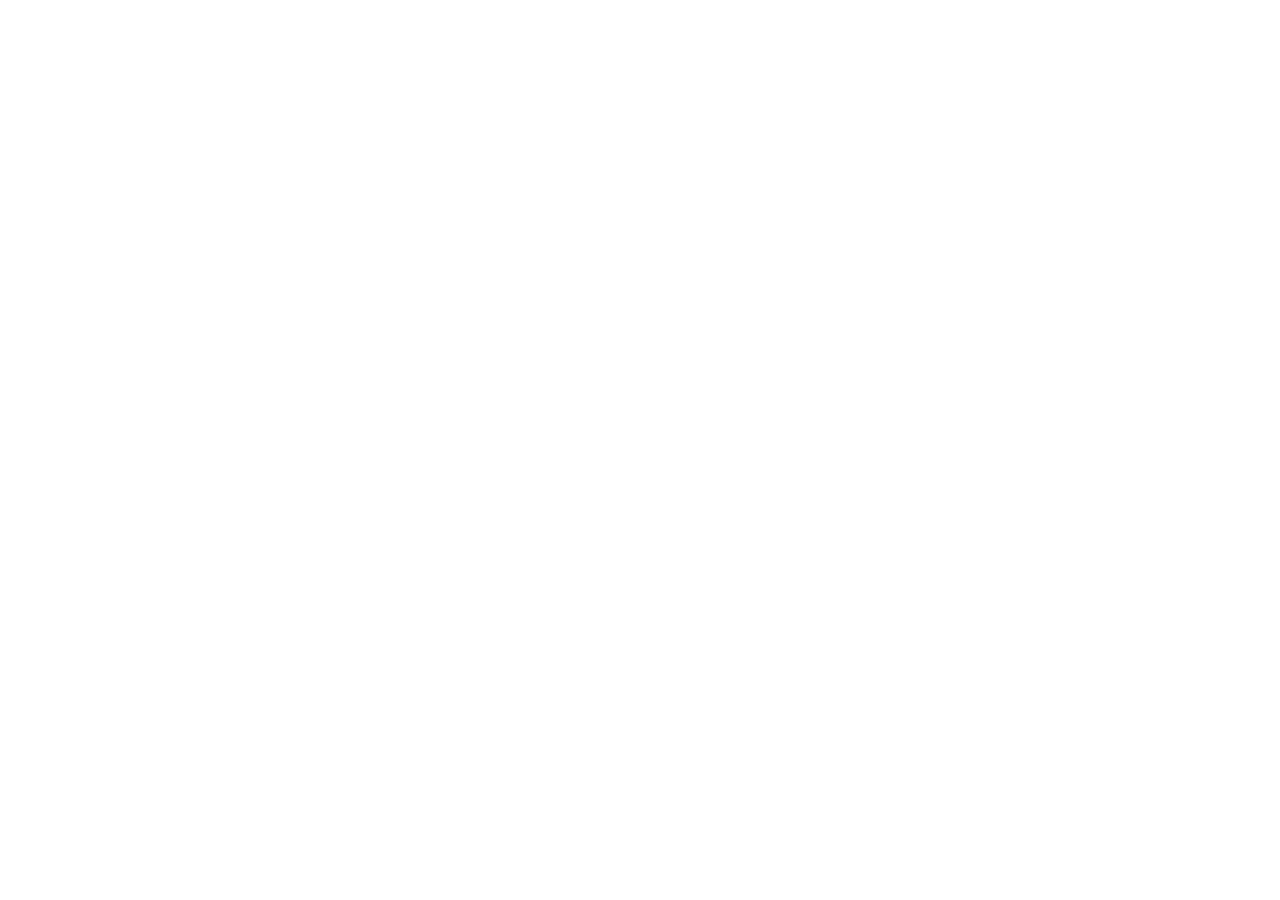
==== index.html @ 7b163550 "Create index.html" ====
<!DOCTYPE html>
<html>
<body>

  <h2>Redirecting</h2>

  <h3>The window.location object</h3>

  <p id="demo"></p>

  <script>
    window.location.href = 'https://github.com/zhoux811/';
  </script>

</body>
</html>
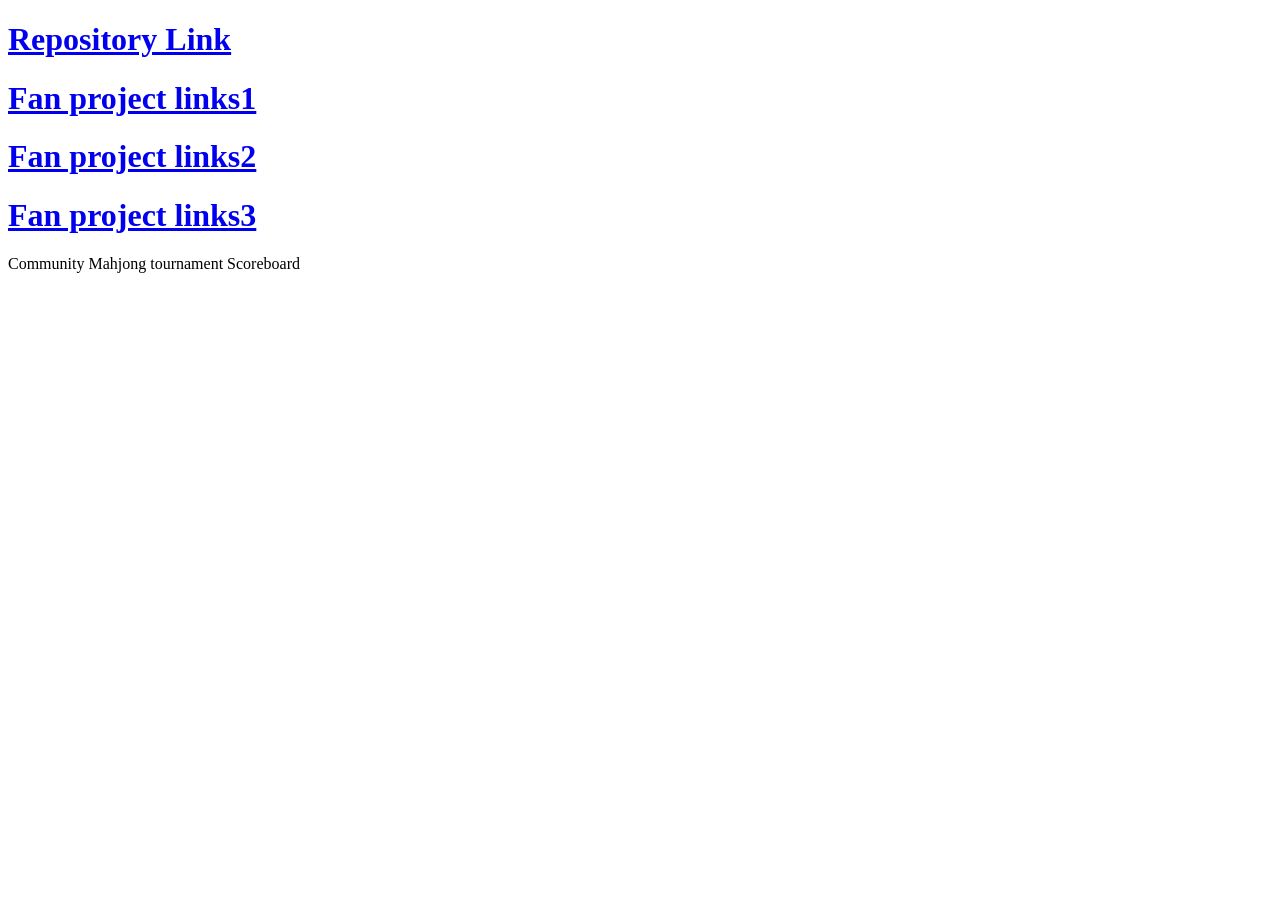
==== commit 0791deeb: "ini" ====
--- a/index.html
+++ b/index.html
@@ -1,16 +1,40 @@
 <!DOCTYPE html>
 <html>
+
 <body>
 
-  <h2>Redirecting</h2>
+    <a href="https://github.com/zhoux811/">
+        <h1>Repository Link</h1>
+    </a>
 
-  <h3>The window.location object</h3>
+    <a href="https://6months.ennaalouette.com/#/">
+        <h1>
+            Fan project links1
+        </h1>
+    </a>
+    <a href="https://ethyria6m.fromyour.fans/">
+        <h1>
+            Fan project links2
+        </h1>
+    </a>
 
-  <p id="demo"></p>
+    <div class="container">
+        <a href="https://otsugago.com/">
+            <h1>
+                Fan project links3
+            </h1>
+        </a>
+        Community Mahjong tournament Scoreboard
+    </div>
 
-  <script>
-    window.location.href = 'https://github.com/zhoux811/';
-  </script>
+
+    <p id="demo"></p>
+
+
+    <script>
+        // window.location.href = 'https://github.com/zhoux811/';
+    </script>
 
 </body>
-</html>
+
+</html>
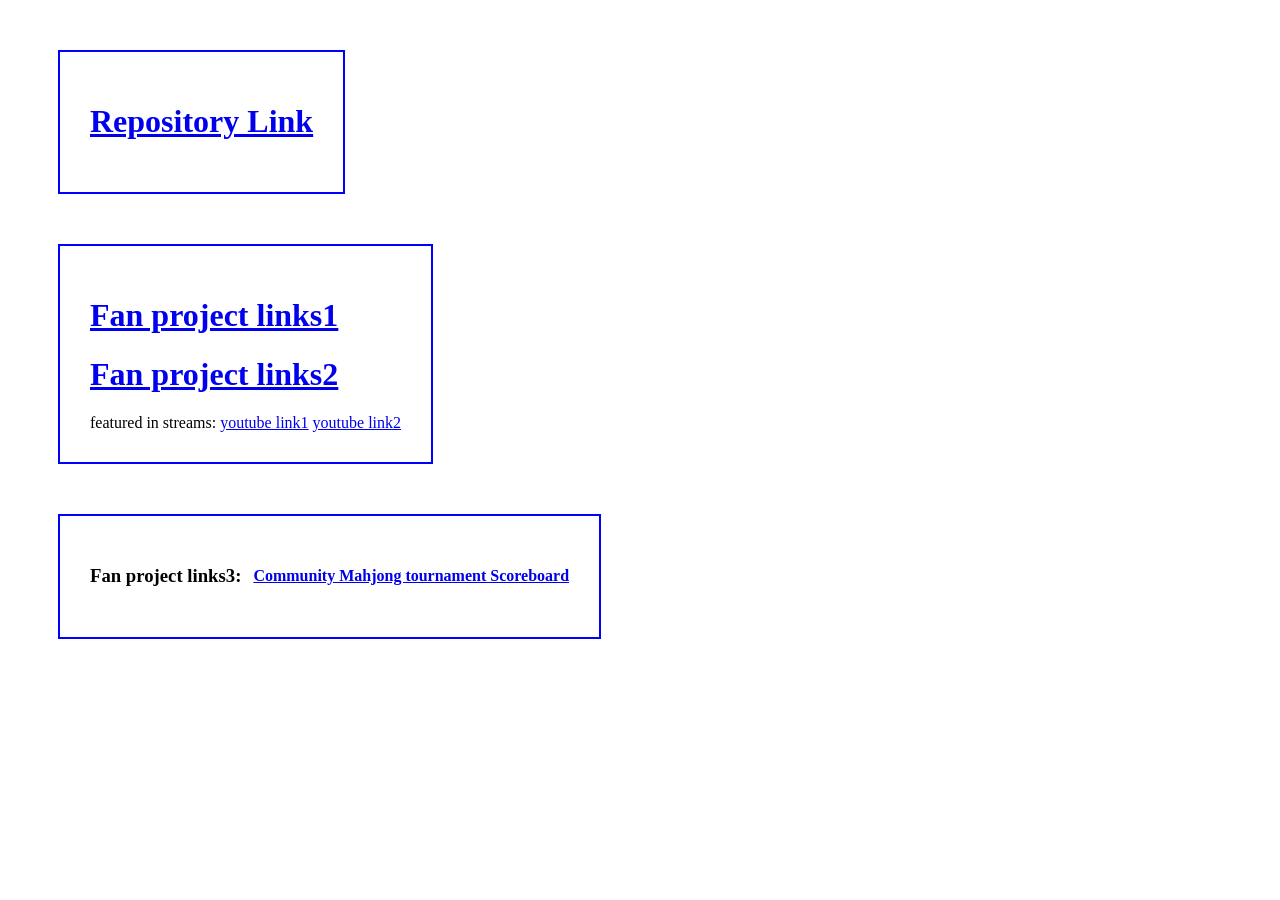
==== commit 78ce2b2b: "milestone1" ====
--- a/index.html
+++ b/index.html
@@ -1,30 +1,55 @@
 <!DOCTYPE html>
 <html>
 
+<head>
+
+    <style>
+        div {
+            border: 2px solid blue;
+            margin: 50px;
+            padding: 30px;
+            width: fit-content;
+        }
+        
+        .container {
+            display: flex;
+            /* justify-content: space-between; */
+        }
+    </style>
+</head>
+
 <body>
+    <div>
 
-    <a href="https://github.com/zhoux811/">
-        <h1>Repository Link</h1>
-    </a>
+        <a href="https://github.com/zhoux811/">
+            <h1>Repository Link</h1>
+        </a>
+    </div>
 
-    <a href="https://6months.ennaalouette.com/#/">
-        <h1>
-            Fan project links1
-        </h1>
-    </a>
-    <a href="https://ethyria6m.fromyour.fans/">
-        <h1>
-            Fan project links2
-        </h1>
-    </a>
+    <div>
+
+        <a href="https://6months.ennaalouette.com/#/">
+            <h1>
+                Fan project links1
+            </h1>
+        </a>
+        <a href="https://ethyria6m.fromyour.fans/">
+            <h1>
+                Fan project links2
+            </h1>
+        </a>
+        featured in streams:
+        <a href="https://youtu.be/ar5RwATovas?t=963">youtube link1</a>
+        <a href="https://youtu.be/XBbMwUf-Ln0?t=14588">youtube link2</a>
+    </div>
 
     <div class="container">
+        <h3>
+            Fan project links3:
+        </h3>&nbsp;&nbsp;&nbsp;
         <a href="https://otsugago.com/">
-            <h1>
-                Fan project links3
-            </h1>
+            <h4>Community Mahjong tournament Scoreboard</h4>
         </a>
-        Community Mahjong tournament Scoreboard
     </div>
 
 
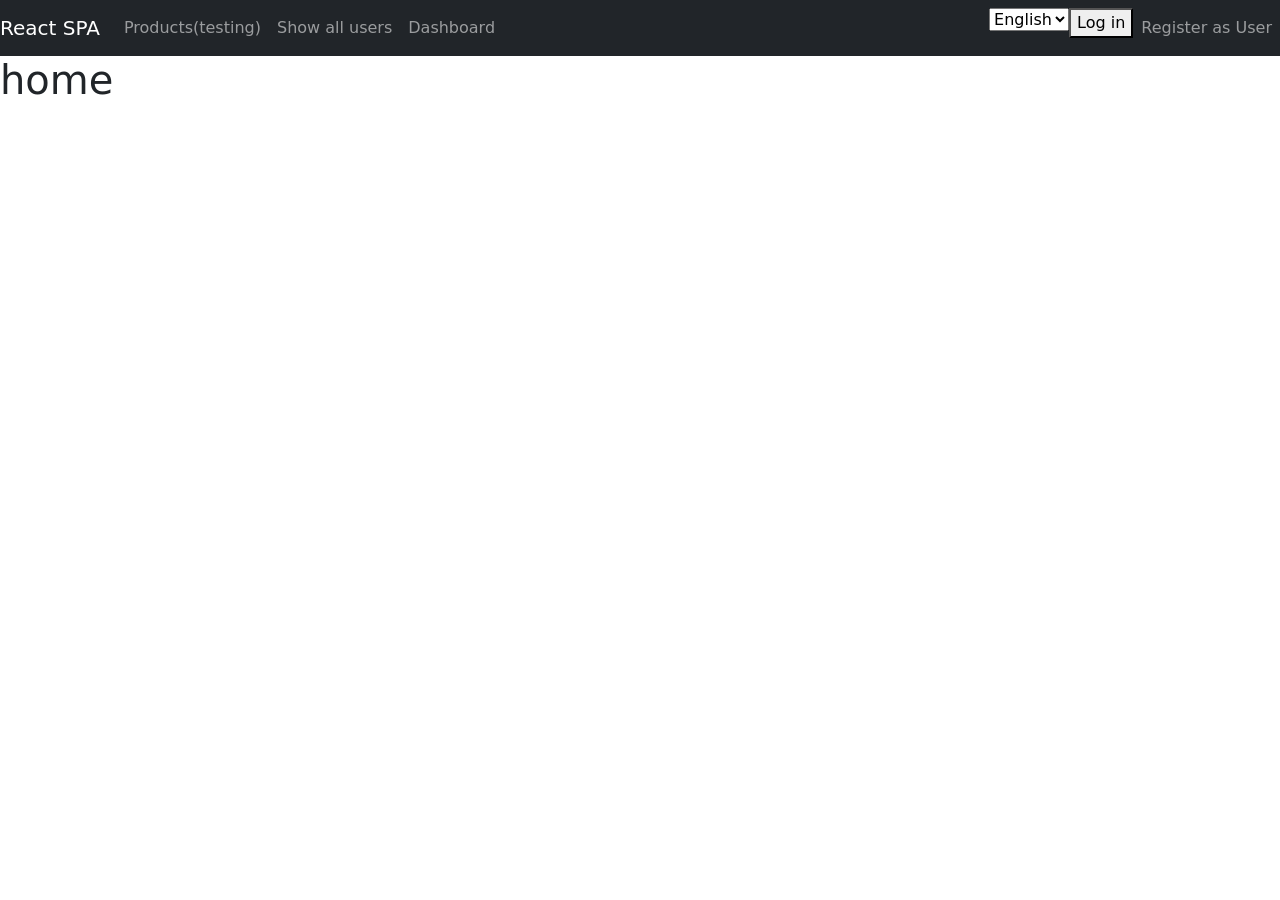
==== commit b3f17515: "mokowiP" ====
--- a/index.html
+++ b/index.html
@@ -1,65 +1 @@
-<!DOCTYPE html>
-<html>
-
-<head>
-
-    <style>
-        div {
-            border: 2px solid blue;
-            margin: 50px;
-            padding: 30px;
-            width: fit-content;
-        }
-        
-        .container {
-            display: flex;
-            /* justify-content: space-between; */
-        }
-    </style>
-</head>
-
-<body>
-    <div>
-
-        <a href="https://github.com/zhoux811/">
-            <h1>Repository Link</h1>
-        </a>
-    </div>
-
-    <div>
-
-        <a href="https://6months.ennaalouette.com/#/">
-            <h1>
-                Fan project links1
-            </h1>
-        </a>
-        <a href="https://ethyria6m.fromyour.fans/">
-            <h1>
-                Fan project links2
-            </h1>
-        </a>
-        featured in streams:
-        <a href="https://youtu.be/ar5RwATovas?t=963">youtube link1</a>
-        <a href="https://youtu.be/XBbMwUf-Ln0?t=14588">youtube link2</a>
-    </div>
-
-    <div class="container">
-        <h3>
-            Fan project links3:
-        </h3>&nbsp;&nbsp;&nbsp;
-        <a href="https://otsugago.com/">
-            <h4>Community Mahjong tournament Scoreboard</h4>
-        </a>
-    </div>
-
-
-    <p id="demo"></p>
-
-
-    <script>
-        // window.location.href = 'https://github.com/zhoux811/';
-    </script>
-
-</body>
-
-</html>+<!doctype html><html lang="en"><head><meta charset="utf-8"/><link rel="icon" href="/favicon.ico"/><meta name="viewport" content="width=device-width,initial-scale=1"/><meta name="theme-color" content="#000000"/><meta name="description" content="Web site created using create-react-app"/><link rel="apple-touch-icon" href="/logo192.png"/><link rel="manifest" href="/manifest.json"/><title>React App</title><script defer="defer" src="/static/js/main.9635c2b3.js"></script><link href="/static/css/main.e1340834.css" rel="stylesheet"></head><body><noscript>You need to enable JavaScript to run this app.</noscript><div id="root"></div></body></html>
--- a/static/css/main.e1340834.css
+++ b/static/css/main.e1340834.css
@@ -0,0 +1,7 @@
+@charset "UTF-8";body{-webkit-font-smoothing:antialiased;-moz-osx-font-smoothing:grayscale;font-family:-apple-system,BlinkMacSystemFont,Segoe UI,Roboto,Oxygen,Ubuntu,Cantarell,Fira Sans,Droid Sans,Helvetica Neue,sans-serif}code{font-family:source-code-pro,Menlo,Monaco,Consolas,Courier New,monospace}/*!
+ * Bootstrap v5.1.3 (https://getbootstrap.com/)
+ * Copyright 2011-2021 The Bootstrap Authors
+ * Copyright 2011-2021 Twitter, Inc.
+ * Licensed under MIT (https://github.com/twbs/bootstrap/blob/main/LICENSE)
+ */:root{--bs-blue:#0d6efd;--bs-indigo:#6610f2;--bs-purple:#6f42c1;--bs-pink:#d63384;--bs-red:#dc3545;--bs-orange:#fd7e14;--bs-yellow:#ffc107;--bs-green:#198754;--bs-teal:#20c997;--bs-cyan:#0dcaf0;--bs-white:#fff;--bs-gray:#6c757d;--bs-gray-dark:#343a40;--bs-gray-100:#f8f9fa;--bs-gray-200:#e9ecef;--bs-gray-300:#dee2e6;--bs-gray-400:#ced4da;--bs-gray-500:#adb5bd;--bs-gray-600:#6c757d;--bs-gray-700:#495057;--bs-gray-800:#343a40;--bs-gray-900:#212529;--bs-primary:#0d6efd;--bs-secondary:#6c757d;--bs-success:#198754;--bs-info:#0dcaf0;--bs-warning:#ffc107;--bs-danger:#dc3545;--bs-light:#f8f9fa;--bs-dark:#212529;--bs-primary-rgb:13,110,253;--bs-secondary-rgb:108,117,125;--bs-success-rgb:25,135,84;--bs-info-rgb:13,202,240;--bs-warning-rgb:255,193,7;--bs-danger-rgb:220,53,69;--bs-light-rgb:248,249,250;--bs-dark-rgb:33,37,41;--bs-white-rgb:255,255,255;--bs-black-rgb:0,0,0;--bs-body-color-rgb:33,37,41;--bs-body-bg-rgb:255,255,255;--bs-font-sans-serif:system-ui,-apple-system,"Segoe UI",Roboto,"Helvetica Neue",Arial,"Noto Sans","Liberation Sans",sans-serif,"Apple Color Emoji","Segoe UI Emoji","Segoe UI Symbol","Noto Color Emoji";--bs-font-monospace:SFMono-Regular,Menlo,Monaco,Consolas,"Liberation Mono","Courier New",monospace;--bs-gradient:linear-gradient(180deg,hsla(0,0%,100%,.15),hsla(0,0%,100%,0));--bs-body-font-family:var(--bs-font-sans-serif);--bs-body-font-size:1rem;--bs-body-font-weight:400;--bs-body-line-height:1.5;--bs-body-color:#212529;--bs-body-bg:#fff}*,:after,:before{box-sizing:border-box}@media (prefers-reduced-motion:no-preference){:root{scroll-behavior:smooth}}body{-webkit-text-size-adjust:100%;-webkit-tap-highlight-color:transparent;background-color:#fff;background-color:var(--bs-body-bg);color:#212529;color:var(--bs-body-color);font-family:system-ui,-apple-system,Segoe UI,Roboto,Helvetica Neue,Arial,Noto Sans,Liberation Sans,sans-serif,Apple Color Emoji,Segoe UI Emoji,Segoe UI Symbol,Noto Color Emoji;font-family:var(--bs-body-font-family);font-size:1rem;font-size:var(--bs-body-font-size);font-weight:400;font-weight:var(--bs-body-font-weight);line-height:1.5;line-height:var(--bs-body-line-height);margin:0;text-align:var(--bs-body-text-align)}hr{background-color:currentColor;border:0;color:inherit;margin:1rem 0;opacity:.25}hr:not([size]){height:1px}.h1,.h2,.h3,.h4,.h5,.h6,h1,h2,h3,h4,h5,h6{font-weight:500;line-height:1.2;margin-bottom:.5rem;margin-top:0}.h1,h1{font-size:calc(1.375rem + 1.5vw)}@media (min-width:1200px){.h1,h1{font-size:2.5rem}}.h2,h2{font-size:calc(1.325rem + .9vw)}@media (min-width:1200px){.h2,h2{font-size:2rem}}.h3,h3{font-size:calc(1.3rem + .6vw)}@media (min-width:1200px){.h3,h3{font-size:1.75rem}}.h4,h4{font-size:calc(1.275rem + .3vw)}@media (min-width:1200px){.h4,h4{font-size:1.5rem}}.h5,h5{font-size:1.25rem}.h6,h6{font-size:1rem}p{margin-bottom:1rem;margin-top:0}abbr[data-bs-original-title],abbr[title]{cursor:help;-webkit-text-decoration:underline dotted;text-decoration:underline dotted;-webkit-text-decoration-skip-ink:none;text-decoration-skip-ink:none}address{font-style:normal;line-height:inherit;margin-bottom:1rem}ol,ul{padding-left:2rem}dl,ol,ul{margin-bottom:1rem;margin-top:0}ol ol,ol ul,ul ol,ul ul{margin-bottom:0}dt{font-weight:700}dd{margin-bottom:.5rem;margin-left:0}blockquote{margin:0 0 1rem}b,strong{font-weight:bolder}.small,small{font-size:.875em}.mark,mark{background-color:#fcf8e3;padding:.2em}sub,sup{font-size:.75em;line-height:0;position:relative;vertical-align:baseline}sub{bottom:-.25em}sup{top:-.5em}a{color:#0d6efd;text-decoration:underline}a:hover{color:#0a58ca}a:not([href]):not([class]),a:not([href]):not([class]):hover{color:inherit;text-decoration:none}code,kbd,pre,samp{direction:ltr;font-family:SFMono-Regular,Menlo,Monaco,Consolas,Liberation Mono,Courier New,monospace;font-family:var(--bs-font-monospace);font-size:1em;unicode-bidi:bidi-override}pre{display:block;font-size:.875em;margin-bottom:1rem;margin-top:0;overflow:auto}pre code{color:inherit;font-size:inherit;word-break:normal}code{word-wrap:break-word;color:#d63384;font-size:.875em}a>code{color:inherit}kbd{background-color:#212529;border-radius:.2rem;color:#fff;font-size:.875em;padding:.2rem .4rem}kbd kbd{font-size:1em;font-weight:700;padding:0}figure{margin:0 0 1rem}img,svg{vertical-align:middle}table{border-collapse:collapse;caption-side:bottom}caption{color:#6c757d;padding-bottom:.5rem;padding-top:.5rem;text-align:left}th{text-align:inherit;text-align:-webkit-match-parent}tbody,td,tfoot,th,thead,tr{border:0 solid;border-color:inherit}label{display:inline-block}button{border-radius:0}button:focus:not(:focus-visible){outline:0}button,input,optgroup,select,textarea{font-family:inherit;font-size:inherit;line-height:inherit;margin:0}button,select{text-transform:none}[role=button]{cursor:pointer}select{word-wrap:normal}select:disabled{opacity:1}[list]::-webkit-calendar-picker-indicator{display:none}[type=button],[type=reset],[type=submit],button{-webkit-appearance:button}[type=button]:not(:disabled),[type=reset]:not(:disabled),[type=submit]:not(:disabled),button:not(:disabled){cursor:pointer}::-moz-focus-inner{border-style:none;padding:0}textarea{resize:vertical}fieldset{border:0;margin:0;min-width:0;padding:0}legend{float:left;font-size:calc(1.275rem + .3vw);line-height:inherit;margin-bottom:.5rem;padding:0;width:100%}@media (min-width:1200px){legend{font-size:1.5rem}}legend+*{clear:left}::-webkit-datetime-edit-day-field,::-webkit-datetime-edit-fields-wrapper,::-webkit-datetime-edit-hour-field,::-webkit-datetime-edit-minute,::-webkit-datetime-edit-month-field,::-webkit-datetime-edit-text,::-webkit-datetime-edit-year-field{padding:0}::-webkit-inner-spin-button{height:auto}[type=search]{-webkit-appearance:textfield;outline-offset:-2px}::-webkit-search-decoration{-webkit-appearance:none}::-webkit-color-swatch-wrapper{padding:0}::file-selector-button{font:inherit}::-webkit-file-upload-button{-webkit-appearance:button;font:inherit}output{display:inline-block}iframe{border:0}summary{cursor:pointer;display:list-item}progress{vertical-align:baseline}[hidden]{display:none!important}.lead{font-size:1.25rem;font-weight:300}.display-1{font-size:calc(1.625rem + 4.5vw);font-weight:300;line-height:1.2}@media (min-width:1200px){.display-1{font-size:5rem}}.display-2{font-size:calc(1.575rem + 3.9vw);font-weight:300;line-height:1.2}@media (min-width:1200px){.display-2{font-size:4.5rem}}.display-3{font-size:calc(1.525rem + 3.3vw);font-weight:300;line-height:1.2}@media (min-width:1200px){.display-3{font-size:4rem}}.display-4{font-size:calc(1.475rem + 2.7vw);font-weight:300;line-height:1.2}@media (min-width:1200px){.display-4{font-size:3.5rem}}.display-5{font-size:calc(1.425rem + 2.1vw);font-weight:300;line-height:1.2}@media (min-width:1200px){.display-5{font-size:3rem}}.display-6{font-size:calc(1.375rem + 1.5vw);font-weight:300;line-height:1.2}@media (min-width:1200px){.display-6{font-size:2.5rem}}.list-inline,.list-unstyled{list-style:none;padding-left:0}.list-inline-item{display:inline-block}.list-inline-item:not(:last-child){margin-right:.5rem}.initialism{font-size:.875em;text-transform:uppercase}.blockquote{font-size:1.25rem;margin-bottom:1rem}.blockquote>:last-child{margin-bottom:0}.blockquote-footer{color:#6c757d;font-size:.875em;margin-bottom:1rem;margin-top:-1rem}.blockquote-footer:before{content:"— "}.img-fluid,.img-thumbnail{height:auto;max-width:100%}.img-thumbnail{background-color:#fff;border:1px solid #dee2e6;border-radius:.25rem;padding:.25rem}.figure{display:inline-block}.figure-img{line-height:1;margin-bottom:.5rem}.figure-caption{color:#6c757d;font-size:.875em}.container,.container-fluid,.container-lg,.container-md,.container-sm,.container-xl,.container-xxl{margin-left:auto;margin-right:auto;padding-left:.75rem;padding-left:var(--bs-gutter-x,.75rem);padding-right:.75rem;padding-right:var(--bs-gutter-x,.75rem);width:100%}@media (min-width:576px){.container,.container-sm{max-width:540px}}@media (min-width:768px){.container,.container-md,.container-sm{max-width:720px}}@media (min-width:992px){.container,.container-lg,.container-md,.container-sm{max-width:960px}}@media (min-width:1200px){.container,.container-lg,.container-md,.container-sm,.container-xl{max-width:1140px}}@media (min-width:1400px){.container,.container-lg,.container-md,.container-sm,.container-xl,.container-xxl{max-width:1320px}}.row{--bs-gutter-x:1.5rem;--bs-gutter-y:0;display:flex;flex-wrap:wrap;margin-left:calc(var(--bs-gutter-x)*-.5);margin-right:calc(var(--bs-gutter-x)*-.5);margin-top:calc(var(--bs-gutter-y)*-1)}.row>*{flex-shrink:0;margin-top:var(--bs-gutter-y);max-width:100%;padding-left:calc(var(--bs-gutter-x)*.5);padding-right:calc(var(--bs-gutter-x)*.5);width:100%}.col{flex:1 0}.row-cols-auto>*{flex:0 0 auto;width:auto}.row-cols-1>*{flex:0 0 auto;width:100%}.row-cols-2>*{flex:0 0 auto;width:50%}.row-cols-3>*{flex:0 0 auto;width:33.3333333333%}.row-cols-4>*{flex:0 0 auto;width:25%}.row-cols-5>*{flex:0 0 auto;width:20%}.row-cols-6>*{flex:0 0 auto;width:16.6666666667%}.col-auto{flex:0 0 auto;width:auto}.col-1{flex:0 0 auto;width:8.33333333%}.col-2{flex:0 0 auto;width:16.66666667%}.col-3{flex:0 0 auto;width:25%}.col-4{flex:0 0 auto;width:33.33333333%}.col-5{flex:0 0 auto;width:41.66666667%}.col-6{flex:0 0 auto;width:50%}.col-7{flex:0 0 auto;width:58.33333333%}.col-8{flex:0 0 auto;width:66.66666667%}.col-9{flex:0 0 auto;width:75%}.col-10{flex:0 0 auto;width:83.33333333%}.col-11{flex:0 0 auto;width:91.66666667%}.col-12{flex:0 0 auto;width:100%}.offset-1{margin-left:8.33333333%}.offset-2{margin-left:16.66666667%}.offset-3{margin-left:25%}.offset-4{margin-left:33.33333333%}.offset-5{margin-left:41.66666667%}.offset-6{margin-left:50%}.offset-7{margin-left:58.33333333%}.offset-8{margin-left:66.66666667%}.offset-9{margin-left:75%}.offset-10{margin-left:83.33333333%}.offset-11{margin-left:91.66666667%}.g-0,.gx-0{--bs-gutter-x:0}.g-0,.gy-0{--bs-gutter-y:0}.g-1,.gx-1{--bs-gutter-x:0.25rem}.g-1,.gy-1{--bs-gutter-y:0.25rem}.g-2,.gx-2{--bs-gutter-x:0.5rem}.g-2,.gy-2{--bs-gutter-y:0.5rem}.g-3,.gx-3{--bs-gutter-x:1rem}.g-3,.gy-3{--bs-gutter-y:1rem}.g-4,.gx-4{--bs-gutter-x:1.5rem}.g-4,.gy-4{--bs-gutter-y:1.5rem}.g-5,.gx-5{--bs-gutter-x:3rem}.g-5,.gy-5{--bs-gutter-y:3rem}@media (min-width:576px){.col-sm{flex:1 0}.row-cols-sm-auto>*{flex:0 0 auto;width:auto}.row-cols-sm-1>*{flex:0 0 auto;width:100%}.row-cols-sm-2>*{flex:0 0 auto;width:50%}.row-cols-sm-3>*{flex:0 0 auto;width:33.3333333333%}.row-cols-sm-4>*{flex:0 0 auto;width:25%}.row-cols-sm-5>*{flex:0 0 auto;width:20%}.row-cols-sm-6>*{flex:0 0 auto;width:16.6666666667%}.col-sm-auto{flex:0 0 auto;width:auto}.col-sm-1{flex:0 0 auto;width:8.33333333%}.col-sm-2{flex:0 0 auto;width:16.66666667%}.col-sm-3{flex:0 0 auto;width:25%}.col-sm-4{flex:0 0 auto;width:33.33333333%}.col-sm-5{flex:0 0 auto;width:41.66666667%}.col-sm-6{flex:0 0 auto;width:50%}.col-sm-7{flex:0 0 auto;width:58.33333333%}.col-sm-8{flex:0 0 auto;width:66.66666667%}.col-sm-9{flex:0 0 auto;width:75%}.col-sm-10{flex:0 0 auto;width:83.33333333%}.col-sm-11{flex:0 0 auto;width:91.66666667%}.col-sm-12{flex:0 0 auto;width:100%}.offset-sm-0{margin-left:0}.offset-sm-1{margin-left:8.33333333%}.offset-sm-2{margin-left:16.66666667%}.offset-sm-3{margin-left:25%}.offset-sm-4{margin-left:33.33333333%}.offset-sm-5{margin-left:41.66666667%}.offset-sm-6{margin-left:50%}.offset-sm-7{margin-left:58.33333333%}.offset-sm-8{margin-left:66.66666667%}.offset-sm-9{margin-left:75%}.offset-sm-10{margin-left:83.33333333%}.offset-sm-11{margin-left:91.66666667%}.g-sm-0,.gx-sm-0{--bs-gutter-x:0}.g-sm-0,.gy-sm-0{--bs-gutter-y:0}.g-sm-1,.gx-sm-1{--bs-gutter-x:0.25rem}.g-sm-1,.gy-sm-1{--bs-gutter-y:0.25rem}.g-sm-2,.gx-sm-2{--bs-gutter-x:0.5rem}.g-sm-2,.gy-sm-2{--bs-gutter-y:0.5rem}.g-sm-3,.gx-sm-3{--bs-gutter-x:1rem}.g-sm-3,.gy-sm-3{--bs-gutter-y:1rem}.g-sm-4,.gx-sm-4{--bs-gutter-x:1.5rem}.g-sm-4,.gy-sm-4{--bs-gutter-y:1.5rem}.g-sm-5,.gx-sm-5{--bs-gutter-x:3rem}.g-sm-5,.gy-sm-5{--bs-gutter-y:3rem}}@media (min-width:768px){.col-md{flex:1 0}.row-cols-md-auto>*{flex:0 0 auto;width:auto}.row-cols-md-1>*{flex:0 0 auto;width:100%}.row-cols-md-2>*{flex:0 0 auto;width:50%}.row-cols-md-3>*{flex:0 0 auto;width:33.3333333333%}.row-cols-md-4>*{flex:0 0 auto;width:25%}.row-cols-md-5>*{flex:0 0 auto;width:20%}.row-cols-md-6>*{flex:0 0 auto;width:16.6666666667%}.col-md-auto{flex:0 0 auto;width:auto}.col-md-1{flex:0 0 auto;width:8.33333333%}.col-md-2{flex:0 0 auto;width:16.66666667%}.col-md-3{flex:0 0 auto;width:25%}.col-md-4{flex:0 0 auto;width:33.33333333%}.col-md-5{flex:0 0 auto;width:41.66666667%}.col-md-6{flex:0 0 auto;width:50%}.col-md-7{flex:0 0 auto;width:58.33333333%}.col-md-8{flex:0 0 auto;width:66.66666667%}.col-md-9{flex:0 0 auto;width:75%}.col-md-10{flex:0 0 auto;width:83.33333333%}.col-md-11{flex:0 0 auto;width:91.66666667%}.col-md-12{flex:0 0 auto;width:100%}.offset-md-0{margin-left:0}.offset-md-1{margin-left:8.33333333%}.offset-md-2{margin-left:16.66666667%}.offset-md-3{margin-left:25%}.offset-md-4{margin-left:33.33333333%}.offset-md-5{margin-left:41.66666667%}.offset-md-6{margin-left:50%}.offset-md-7{margin-left:58.33333333%}.offset-md-8{margin-left:66.66666667%}.offset-md-9{margin-left:75%}.offset-md-10{margin-left:83.33333333%}.offset-md-11{margin-left:91.66666667%}.g-md-0,.gx-md-0{--bs-gutter-x:0}.g-md-0,.gy-md-0{--bs-gutter-y:0}.g-md-1,.gx-md-1{--bs-gutter-x:0.25rem}.g-md-1,.gy-md-1{--bs-gutter-y:0.25rem}.g-md-2,.gx-md-2{--bs-gutter-x:0.5rem}.g-md-2,.gy-md-2{--bs-gutter-y:0.5rem}.g-md-3,.gx-md-3{--bs-gutter-x:1rem}.g-md-3,.gy-md-3{--bs-gutter-y:1rem}.g-md-4,.gx-md-4{--bs-gutter-x:1.5rem}.g-md-4,.gy-md-4{--bs-gutter-y:1.5rem}.g-md-5,.gx-md-5{--bs-gutter-x:3rem}.g-md-5,.gy-md-5{--bs-gutter-y:3rem}}@media (min-width:992px){.col-lg{flex:1 0}.row-cols-lg-auto>*{flex:0 0 auto;width:auto}.row-cols-lg-1>*{flex:0 0 auto;width:100%}.row-cols-lg-2>*{flex:0 0 auto;width:50%}.row-cols-lg-3>*{flex:0 0 auto;width:33.3333333333%}.row-cols-lg-4>*{flex:0 0 auto;width:25%}.row-cols-lg-5>*{flex:0 0 auto;width:20%}.row-cols-lg-6>*{flex:0 0 auto;width:16.6666666667%}.col-lg-auto{flex:0 0 auto;width:auto}.col-lg-1{flex:0 0 auto;width:8.33333333%}.col-lg-2{flex:0 0 auto;width:16.66666667%}.col-lg-3{flex:0 0 auto;width:25%}.col-lg-4{flex:0 0 auto;width:33.33333333%}.col-lg-5{flex:0 0 auto;width:41.66666667%}.col-lg-6{flex:0 0 auto;width:50%}.col-lg-7{flex:0 0 auto;width:58.33333333%}.col-lg-8{flex:0 0 auto;width:66.66666667%}.col-lg-9{flex:0 0 auto;width:75%}.col-lg-10{flex:0 0 auto;width:83.33333333%}.col-lg-11{flex:0 0 auto;width:91.66666667%}.col-lg-12{flex:0 0 auto;width:100%}.offset-lg-0{margin-left:0}.offset-lg-1{margin-left:8.33333333%}.offset-lg-2{margin-left:16.66666667%}.offset-lg-3{margin-left:25%}.offset-lg-4{margin-left:33.33333333%}.offset-lg-5{margin-left:41.66666667%}.offset-lg-6{margin-left:50%}.offset-lg-7{margin-left:58.33333333%}.offset-lg-8{margin-left:66.66666667%}.offset-lg-9{margin-left:75%}.offset-lg-10{margin-left:83.33333333%}.offset-lg-11{margin-left:91.66666667%}.g-lg-0,.gx-lg-0{--bs-gutter-x:0}.g-lg-0,.gy-lg-0{--bs-gutter-y:0}.g-lg-1,.gx-lg-1{--bs-gutter-x:0.25rem}.g-lg-1,.gy-lg-1{--bs-gutter-y:0.25rem}.g-lg-2,.gx-lg-2{--bs-gutter-x:0.5rem}.g-lg-2,.gy-lg-2{--bs-gutter-y:0.5rem}.g-lg-3,.gx-lg-3{--bs-gutter-x:1rem}.g-lg-3,.gy-lg-3{--bs-gutter-y:1rem}.g-lg-4,.gx-lg-4{--bs-gutter-x:1.5rem}.g-lg-4,.gy-lg-4{--bs-gutter-y:1.5rem}.g-lg-5,.gx-lg-5{--bs-gutter-x:3rem}.g-lg-5,.gy-lg-5{--bs-gutter-y:3rem}}@media (min-width:1200px){.col-xl{flex:1 0}.row-cols-xl-auto>*{flex:0 0 auto;width:auto}.row-cols-xl-1>*{flex:0 0 auto;width:100%}.row-cols-xl-2>*{flex:0 0 auto;width:50%}.row-cols-xl-3>*{flex:0 0 auto;width:33.3333333333%}.row-cols-xl-4>*{flex:0 0 auto;width:25%}.row-cols-xl-5>*{flex:0 0 auto;width:20%}.row-cols-xl-6>*{flex:0 0 auto;width:16.6666666667%}.col-xl-auto{flex:0 0 auto;width:auto}.col-xl-1{flex:0 0 auto;width:8.33333333%}.col-xl-2{flex:0 0 auto;width:16.66666667%}.col-xl-3{flex:0 0 auto;width:25%}.col-xl-4{flex:0 0 auto;width:33.33333333%}.col-xl-5{flex:0 0 auto;width:41.66666667%}.col-xl-6{flex:0 0 auto;width:50%}.col-xl-7{flex:0 0 auto;width:58.33333333%}.col-xl-8{flex:0 0 auto;width:66.66666667%}.col-xl-9{flex:0 0 auto;width:75%}.col-xl-10{flex:0 0 auto;width:83.33333333%}.col-xl-11{flex:0 0 auto;width:91.66666667%}.col-xl-12{flex:0 0 auto;width:100%}.offset-xl-0{margin-left:0}.offset-xl-1{margin-left:8.33333333%}.offset-xl-2{margin-left:16.66666667%}.offset-xl-3{margin-left:25%}.offset-xl-4{margin-left:33.33333333%}.offset-xl-5{margin-left:41.66666667%}.offset-xl-6{margin-left:50%}.offset-xl-7{margin-left:58.33333333%}.offset-xl-8{margin-left:66.66666667%}.offset-xl-9{margin-left:75%}.offset-xl-10{margin-left:83.33333333%}.offset-xl-11{margin-left:91.66666667%}.g-xl-0,.gx-xl-0{--bs-gutter-x:0}.g-xl-0,.gy-xl-0{--bs-gutter-y:0}.g-xl-1,.gx-xl-1{--bs-gutter-x:0.25rem}.g-xl-1,.gy-xl-1{--bs-gutter-y:0.25rem}.g-xl-2,.gx-xl-2{--bs-gutter-x:0.5rem}.g-xl-2,.gy-xl-2{--bs-gutter-y:0.5rem}.g-xl-3,.gx-xl-3{--bs-gutter-x:1rem}.g-xl-3,.gy-xl-3{--bs-gutter-y:1rem}.g-xl-4,.gx-xl-4{--bs-gutter-x:1.5rem}.g-xl-4,.gy-xl-4{--bs-gutter-y:1.5rem}.g-xl-5,.gx-xl-5{--bs-gutter-x:3rem}.g-xl-5,.gy-xl-5{--bs-gutter-y:3rem}}@media (min-width:1400px){.col-xxl{flex:1 0}.row-cols-xxl-auto>*{flex:0 0 auto;width:auto}.row-cols-xxl-1>*{flex:0 0 auto;width:100%}.row-cols-xxl-2>*{flex:0 0 auto;width:50%}.row-cols-xxl-3>*{flex:0 0 auto;width:33.3333333333%}.row-cols-xxl-4>*{flex:0 0 auto;width:25%}.row-cols-xxl-5>*{flex:0 0 auto;width:20%}.row-cols-xxl-6>*{flex:0 0 auto;width:16.6666666667%}.col-xxl-auto{flex:0 0 auto;width:auto}.col-xxl-1{flex:0 0 auto;width:8.33333333%}.col-xxl-2{flex:0 0 auto;width:16.66666667%}.col-xxl-3{flex:0 0 auto;width:25%}.col-xxl-4{flex:0 0 auto;width:33.33333333%}.col-xxl-5{flex:0 0 auto;width:41.66666667%}.col-xxl-6{flex:0 0 auto;width:50%}.col-xxl-7{flex:0 0 auto;width:58.33333333%}.col-xxl-8{flex:0 0 auto;width:66.66666667%}.col-xxl-9{flex:0 0 auto;width:75%}.col-xxl-10{flex:0 0 auto;width:83.33333333%}.col-xxl-11{flex:0 0 auto;width:91.66666667%}.col-xxl-12{flex:0 0 auto;width:100%}.offset-xxl-0{margin-left:0}.offset-xxl-1{margin-left:8.33333333%}.offset-xxl-2{margin-left:16.66666667%}.offset-xxl-3{margin-left:25%}.offset-xxl-4{margin-left:33.33333333%}.offset-xxl-5{margin-left:41.66666667%}.offset-xxl-6{margin-left:50%}.offset-xxl-7{margin-left:58.33333333%}.offset-xxl-8{margin-left:66.66666667%}.offset-xxl-9{margin-left:75%}.offset-xxl-10{margin-left:83.33333333%}.offset-xxl-11{margin-left:91.66666667%}.g-xxl-0,.gx-xxl-0{--bs-gutter-x:0}.g-xxl-0,.gy-xxl-0{--bs-gutter-y:0}.g-xxl-1,.gx-xxl-1{--bs-gutter-x:0.25rem}.g-xxl-1,.gy-xxl-1{--bs-gutter-y:0.25rem}.g-xxl-2,.gx-xxl-2{--bs-gutter-x:0.5rem}.g-xxl-2,.gy-xxl-2{--bs-gutter-y:0.5rem}.g-xxl-3,.gx-xxl-3{--bs-gutter-x:1rem}.g-xxl-3,.gy-xxl-3{--bs-gutter-y:1rem}.g-xxl-4,.gx-xxl-4{--bs-gutter-x:1.5rem}.g-xxl-4,.gy-xxl-4{--bs-gutter-y:1.5rem}.g-xxl-5,.gx-xxl-5{--bs-gutter-x:3rem}.g-xxl-5,.gy-xxl-5{--bs-gutter-y:3rem}}.table{--bs-table-bg:transparent;--bs-table-accent-bg:transparent;--bs-table-striped-color:#212529;--bs-table-striped-bg:rgba(0,0,0,.05);--bs-table-active-color:#212529;--bs-table-active-bg:rgba(0,0,0,.1);--bs-table-hover-color:#212529;--bs-table-hover-bg:rgba(0,0,0,.075);border-color:#dee2e6;color:#212529;margin-bottom:1rem;vertical-align:top;width:100%}.table>:not(caption)>*>*{background-color:var(--bs-table-bg);border-bottom-width:1px;box-shadow:inset 0 0 0 9999px var(--bs-table-accent-bg);padding:.5rem}.table>tbody{vertical-align:inherit}.table>thead{vertical-align:bottom}.table>:not(:first-child){border-top:2px solid}.caption-top{caption-side:top}.table-sm>:not(caption)>*>*{padding:.25rem}.table-bordered>:not(caption)>*{border-width:1px 0}.table-bordered>:not(caption)>*>*{border-width:0 1px}.table-borderless>:not(caption)>*>*{border-bottom-width:0}.table-borderless>:not(:first-child){border-top-width:0}.table-striped>tbody>tr:nth-of-type(odd)>*{--bs-table-accent-bg:var(--bs-table-striped-bg);color:var(--bs-table-striped-color)}.table-active{--bs-table-accent-bg:var(--bs-table-active-bg);color:var(--bs-table-active-color)}.table-hover>tbody>tr:hover>*{--bs-table-accent-bg:var(--bs-table-hover-bg);color:var(--bs-table-hover-color)}.table-primary{--bs-table-bg:#cfe2ff;--bs-table-striped-bg:#c5d7f2;--bs-table-striped-color:#000;--bs-table-active-bg:#bacbe6;--bs-table-active-color:#000;--bs-table-hover-bg:#bfd1ec;--bs-table-hover-color:#000;border-color:#bacbe6;color:#000}.table-secondary{--bs-table-bg:#e2e3e5;--bs-table-striped-bg:#d7d8da;--bs-table-striped-color:#000;--bs-table-active-bg:#cbccce;--bs-table-active-color:#000;--bs-table-hover-bg:#d1d2d4;--bs-table-hover-color:#000;border-color:#cbccce;color:#000}.table-success{--bs-table-bg:#d1e7dd;--bs-table-striped-bg:#c7dbd2;--bs-table-striped-color:#000;--bs-table-active-bg:#bcd0c7;--bs-table-active-color:#000;--bs-table-hover-bg:#c1d6cc;--bs-table-hover-color:#000;border-color:#bcd0c7;color:#000}.table-info{--bs-table-bg:#cff4fc;--bs-table-striped-bg:#c5e8ef;--bs-table-striped-color:#000;--bs-table-active-bg:#badce3;--bs-table-active-color:#000;--bs-table-hover-bg:#bfe2e9;--bs-table-hover-color:#000;border-color:#badce3;color:#000}.table-warning{--bs-table-bg:#fff3cd;--bs-table-striped-bg:#f2e7c3;--bs-table-striped-color:#000;--bs-table-active-bg:#e6dbb9;--bs-table-active-color:#000;--bs-table-hover-bg:#ece1be;--bs-table-hover-color:#000;border-color:#e6dbb9;color:#000}.table-danger{--bs-table-bg:#f8d7da;--bs-table-striped-bg:#eccccf;--bs-table-striped-color:#000;--bs-table-active-bg:#dfc2c4;--bs-table-active-color:#000;--bs-table-hover-bg:#e5c7ca;--bs-table-hover-color:#000;border-color:#dfc2c4;color:#000}.table-light{--bs-table-bg:#f8f9fa;--bs-table-striped-bg:#ecedee;--bs-table-striped-color:#000;--bs-table-active-bg:#dfe0e1;--bs-table-active-color:#000;--bs-table-hover-bg:#e5e6e7;--bs-table-hover-color:#000;border-color:#dfe0e1;color:#000}.table-dark{--bs-table-bg:#212529;--bs-table-striped-bg:#2c3034;--bs-table-striped-color:#fff;--bs-table-active-bg:#373b3e;--bs-table-active-color:#fff;--bs-table-hover-bg:#323539;--bs-table-hover-color:#fff;border-color:#373b3e;color:#fff}.table-responsive{-webkit-overflow-scrolling:touch;overflow-x:auto}@media (max-width:575.98px){.table-responsive-sm{-webkit-overflow-scrolling:touch;overflow-x:auto}}@media (max-width:767.98px){.table-responsive-md{-webkit-overflow-scrolling:touch;overflow-x:auto}}@media (max-width:991.98px){.table-responsive-lg{-webkit-overflow-scrolling:touch;overflow-x:auto}}@media (max-width:1199.98px){.table-responsive-xl{-webkit-overflow-scrolling:touch;overflow-x:auto}}@media (max-width:1399.98px){.table-responsive-xxl{-webkit-overflow-scrolling:touch;overflow-x:auto}}.form-label{margin-bottom:.5rem}.col-form-label{font-size:inherit;line-height:1.5;margin-bottom:0;padding-bottom:calc(.375rem + 1px);padding-top:calc(.375rem + 1px)}.col-form-label-lg{font-size:1.25rem;padding-bottom:calc(.5rem + 1px);padding-top:calc(.5rem + 1px)}.col-form-label-sm{font-size:.875rem;padding-bottom:calc(.25rem + 1px);padding-top:calc(.25rem + 1px)}.form-text{color:#6c757d;font-size:.875em;margin-top:.25rem}.form-control{-webkit-appearance:none;appearance:none;background-clip:padding-box;background-color:#fff;border:1px solid #ced4da;border-radius:.25rem;color:#212529;display:block;font-size:1rem;font-weight:400;line-height:1.5;padding:.375rem .75rem;transition:border-color .15s ease-in-out,box-shadow .15s ease-in-out;width:100%}@media (prefers-reduced-motion:reduce){.form-control{transition:none}}.form-control[type=file]{overflow:hidden}.form-control[type=file]:not(:disabled):not([readonly]){cursor:pointer}.form-control:focus{background-color:#fff;border-color:#86b7fe;box-shadow:0 0 0 .25rem rgba(13,110,253,.25);color:#212529;outline:0}.form-control::-webkit-date-and-time-value{height:1.5em}.form-control::-webkit-input-placeholder{color:#6c757d;opacity:1}.form-control:-ms-input-placeholder{color:#6c757d;opacity:1}.form-control::placeholder{color:#6c757d;opacity:1}.form-control:disabled,.form-control[readonly]{background-color:#e9ecef;opacity:1}.form-control::file-selector-button{-webkit-margin-end:.75rem;background-color:#e9ecef;border:0 solid;border-color:inherit;border-inline-end-width:1px;border-radius:0;color:#212529;margin:-.375rem -.75rem;margin-inline-end:.75rem;padding:.375rem .75rem;pointer-events:none;transition:color .15s ease-in-out,background-color .15s ease-in-out,border-color .15s ease-in-out,box-shadow .15s ease-in-out}@media (prefers-reduced-motion:reduce){.form-control::-webkit-file-upload-button{-webkit-transition:none;transition:none}.form-control::file-selector-button{transition:none}}.form-control:hover:not(:disabled):not([readonly])::file-selector-button{background-color:#dde0e3}.form-control::-webkit-file-upload-button{-webkit-margin-end:.75rem;background-color:#e9ecef;border:0 solid;border-color:inherit;border-inline-end-width:1px;border-radius:0;color:#212529;margin:-.375rem -.75rem;margin-inline-end:.75rem;padding:.375rem .75rem;pointer-events:none;-webkit-transition:color .15s ease-in-out,background-color .15s ease-in-out,border-color .15s ease-in-out,box-shadow .15s ease-in-out;transition:color .15s ease-in-out,background-color .15s ease-in-out,border-color .15s ease-in-out,box-shadow .15s ease-in-out}@media (prefers-reduced-motion:reduce){.form-control::-webkit-file-upload-button{-webkit-transition:none;transition:none}}.form-control:hover:not(:disabled):not([readonly])::-webkit-file-upload-button{background-color:#dde0e3}.form-control-plaintext{background-color:transparent;border:solid transparent;border-width:1px 0;color:#212529;display:block;line-height:1.5;margin-bottom:0;padding:.375rem 0;width:100%}.form-control-plaintext.form-control-lg,.form-control-plaintext.form-control-sm{padding-left:0;padding-right:0}.form-control-sm{border-radius:.2rem;font-size:.875rem;min-height:calc(1.5em + .5rem + 2px);padding:.25rem .5rem}.form-control-sm::file-selector-button{-webkit-margin-end:.5rem;margin:-.25rem -.5rem;margin-inline-end:.5rem;padding:.25rem .5rem}.form-control-sm::-webkit-file-upload-button{-webkit-margin-end:.5rem;margin:-.25rem -.5rem;margin-inline-end:.5rem;padding:.25rem .5rem}.form-control-lg{border-radius:.3rem;font-size:1.25rem;min-height:calc(1.5em + 1rem + 2px);padding:.5rem 1rem}.form-control-lg::file-selector-button{-webkit-margin-end:1rem;margin:-.5rem -1rem;margin-inline-end:1rem;padding:.5rem 1rem}.form-control-lg::-webkit-file-upload-button{-webkit-margin-end:1rem;margin:-.5rem -1rem;margin-inline-end:1rem;padding:.5rem 1rem}textarea.form-control{min-height:calc(1.5em + .75rem + 2px)}textarea.form-control-sm{min-height:calc(1.5em + .5rem + 2px)}textarea.form-control-lg{min-height:calc(1.5em + 1rem + 2px)}.form-control-color{height:auto;padding:.375rem;width:3rem}.form-control-color:not(:disabled):not([readonly]){cursor:pointer}.form-control-color::-moz-color-swatch{border-radius:.25rem;height:1.5em}.form-control-color::-webkit-color-swatch{border-radius:.25rem;height:1.5em}.form-select{-moz-padding-start:calc(.75rem - 3px);-webkit-appearance:none;appearance:none;background-color:#fff;background-image:url("data:image/svg+xml;charset=utf-8,%3Csvg xmlns='http://www.w3.org/2000/svg' viewBox='0 0 16 16'%3E%3Cpath fill='none' stroke='%23343a40' stroke-linecap='round' stroke-linejoin='round' stroke-width='2' d='m2 5 6 6 6-6'/%3E%3C/svg%3E");background-position:right .75rem center;background-repeat:no-repeat;background-size:16px 12px;border:1px solid #ced4da;border-radius:.25rem;color:#212529;display:block;font-size:1rem;font-weight:400;line-height:1.5;padding:.375rem 2.25rem .375rem .75rem;transition:border-color .15s ease-in-out,box-shadow .15s ease-in-out;width:100%}@media (prefers-reduced-motion:reduce){.form-select{transition:none}}.form-select:focus{border-color:#86b7fe;box-shadow:0 0 0 .25rem rgba(13,110,253,.25);outline:0}.form-select[multiple],.form-select[size]:not([size="1"]){background-image:none;padding-right:.75rem}.form-select:disabled{background-color:#e9ecef}.form-select:-moz-focusring{color:transparent;text-shadow:0 0 0 #212529}.form-select-sm{border-radius:.2rem;font-size:.875rem;padding-bottom:.25rem;padding-left:.5rem;padding-top:.25rem}.form-select-lg{border-radius:.3rem;font-size:1.25rem;padding-bottom:.5rem;padding-left:1rem;padding-top:.5rem}.form-check{display:block;margin-bottom:.125rem;min-height:1.5rem;padding-left:1.5em}.form-check .form-check-input{float:left;margin-left:-1.5em}.form-check-input{-webkit-print-color-adjust:exact;-webkit-appearance:none;appearance:none;background-color:#fff;background-position:50%;background-repeat:no-repeat;background-size:contain;border:1px solid rgba(0,0,0,.25);color-adjust:exact;height:1em;margin-top:.25em;vertical-align:top;width:1em}.form-check-input[type=checkbox]{border-radius:.25em}.form-check-input[type=radio]{border-radius:50%}.form-check-input:active{-webkit-filter:brightness(90%);filter:brightness(90%)}.form-check-input:focus{border-color:#86b7fe;box-shadow:0 0 0 .25rem rgba(13,110,253,.25);outline:0}.form-check-input:checked{background-color:#0d6efd;border-color:#0d6efd}.form-check-input:checked[type=checkbox]{background-image:url("data:image/svg+xml;charset=utf-8,%3Csvg xmlns='http://www.w3.org/2000/svg' viewBox='0 0 20 20'%3E%3Cpath fill='none' stroke='%23fff' stroke-linecap='round' stroke-linejoin='round' stroke-width='3' d='m6 10 3 3 6-6'/%3E%3C/svg%3E")}.form-check-input:checked[type=radio]{background-image:url("data:image/svg+xml;charset=utf-8,%3Csvg xmlns='http://www.w3.org/2000/svg' viewBox='-4 -4 8 8'%3E%3Ccircle r='2' fill='%23fff'/%3E%3C/svg%3E")}.form-check-input[type=checkbox]:indeterminate{background-color:#0d6efd;background-image:url("data:image/svg+xml;charset=utf-8,%3Csvg xmlns='http://www.w3.org/2000/svg' viewBox='0 0 20 20'%3E%3Cpath fill='none' stroke='%23fff' stroke-linecap='round' stroke-linejoin='round' stroke-width='3' d='M6 10h8'/%3E%3C/svg%3E");border-color:#0d6efd}.form-check-input:disabled{-webkit-filter:none;filter:none;opacity:.5;pointer-events:none}.form-check-input:disabled~.form-check-label,.form-check-input[disabled]~.form-check-label{opacity:.5}.form-switch{padding-left:2.5em}.form-switch .form-check-input{background-image:url("data:image/svg+xml;charset=utf-8,%3Csvg xmlns='http://www.w3.org/2000/svg' viewBox='-4 -4 8 8'%3E%3Ccircle r='3' fill='rgba(0, 0, 0, 0.25)'/%3E%3C/svg%3E");background-position:0;border-radius:2em;margin-left:-2.5em;transition:background-position .15s ease-in-out;width:2em}@media (prefers-reduced-motion:reduce){.form-switch .form-check-input{transition:none}}.form-switch .form-check-input:focus{background-image:url("data:image/svg+xml;charset=utf-8,%3Csvg xmlns='http://www.w3.org/2000/svg' viewBox='-4 -4 8 8'%3E%3Ccircle r='3' fill='%2386b7fe'/%3E%3C/svg%3E")}.form-switch .form-check-input:checked{background-image:url("data:image/svg+xml;charset=utf-8,%3Csvg xmlns='http://www.w3.org/2000/svg' viewBox='-4 -4 8 8'%3E%3Ccircle r='3' fill='%23fff'/%3E%3C/svg%3E");background-position:100%}.form-check-inline{display:inline-block;margin-right:1rem}.btn-check{clip:rect(0,0,0,0);pointer-events:none;position:absolute}.btn-check:disabled+.btn,.btn-check[disabled]+.btn{-webkit-filter:none;filter:none;opacity:.65;pointer-events:none}.form-range{-webkit-appearance:none;appearance:none;background-color:transparent;height:1.5rem;padding:0;width:100%}.form-range:focus{outline:0}.form-range:focus::-webkit-slider-thumb{box-shadow:0 0 0 1px #fff,0 0 0 .25rem rgba(13,110,253,.25)}.form-range:focus::-moz-range-thumb{box-shadow:0 0 0 1px #fff,0 0 0 .25rem rgba(13,110,253,.25)}.form-range::-moz-focus-outer{border:0}.form-range::-webkit-slider-thumb{-webkit-appearance:none;appearance:none;background-color:#0d6efd;border:0;border-radius:1rem;height:1rem;margin-top:-.25rem;-webkit-transition:background-color .15s ease-in-out,border-color .15s ease-in-out,box-shadow .15s ease-in-out;transition:background-color .15s ease-in-out,border-color .15s ease-in-out,box-shadow .15s ease-in-out;width:1rem}@media (prefers-reduced-motion:reduce){.form-range::-webkit-slider-thumb{-webkit-transition:none;transition:none}}.form-range::-webkit-slider-thumb:active{background-color:#b6d4fe}.form-range::-webkit-slider-runnable-track{background-color:#dee2e6;border-color:transparent;border-radius:1rem;color:transparent;cursor:pointer;height:.5rem;width:100%}.form-range::-moz-range-thumb{appearance:none;background-color:#0d6efd;border:0;border-radius:1rem;height:1rem;-moz-transition:background-color .15s ease-in-out,border-color .15s ease-in-out,box-shadow .15s ease-in-out;transition:background-color .15s ease-in-out,border-color .15s ease-in-out,box-shadow .15s ease-in-out;width:1rem}@media (prefers-reduced-motion:reduce){.form-range::-moz-range-thumb{-moz-transition:none;transition:none}}.form-range::-moz-range-thumb:active{background-color:#b6d4fe}.form-range::-moz-range-track{background-color:#dee2e6;border-color:transparent;border-radius:1rem;color:transparent;cursor:pointer;height:.5rem;width:100%}.form-range:disabled{pointer-events:none}.form-range:disabled::-webkit-slider-thumb{background-color:#adb5bd}.form-range:disabled::-moz-range-thumb{background-color:#adb5bd}.form-floating{position:relative}.form-floating>.form-control,.form-floating>.form-select{height:calc(3.5rem + 2px);line-height:1.25}.form-floating>label{border:1px solid transparent;height:100%;left:0;padding:1rem .75rem;pointer-events:none;position:absolute;top:0;-webkit-transform-origin:0 0;transform-origin:0 0;transition:opacity .1s ease-in-out,-webkit-transform .1s ease-in-out;transition:opacity .1s ease-in-out,transform .1s ease-in-out;transition:opacity .1s ease-in-out,transform .1s ease-in-out,-webkit-transform .1s ease-in-out}@media (prefers-reduced-motion:reduce){.form-floating>label{transition:none}}.form-floating>.form-control{padding:1rem .75rem}.form-floating>.form-control::-webkit-input-placeholder{color:transparent}.form-floating>.form-control:-ms-input-placeholder{color:transparent}.form-floating>.form-control::placeholder{color:transparent}.form-floating>.form-control:not(:-ms-input-placeholder){padding-bottom:.625rem;padding-top:1.625rem}.form-floating>.form-control:focus,.form-floating>.form-control:not(:placeholder-shown){padding-bottom:.625rem;padding-top:1.625rem}.form-floating>.form-control:-webkit-autofill{padding-bottom:.625rem;padding-top:1.625rem}.form-floating>.form-select{padding-bottom:.625rem;padding-top:1.625rem}.form-floating>.form-control:not(:-ms-input-placeholder)~label{opacity:.65;transform:scale(.85) translateY(-.5rem) translateX(.15rem)}.form-floating>.form-control:focus~label,.form-floating>.form-control:not(:placeholder-shown)~label,.form-floating>.form-select~label{opacity:.65;-webkit-transform:scale(.85) translateY(-.5rem) translateX(.15rem);transform:scale(.85) translateY(-.5rem) translateX(.15rem)}.form-floating>.form-control:-webkit-autofill~label{opacity:.65;-webkit-transform:scale(.85) translateY(-.5rem) translateX(.15rem);transform:scale(.85) translateY(-.5rem) translateX(.15rem)}.input-group{align-items:stretch;display:flex;flex-wrap:wrap;position:relative;width:100%}.input-group>.form-control,.input-group>.form-select{flex:1 1 auto;min-width:0;position:relative;width:1%}.input-group>.form-control:focus,.input-group>.form-select:focus{z-index:3}.input-group .btn{position:relative;z-index:2}.input-group .btn:focus{z-index:3}.input-group-text{align-items:center;background-color:#e9ecef;border:1px solid #ced4da;border-radius:.25rem;color:#212529;display:flex;font-size:1rem;font-weight:400;line-height:1.5;padding:.375rem .75rem;text-align:center;white-space:nowrap}.input-group-lg>.btn,.input-group-lg>.form-control,.input-group-lg>.form-select,.input-group-lg>.input-group-text{border-radius:.3rem;font-size:1.25rem;padding:.5rem 1rem}.input-group-sm>.btn,.input-group-sm>.form-control,.input-group-sm>.form-select,.input-group-sm>.input-group-text{border-radius:.2rem;font-size:.875rem;padding:.25rem .5rem}.input-group-lg>.form-select,.input-group-sm>.form-select{padding-right:3rem}.input-group.has-validation>.dropdown-toggle:nth-last-child(n+4),.input-group.has-validation>:nth-last-child(n+3):not(.dropdown-toggle):not(.dropdown-menu),.input-group:not(.has-validation)>.dropdown-toggle:nth-last-child(n+3),.input-group:not(.has-validation)>:not(:last-child):not(.dropdown-toggle):not(.dropdown-menu){border-bottom-right-radius:0;border-top-right-radius:0}.input-group>:not(:first-child):not(.dropdown-menu):not(.valid-tooltip):not(.valid-feedback):not(.invalid-tooltip):not(.invalid-feedback){border-bottom-left-radius:0;border-top-left-radius:0;margin-left:-1px}.valid-feedback{color:#198754;display:none;font-size:.875em;margin-top:.25rem;width:100%}.valid-tooltip{background-color:rgba(25,135,84,.9);border-radius:.25rem;color:#fff;display:none;font-size:.875rem;margin-top:.1rem;max-width:100%;padding:.25rem .5rem;position:absolute;top:100%;z-index:5}.is-valid~.valid-feedback,.is-valid~.valid-tooltip,.was-validated :valid~.valid-feedback,.was-validated :valid~.valid-tooltip{display:block}.form-control.is-valid,.was-validated .form-control:valid{background-image:url("data:image/svg+xml;charset=utf-8,%3Csvg xmlns='http://www.w3.org/2000/svg' viewBox='0 0 8 8'%3E%3Cpath fill='%23198754' d='M2.3 6.73.6 4.53c-.4-1.04.46-1.4 1.1-.8l1.1 1.4 3.4-3.8c.6-.63 1.6-.27 1.2.7l-4 4.6c-.43.5-.8.4-1.1.1z'/%3E%3C/svg%3E");background-position:right calc(.375em + .1875rem) center;background-repeat:no-repeat;background-size:calc(.75em + .375rem) calc(.75em + .375rem);border-color:#198754;padding-right:calc(1.5em + .75rem)}.form-control.is-valid:focus,.was-validated .form-control:valid:focus{border-color:#198754;box-shadow:0 0 0 .25rem rgba(25,135,84,.25)}.was-validated textarea.form-control:valid,textarea.form-control.is-valid{background-position:top calc(.375em + .1875rem) right calc(.375em + .1875rem);padding-right:calc(1.5em + .75rem)}.form-select.is-valid,.was-validated .form-select:valid{border-color:#198754}.form-select.is-valid:not([multiple]):not([size]),.form-select.is-valid:not([multiple])[size="1"],.was-validated .form-select:valid:not([multiple]):not([size]),.was-validated .form-select:valid:not([multiple])[size="1"]{background-image:url("data:image/svg+xml;charset=utf-8,%3Csvg xmlns='http://www.w3.org/2000/svg' viewBox='0 0 16 16'%3E%3Cpath fill='none' stroke='%23343a40' stroke-linecap='round' stroke-linejoin='round' stroke-width='2' d='m2 5 6 6 6-6'/%3E%3C/svg%3E"),url("data:image/svg+xml;charset=utf-8,%3Csvg xmlns='http://www.w3.org/2000/svg' viewBox='0 0 8 8'%3E%3Cpath fill='%23198754' d='M2.3 6.73.6 4.53c-.4-1.04.46-1.4 1.1-.8l1.1 1.4 3.4-3.8c.6-.63 1.6-.27 1.2.7l-4 4.6c-.43.5-.8.4-1.1.1z'/%3E%3C/svg%3E");background-position:right .75rem center,center right 2.25rem;background-size:16px 12px,calc(.75em + .375rem) calc(.75em + .375rem);padding-right:4.125rem}.form-select.is-valid:focus,.was-validated .form-select:valid:focus{border-color:#198754;box-shadow:0 0 0 .25rem rgba(25,135,84,.25)}.form-check-input.is-valid,.was-validated .form-check-input:valid{border-color:#198754}.form-check-input.is-valid:checked,.was-validated .form-check-input:valid:checked{background-color:#198754}.form-check-input.is-valid:focus,.was-validated .form-check-input:valid:focus{box-shadow:0 0 0 .25rem rgba(25,135,84,.25)}.form-check-input.is-valid~.form-check-label,.was-validated .form-check-input:valid~.form-check-label{color:#198754}.form-check-inline .form-check-input~.valid-feedback{margin-left:.5em}.input-group .form-control.is-valid,.input-group .form-select.is-valid,.was-validated .input-group .form-control:valid,.was-validated .input-group .form-select:valid{z-index:1}.input-group .form-control.is-valid:focus,.input-group .form-select.is-valid:focus,.was-validated .input-group .form-control:valid:focus,.was-validated .input-group .form-select:valid:focus{z-index:3}.invalid-feedback{color:#dc3545;display:none;font-size:.875em;margin-top:.25rem;width:100%}.invalid-tooltip{background-color:rgba(220,53,69,.9);border-radius:.25rem;color:#fff;display:none;font-size:.875rem;margin-top:.1rem;max-width:100%;padding:.25rem .5rem;position:absolute;top:100%;z-index:5}.is-invalid~.invalid-feedback,.is-invalid~.invalid-tooltip,.was-validated :invalid~.invalid-feedback,.was-validated :invalid~.invalid-tooltip{display:block}.form-control.is-invalid,.was-validated .form-control:invalid{background-image:url("data:image/svg+xml;charset=utf-8,%3Csvg xmlns='http://www.w3.org/2000/svg' width='12' height='12' fill='none' stroke='%23dc3545'%3E%3Ccircle cx='6' cy='6' r='4.5'/%3E%3Cpath stroke-linejoin='round' d='M5.8 3.6h.4L6 6.5z'/%3E%3Ccircle cx='6' cy='8.2' r='.6' fill='%23dc3545' stroke='none'/%3E%3C/svg%3E");background-position:right calc(.375em + .1875rem) center;background-repeat:no-repeat;background-size:calc(.75em + .375rem) calc(.75em + .375rem);border-color:#dc3545;padding-right:calc(1.5em + .75rem)}.form-control.is-invalid:focus,.was-validated .form-control:invalid:focus{border-color:#dc3545;box-shadow:0 0 0 .25rem rgba(220,53,69,.25)}.was-validated textarea.form-control:invalid,textarea.form-control.is-invalid{background-position:top calc(.375em + .1875rem) right calc(.375em + .1875rem);padding-right:calc(1.5em + .75rem)}.form-select.is-invalid,.was-validated .form-select:invalid{border-color:#dc3545}.form-select.is-invalid:not([multiple]):not([size]),.form-select.is-invalid:not([multiple])[size="1"],.was-validated .form-select:invalid:not([multiple]):not([size]),.was-validated .form-select:invalid:not([multiple])[size="1"]{background-image:url("data:image/svg+xml;charset=utf-8,%3Csvg xmlns='http://www.w3.org/2000/svg' viewBox='0 0 16 16'%3E%3Cpath fill='none' stroke='%23343a40' stroke-linecap='round' stroke-linejoin='round' stroke-width='2' d='m2 5 6 6 6-6'/%3E%3C/svg%3E"),url("data:image/svg+xml;charset=utf-8,%3Csvg xmlns='http://www.w3.org/2000/svg' width='12' height='12' fill='none' stroke='%23dc3545'%3E%3Ccircle cx='6' cy='6' r='4.5'/%3E%3Cpath stroke-linejoin='round' d='M5.8 3.6h.4L6 6.5z'/%3E%3Ccircle cx='6' cy='8.2' r='.6' fill='%23dc3545' stroke='none'/%3E%3C/svg%3E");background-position:right .75rem center,center right 2.25rem;background-size:16px 12px,calc(.75em + .375rem) calc(.75em + .375rem);padding-right:4.125rem}.form-select.is-invalid:focus,.was-validated .form-select:invalid:focus{border-color:#dc3545;box-shadow:0 0 0 .25rem rgba(220,53,69,.25)}.form-check-input.is-invalid,.was-validated .form-check-input:invalid{border-color:#dc3545}.form-check-input.is-invalid:checked,.was-validated .form-check-input:invalid:checked{background-color:#dc3545}.form-check-input.is-invalid:focus,.was-validated .form-check-input:invalid:focus{box-shadow:0 0 0 .25rem rgba(220,53,69,.25)}.form-check-input.is-invalid~.form-check-label,.was-validated .form-check-input:invalid~.form-check-label{color:#dc3545}.form-check-inline .form-check-input~.invalid-feedback{margin-left:.5em}.input-group .form-control.is-invalid,.input-group .form-select.is-invalid,.was-validated .input-group .form-control:invalid,.was-validated .input-group .form-select:invalid{z-index:2}.input-group .form-control.is-invalid:focus,.input-group .form-select.is-invalid:focus,.was-validated .input-group .form-control:invalid:focus,.was-validated .input-group .form-select:invalid:focus{z-index:3}.btn{background-color:transparent;border:1px solid transparent;border-radius:.25rem;color:#212529;cursor:pointer;display:inline-block;font-size:1rem;font-weight:400;line-height:1.5;padding:.375rem .75rem;text-align:center;text-decoration:none;transition:color .15s ease-in-out,background-color .15s ease-in-out,border-color .15s ease-in-out,box-shadow .15s ease-in-out;-webkit-user-select:none;-ms-user-select:none;user-select:none;vertical-align:middle}@media (prefers-reduced-motion:reduce){.btn{transition:none}}.btn:hover{color:#212529}.btn-check:focus+.btn,.btn:focus{box-shadow:0 0 0 .25rem rgba(13,110,253,.25);outline:0}.btn.disabled,.btn:disabled,fieldset:disabled .btn{opacity:.65;pointer-events:none}.btn-primary{background-color:#0d6efd;border-color:#0d6efd;color:#fff}.btn-check:focus+.btn-primary,.btn-primary:focus,.btn-primary:hover{background-color:#0b5ed7;border-color:#0a58ca;color:#fff}.btn-check:focus+.btn-primary,.btn-primary:focus{box-shadow:0 0 0 .25rem rgba(49,132,253,.5)}.btn-check:active+.btn-primary,.btn-check:checked+.btn-primary,.btn-primary.active,.btn-primary:active,.show>.btn-primary.dropdown-toggle{background-color:#0a58ca;border-color:#0a53be;color:#fff}.btn-check:active+.btn-primary:focus,.btn-check:checked+.btn-primary:focus,.btn-primary.active:focus,.btn-primary:active:focus,.show>.btn-primary.dropdown-toggle:focus{box-shadow:0 0 0 .25rem rgba(49,132,253,.5)}.btn-primary.disabled,.btn-primary:disabled{background-color:#0d6efd;border-color:#0d6efd;color:#fff}.btn-secondary{background-color:#6c757d;border-color:#6c757d;color:#fff}.btn-check:focus+.btn-secondary,.btn-secondary:focus,.btn-secondary:hover{background-color:#5c636a;border-color:#565e64;color:#fff}.btn-check:focus+.btn-secondary,.btn-secondary:focus{box-shadow:0 0 0 .25rem hsla(208,6%,54%,.5)}.btn-check:active+.btn-secondary,.btn-check:checked+.btn-secondary,.btn-secondary.active,.btn-secondary:active,.show>.btn-secondary.dropdown-toggle{background-color:#565e64;border-color:#51585e;color:#fff}.btn-check:active+.btn-secondary:focus,.btn-check:checked+.btn-secondary:focus,.btn-secondary.active:focus,.btn-secondary:active:focus,.show>.btn-secondary.dropdown-toggle:focus{box-shadow:0 0 0 .25rem hsla(208,6%,54%,.5)}.btn-secondary.disabled,.btn-secondary:disabled{background-color:#6c757d;border-color:#6c757d;color:#fff}.btn-success{background-color:#198754;border-color:#198754;color:#fff}.btn-check:focus+.btn-success,.btn-success:focus,.btn-success:hover{background-color:#157347;border-color:#146c43;color:#fff}.btn-check:focus+.btn-success,.btn-success:focus{box-shadow:0 0 0 .25rem rgba(60,153,110,.5)}.btn-check:active+.btn-success,.btn-check:checked+.btn-success,.btn-success.active,.btn-success:active,.show>.btn-success.dropdown-toggle{background-color:#146c43;border-color:#13653f;color:#fff}.btn-check:active+.btn-success:focus,.btn-check:checked+.btn-success:focus,.btn-success.active:focus,.btn-success:active:focus,.show>.btn-success.dropdown-toggle:focus{box-shadow:0 0 0 .25rem rgba(60,153,110,.5)}.btn-success.disabled,.btn-success:disabled{background-color:#198754;border-color:#198754;color:#fff}.btn-info{background-color:#0dcaf0;border-color:#0dcaf0;color:#000}.btn-check:focus+.btn-info,.btn-info:focus,.btn-info:hover{background-color:#31d2f2;border-color:#25cff2;color:#000}.btn-check:focus+.btn-info,.btn-info:focus{box-shadow:0 0 0 .25rem rgba(11,172,204,.5)}.btn-check:active+.btn-info,.btn-check:checked+.btn-info,.btn-info.active,.btn-info:active,.show>.btn-info.dropdown-toggle{background-color:#3dd5f3;border-color:#25cff2;color:#000}.btn-check:active+.btn-info:focus,.btn-check:checked+.btn-info:focus,.btn-info.active:focus,.btn-info:active:focus,.show>.btn-info.dropdown-toggle:focus{box-shadow:0 0 0 .25rem rgba(11,172,204,.5)}.btn-info.disabled,.btn-info:disabled{background-color:#0dcaf0;border-color:#0dcaf0;color:#000}.btn-warning{background-color:#ffc107;border-color:#ffc107;color:#000}.btn-check:focus+.btn-warning,.btn-warning:focus,.btn-warning:hover{background-color:#ffca2c;border-color:#ffc720;color:#000}.btn-check:focus+.btn-warning,.btn-warning:focus{box-shadow:0 0 0 .25rem rgba(217,164,6,.5)}.btn-check:active+.btn-warning,.btn-check:checked+.btn-warning,.btn-warning.active,.btn-warning:active,.show>.btn-warning.dropdown-toggle{background-color:#ffcd39;border-color:#ffc720;color:#000}.btn-check:active+.btn-warning:focus,.btn-check:checked+.btn-warning:focus,.btn-warning.active:focus,.btn-warning:active:focus,.show>.btn-warning.dropdown-toggle:focus{box-shadow:0 0 0 .25rem rgba(217,164,6,.5)}.btn-warning.disabled,.btn-warning:disabled{background-color:#ffc107;border-color:#ffc107;color:#000}.btn-danger{background-color:#dc3545;border-color:#dc3545;color:#fff}.btn-check:focus+.btn-danger,.btn-danger:focus,.btn-danger:hover{background-color:#bb2d3b;border-color:#b02a37;color:#fff}.btn-check:focus+.btn-danger,.btn-danger:focus{box-shadow:0 0 0 .25rem rgba(225,83,97,.5)}.btn-check:active+.btn-danger,.btn-check:checked+.btn-danger,.btn-danger.active,.btn-danger:active,.show>.btn-danger.dropdown-toggle{background-color:#b02a37;border-color:#a52834;color:#fff}.btn-check:active+.btn-danger:focus,.btn-check:checked+.btn-danger:focus,.btn-danger.active:focus,.btn-danger:active:focus,.show>.btn-danger.dropdown-toggle:focus{box-shadow:0 0 0 .25rem rgba(225,83,97,.5)}.btn-danger.disabled,.btn-danger:disabled{background-color:#dc3545;border-color:#dc3545;color:#fff}.btn-light{background-color:#f8f9fa;border-color:#f8f9fa;color:#000}.btn-check:focus+.btn-light,.btn-light:focus,.btn-light:hover{background-color:#f9fafb;border-color:#f9fafb;color:#000}.btn-check:focus+.btn-light,.btn-light:focus{box-shadow:0 0 0 .25rem hsla(210,2%,83%,.5)}.btn-check:active+.btn-light,.btn-check:checked+.btn-light,.btn-light.active,.btn-light:active,.show>.btn-light.dropdown-toggle{background-color:#f9fafb;border-color:#f9fafb;color:#000}.btn-check:active+.btn-light:focus,.btn-check:checked+.btn-light:focus,.btn-light.active:focus,.btn-light:active:focus,.show>.btn-light.dropdown-toggle:focus{box-shadow:0 0 0 .25rem hsla(210,2%,83%,.5)}.btn-light.disabled,.btn-light:disabled{background-color:#f8f9fa;border-color:#f8f9fa;color:#000}.btn-dark{background-color:#212529;border-color:#212529;color:#fff}.btn-check:focus+.btn-dark,.btn-dark:focus,.btn-dark:hover{background-color:#1c1f23;border-color:#1a1e21;color:#fff}.btn-check:focus+.btn-dark,.btn-dark:focus{box-shadow:0 0 0 .25rem rgba(66,70,73,.5)}.btn-check:active+.btn-dark,.btn-check:checked+.btn-dark,.btn-dark.active,.btn-dark:active,.show>.btn-dark.dropdown-toggle{background-color:#1a1e21;border-color:#191c1f;color:#fff}.btn-check:active+.btn-dark:focus,.btn-check:checked+.btn-dark:focus,.btn-dark.active:focus,.btn-dark:active:focus,.show>.btn-dark.dropdown-toggle:focus{box-shadow:0 0 0 .25rem rgba(66,70,73,.5)}.btn-dark.disabled,.btn-dark:disabled{background-color:#212529;border-color:#212529;color:#fff}.btn-outline-primary{border-color:#0d6efd;color:#0d6efd}.btn-outline-primary:hover{background-color:#0d6efd;border-color:#0d6efd;color:#fff}.btn-check:focus+.btn-outline-primary,.btn-outline-primary:focus{box-shadow:0 0 0 .25rem rgba(13,110,253,.5)}.btn-check:active+.btn-outline-primary,.btn-check:checked+.btn-outline-primary,.btn-outline-primary.active,.btn-outline-primary.dropdown-toggle.show,.btn-outline-primary:active{background-color:#0d6efd;border-color:#0d6efd;color:#fff}.btn-check:active+.btn-outline-primary:focus,.btn-check:checked+.btn-outline-primary:focus,.btn-outline-primary.active:focus,.btn-outline-primary.dropdown-toggle.show:focus,.btn-outline-primary:active:focus{box-shadow:0 0 0 .25rem rgba(13,110,253,.5)}.btn-outline-primary.disabled,.btn-outline-primary:disabled{background-color:transparent;color:#0d6efd}.btn-outline-secondary{border-color:#6c757d;color:#6c757d}.btn-outline-secondary:hover{background-color:#6c757d;border-color:#6c757d;color:#fff}.btn-check:focus+.btn-outline-secondary,.btn-outline-secondary:focus{box-shadow:0 0 0 .25rem hsla(208,7%,46%,.5)}.btn-check:active+.btn-outline-secondary,.btn-check:checked+.btn-outline-secondary,.btn-outline-secondary.active,.btn-outline-secondary.dropdown-toggle.show,.btn-outline-secondary:active{background-color:#6c757d;border-color:#6c757d;color:#fff}.btn-check:active+.btn-outline-secondary:focus,.btn-check:checked+.btn-outline-secondary:focus,.btn-outline-secondary.active:focus,.btn-outline-secondary.dropdown-toggle.show:focus,.btn-outline-secondary:active:focus{box-shadow:0 0 0 .25rem hsla(208,7%,46%,.5)}.btn-outline-secondary.disabled,.btn-outline-secondary:disabled{background-color:transparent;color:#6c757d}.btn-outline-success{border-color:#198754;color:#198754}.btn-outline-success:hover{background-color:#198754;border-color:#198754;color:#fff}.btn-check:focus+.btn-outline-success,.btn-outline-success:focus{box-shadow:0 0 0 .25rem rgba(25,135,84,.5)}.btn-check:active+.btn-outline-success,.btn-check:checked+.btn-outline-success,.btn-outline-success.active,.btn-outline-success.dropdown-toggle.show,.btn-outline-success:active{background-color:#198754;border-color:#198754;color:#fff}.btn-check:active+.btn-outline-success:focus,.btn-check:checked+.btn-outline-success:focus,.btn-outline-success.active:focus,.btn-outline-success.dropdown-toggle.show:focus,.btn-outline-success:active:focus{box-shadow:0 0 0 .25rem rgba(25,135,84,.5)}.btn-outline-success.disabled,.btn-outline-success:disabled{background-color:transparent;color:#198754}.btn-outline-info{border-color:#0dcaf0;color:#0dcaf0}.btn-outline-info:hover{background-color:#0dcaf0;border-color:#0dcaf0;color:#000}.btn-check:focus+.btn-outline-info,.btn-outline-info:focus{box-shadow:0 0 0 .25rem rgba(13,202,240,.5)}.btn-check:active+.btn-outline-info,.btn-check:checked+.btn-outline-info,.btn-outline-info.active,.btn-outline-info.dropdown-toggle.show,.btn-outline-info:active{background-color:#0dcaf0;border-color:#0dcaf0;color:#000}.btn-check:active+.btn-outline-info:focus,.btn-check:checked+.btn-outline-info:focus,.btn-outline-info.active:focus,.btn-outline-info.dropdown-toggle.show:focus,.btn-outline-info:active:focus{box-shadow:0 0 0 .25rem rgba(13,202,240,.5)}.btn-outline-info.disabled,.btn-outline-info:disabled{background-color:transparent;color:#0dcaf0}.btn-outline-warning{border-color:#ffc107;color:#ffc107}.btn-outline-warning:hover{background-color:#ffc107;border-color:#ffc107;color:#000}.btn-check:focus+.btn-outline-warning,.btn-outline-warning:focus{box-shadow:0 0 0 .25rem rgba(255,193,7,.5)}.btn-check:active+.btn-outline-warning,.btn-check:checked+.btn-outline-warning,.btn-outline-warning.active,.btn-outline-warning.dropdown-toggle.show,.btn-outline-warning:active{background-color:#ffc107;border-color:#ffc107;color:#000}.btn-check:active+.btn-outline-warning:focus,.btn-check:checked+.btn-outline-warning:focus,.btn-outline-warning.active:focus,.btn-outline-warning.dropdown-toggle.show:focus,.btn-outline-warning:active:focus{box-shadow:0 0 0 .25rem rgba(255,193,7,.5)}.btn-outline-warning.disabled,.btn-outline-warning:disabled{background-color:transparent;color:#ffc107}.btn-outline-danger{border-color:#dc3545;color:#dc3545}.btn-outline-danger:hover{background-color:#dc3545;border-color:#dc3545;color:#fff}.btn-check:focus+.btn-outline-danger,.btn-outline-danger:focus{box-shadow:0 0 0 .25rem rgba(220,53,69,.5)}.btn-check:active+.btn-outline-danger,.btn-check:checked+.btn-outline-danger,.btn-outline-danger.active,.btn-outline-danger.dropdown-toggle.show,.btn-outline-danger:active{background-color:#dc3545;border-color:#dc3545;color:#fff}.btn-check:active+.btn-outline-danger:focus,.btn-check:checked+.btn-outline-danger:focus,.btn-outline-danger.active:focus,.btn-outline-danger.dropdown-toggle.show:focus,.btn-outline-danger:active:focus{box-shadow:0 0 0 .25rem rgba(220,53,69,.5)}.btn-outline-danger.disabled,.btn-outline-danger:disabled{background-color:transparent;color:#dc3545}.btn-outline-light{border-color:#f8f9fa;color:#f8f9fa}.btn-outline-light:hover{background-color:#f8f9fa;border-color:#f8f9fa;color:#000}.btn-check:focus+.btn-outline-light,.btn-outline-light:focus{box-shadow:0 0 0 .25rem rgba(248,249,250,.5)}.btn-check:active+.btn-outline-light,.btn-check:checked+.btn-outline-light,.btn-outline-light.active,.btn-outline-light.dropdown-toggle.show,.btn-outline-light:active{background-color:#f8f9fa;border-color:#f8f9fa;color:#000}.btn-check:active+.btn-outline-light:focus,.btn-check:checked+.btn-outline-light:focus,.btn-outline-light.active:focus,.btn-outline-light.dropdown-toggle.show:focus,.btn-outline-light:active:focus{box-shadow:0 0 0 .25rem rgba(248,249,250,.5)}.btn-outline-light.disabled,.btn-outline-light:disabled{background-color:transparent;color:#f8f9fa}.btn-outline-dark{border-color:#212529;color:#212529}.btn-outline-dark:hover{background-color:#212529;border-color:#212529;color:#fff}.btn-check:focus+.btn-outline-dark,.btn-outline-dark:focus{box-shadow:0 0 0 .25rem rgba(33,37,41,.5)}.btn-check:active+.btn-outline-dark,.btn-check:checked+.btn-outline-dark,.btn-outline-dark.active,.btn-outline-dark.dropdown-toggle.show,.btn-outline-dark:active{background-color:#212529;border-color:#212529;color:#fff}.btn-check:active+.btn-outline-dark:focus,.btn-check:checked+.btn-outline-dark:focus,.btn-outline-dark.active:focus,.btn-outline-dark.dropdown-toggle.show:focus,.btn-outline-dark:active:focus{box-shadow:0 0 0 .25rem rgba(33,37,41,.5)}.btn-outline-dark.disabled,.btn-outline-dark:disabled{background-color:transparent;color:#212529}.btn-link{color:#0d6efd;font-weight:400;text-decoration:underline}.btn-link:hover{color:#0a58ca}.btn-link.disabled,.btn-link:disabled{color:#6c757d}.btn-group-lg>.btn,.btn-lg{border-radius:.3rem;font-size:1.25rem;padding:.5rem 1rem}.btn-group-sm>.btn,.btn-sm{border-radius:.2rem;font-size:.875rem;padding:.25rem .5rem}.fade{transition:opacity .15s linear}@media (prefers-reduced-motion:reduce){.fade{transition:none}}.fade:not(.show){opacity:0}.collapse:not(.show){display:none}.collapsing{height:0;overflow:hidden;transition:height .35s ease}@media (prefers-reduced-motion:reduce){.collapsing{transition:none}}.collapsing.collapse-horizontal{height:auto;transition:width .35s ease;width:0}@media (prefers-reduced-motion:reduce){.collapsing.collapse-horizontal{transition:none}}.dropdown,.dropend,.dropstart,.dropup{position:relative}.dropdown-toggle{white-space:nowrap}.dropdown-toggle:after{border-bottom:0;border-left:.3em solid transparent;border-right:.3em solid transparent;border-top:.3em solid;content:"";display:inline-block;margin-left:.255em;vertical-align:.255em}.dropdown-toggle:empty:after{margin-left:0}.dropdown-menu{background-clip:padding-box;background-color:#fff;border:1px solid rgba(0,0,0,.15);border-radius:.25rem;color:#212529;display:none;font-size:1rem;list-style:none;margin:0;min-width:10rem;padding:.5rem 0;position:absolute;text-align:left;z-index:1000}.dropdown-menu[data-bs-popper]{left:0;margin-top:.125rem;top:100%}.dropdown-menu-start{--bs-position:start}.dropdown-menu-start[data-bs-popper]{left:0;right:auto}.dropdown-menu-end{--bs-position:end}.dropdown-menu-end[data-bs-popper]{left:auto;right:0}@media (min-width:576px){.dropdown-menu-sm-start{--bs-position:start}.dropdown-menu-sm-start[data-bs-popper]{left:0;right:auto}.dropdown-menu-sm-end{--bs-position:end}.dropdown-menu-sm-end[data-bs-popper]{left:auto;right:0}}@media (min-width:768px){.dropdown-menu-md-start{--bs-position:start}.dropdown-menu-md-start[data-bs-popper]{left:0;right:auto}.dropdown-menu-md-end{--bs-position:end}.dropdown-menu-md-end[data-bs-popper]{left:auto;right:0}}@media (min-width:992px){.dropdown-menu-lg-start{--bs-position:start}.dropdown-menu-lg-start[data-bs-popper]{left:0;right:auto}.dropdown-menu-lg-end{--bs-position:end}.dropdown-menu-lg-end[data-bs-popper]{left:auto;right:0}}@media (min-width:1200px){.dropdown-menu-xl-start{--bs-position:start}.dropdown-menu-xl-start[data-bs-popper]{left:0;right:auto}.dropdown-menu-xl-end{--bs-position:end}.dropdown-menu-xl-end[data-bs-popper]{left:auto;right:0}}@media (min-width:1400px){.dropdown-menu-xxl-start{--bs-position:start}.dropdown-menu-xxl-start[data-bs-popper]{left:0;right:auto}.dropdown-menu-xxl-end{--bs-position:end}.dropdown-menu-xxl-end[data-bs-popper]{left:auto;right:0}}.dropup .dropdown-menu[data-bs-popper]{bottom:100%;margin-bottom:.125rem;margin-top:0;top:auto}.dropup .dropdown-toggle:after{border-bottom:.3em solid;border-left:.3em solid transparent;border-right:.3em solid transparent;border-top:0;content:"";display:inline-block;margin-left:.255em;vertical-align:.255em}.dropup .dropdown-toggle:empty:after{margin-left:0}.dropend .dropdown-menu[data-bs-popper]{left:100%;margin-left:.125rem;margin-top:0;right:auto;top:0}.dropend .dropdown-toggle:after{border-bottom:.3em solid transparent;border-left:.3em solid;border-right:0;border-top:.3em solid transparent;content:"";display:inline-block;margin-left:.255em;vertical-align:.255em}.dropend .dropdown-toggle:empty:after{margin-left:0}.dropend .dropdown-toggle:after{vertical-align:0}.dropstart .dropdown-menu[data-bs-popper]{left:auto;margin-right:.125rem;margin-top:0;right:100%;top:0}.dropstart .dropdown-toggle:after{content:"";display:inline-block;display:none;margin-left:.255em;vertical-align:.255em}.dropstart .dropdown-toggle:before{border-bottom:.3em solid transparent;border-right:.3em solid;border-top:.3em solid transparent;content:"";display:inline-block;margin-right:.255em;vertical-align:.255em}.dropstart .dropdown-toggle:empty:after{margin-left:0}.dropstart .dropdown-toggle:before{vertical-align:0}.dropdown-divider{border-top:1px solid rgba(0,0,0,.15);height:0;margin:.5rem 0;overflow:hidden}.dropdown-item{background-color:transparent;border:0;clear:both;color:#212529;display:block;font-weight:400;padding:.25rem 1rem;text-align:inherit;text-decoration:none;white-space:nowrap;width:100%}.dropdown-item:focus,.dropdown-item:hover{background-color:#e9ecef;color:#1e2125}.dropdown-item.active,.dropdown-item:active{background-color:#0d6efd;color:#fff;text-decoration:none}.dropdown-item.disabled,.dropdown-item:disabled{background-color:transparent;color:#adb5bd;pointer-events:none}.dropdown-menu.show{display:block}.dropdown-header{color:#6c757d;display:block;font-size:.875rem;margin-bottom:0;padding:.5rem 1rem;white-space:nowrap}.dropdown-item-text{color:#212529;display:block;padding:.25rem 1rem}.dropdown-menu-dark{background-color:#343a40;border-color:rgba(0,0,0,.15);color:#dee2e6}.dropdown-menu-dark .dropdown-item{color:#dee2e6}.dropdown-menu-dark .dropdown-item:focus,.dropdown-menu-dark .dropdown-item:hover{background-color:hsla(0,0%,100%,.15);color:#fff}.dropdown-menu-dark .dropdown-item.active,.dropdown-menu-dark .dropdown-item:active{background-color:#0d6efd;color:#fff}.dropdown-menu-dark .dropdown-item.disabled,.dropdown-menu-dark .dropdown-item:disabled{color:#adb5bd}.dropdown-menu-dark .dropdown-divider{border-color:rgba(0,0,0,.15)}.dropdown-menu-dark .dropdown-item-text{color:#dee2e6}.dropdown-menu-dark .dropdown-header{color:#adb5bd}.btn-group,.btn-group-vertical{display:inline-flex;position:relative;vertical-align:middle}.btn-group-vertical>.btn,.btn-group>.btn{flex:1 1 auto;position:relative}.btn-group-vertical>.btn-check:checked+.btn,.btn-group-vertical>.btn-check:focus+.btn,.btn-group-vertical>.btn.active,.btn-group-vertical>.btn:active,.btn-group-vertical>.btn:focus,.btn-group-vertical>.btn:hover,.btn-group>.btn-check:checked+.btn,.btn-group>.btn-check:focus+.btn,.btn-group>.btn.active,.btn-group>.btn:active,.btn-group>.btn:focus,.btn-group>.btn:hover{z-index:1}.btn-toolbar{display:flex;flex-wrap:wrap;justify-content:flex-start}.btn-toolbar .input-group{width:auto}.btn-group>.btn-group:not(:first-child),.btn-group>.btn:not(:first-child){margin-left:-1px}.btn-group>.btn-group:not(:last-child)>.btn,.btn-group>.btn:not(:last-child):not(.dropdown-toggle){border-bottom-right-radius:0;border-top-right-radius:0}.btn-group>.btn-group:not(:first-child)>.btn,.btn-group>.btn:nth-child(n+3),.btn-group>:not(.btn-check)+.btn{border-bottom-left-radius:0;border-top-left-radius:0}.dropdown-toggle-split{padding-left:.5625rem;padding-right:.5625rem}.dropdown-toggle-split:after,.dropend .dropdown-toggle-split:after,.dropup .dropdown-toggle-split:after{margin-left:0}.dropstart .dropdown-toggle-split:before{margin-right:0}.btn-group-sm>.btn+.dropdown-toggle-split,.btn-sm+.dropdown-toggle-split{padding-left:.375rem;padding-right:.375rem}.btn-group-lg>.btn+.dropdown-toggle-split,.btn-lg+.dropdown-toggle-split{padding-left:.75rem;padding-right:.75rem}.btn-group-vertical{align-items:flex-start;flex-direction:column;justify-content:center}.btn-group-vertical>.btn,.btn-group-vertical>.btn-group{width:100%}.btn-group-vertical>.btn-group:not(:first-child),.btn-group-vertical>.btn:not(:first-child){margin-top:-1px}.btn-group-vertical>.btn-group:not(:last-child)>.btn,.btn-group-vertical>.btn:not(:last-child):not(.dropdown-toggle){border-bottom-left-radius:0;border-bottom-right-radius:0}.btn-group-vertical>.btn-group:not(:first-child)>.btn,.btn-group-vertical>.btn~.btn{border-top-left-radius:0;border-top-right-radius:0}.nav{display:flex;flex-wrap:wrap;list-style:none;margin-bottom:0;padding-left:0}.nav-link{color:#0d6efd;display:block;padding:.5rem 1rem;text-decoration:none;transition:color .15s ease-in-out,background-color .15s ease-in-out,border-color .15s ease-in-out}@media (prefers-reduced-motion:reduce){.nav-link{transition:none}}.nav-link:focus,.nav-link:hover{color:#0a58ca}.nav-link.disabled{color:#6c757d;cursor:default;pointer-events:none}.nav-tabs{border-bottom:1px solid #dee2e6}.nav-tabs .nav-link{background:0 0;border:1px solid transparent;border-top-left-radius:.25rem;border-top-right-radius:.25rem;margin-bottom:-1px}.nav-tabs .nav-link:focus,.nav-tabs .nav-link:hover{border-color:#e9ecef #e9ecef #dee2e6;isolation:isolate}.nav-tabs .nav-link.disabled{background-color:transparent;border-color:transparent;color:#6c757d}.nav-tabs .nav-item.show .nav-link,.nav-tabs .nav-link.active{background-color:#fff;border-color:#dee2e6 #dee2e6 #fff;color:#495057}.nav-tabs .dropdown-menu{border-top-left-radius:0;border-top-right-radius:0;margin-top:-1px}.nav-pills .nav-link{background:0 0;border:0;border-radius:.25rem}.nav-pills .nav-link.active,.nav-pills .show>.nav-link{background-color:#0d6efd;color:#fff}.nav-fill .nav-item,.nav-fill>.nav-link{flex:1 1 auto;text-align:center}.nav-justified .nav-item,.nav-justified>.nav-link{flex-basis:0;flex-grow:1;text-align:center}.nav-fill .nav-item .nav-link,.nav-justified .nav-item .nav-link{width:100%}.tab-content>.tab-pane{display:none}.tab-content>.active{display:block}.navbar{align-items:center;display:flex;flex-wrap:wrap;justify-content:space-between;padding-bottom:.5rem;padding-top:.5rem;position:relative}.navbar>.container,.navbar>.container-fluid,.navbar>.container-lg,.navbar>.container-md,.navbar>.container-sm,.navbar>.container-xl,.navbar>.container-xxl{align-items:center;display:flex;flex-wrap:inherit;justify-content:space-between}.navbar-brand{font-size:1.25rem;margin-right:1rem;padding-bottom:.3125rem;padding-top:.3125rem;text-decoration:none;white-space:nowrap}.navbar-nav{display:flex;flex-direction:column;list-style:none;margin-bottom:0;padding-left:0}.navbar-nav .nav-link{padding-left:0;padding-right:0}.navbar-nav .dropdown-menu{position:static}.navbar-text{padding-bottom:.5rem;padding-top:.5rem}.navbar-collapse{align-items:center;flex-basis:100%;flex-grow:1}.navbar-toggler{background-color:transparent;border:1px solid transparent;border-radius:.25rem;font-size:1.25rem;line-height:1;padding:.25rem .75rem;transition:box-shadow .15s ease-in-out}@media (prefers-reduced-motion:reduce){.navbar-toggler{transition:none}}.navbar-toggler:hover{text-decoration:none}.navbar-toggler:focus{box-shadow:0 0 0 .25rem;outline:0;text-decoration:none}.navbar-toggler-icon{background-position:50%;background-repeat:no-repeat;background-size:100%;display:inline-block;height:1.5em;vertical-align:middle;width:1.5em}.navbar-nav-scroll{max-height:75vh;max-height:var(--bs-scroll-height,75vh);overflow-y:auto}@media (min-width:576px){.navbar-expand-sm{flex-wrap:nowrap;justify-content:flex-start}.navbar-expand-sm .navbar-nav{flex-direction:row}.navbar-expand-sm .navbar-nav .dropdown-menu{position:absolute}.navbar-expand-sm .navbar-nav .nav-link{padding-left:.5rem;padding-right:.5rem}.navbar-expand-sm .navbar-nav-scroll{overflow:visible}.navbar-expand-sm .navbar-collapse{display:flex!important;flex-basis:auto}.navbar-expand-sm .navbar-toggler,.navbar-expand-sm .offcanvas-header{display:none}.navbar-expand-sm .offcanvas{background-color:transparent;border-left:0;border-right:0;bottom:0;flex-grow:1;position:inherit;-webkit-transform:none;transform:none;transition:none;visibility:visible!important;z-index:1000}.navbar-expand-sm .offcanvas-bottom,.navbar-expand-sm .offcanvas-top{border-bottom:0;border-top:0;height:auto}.navbar-expand-sm .offcanvas-body{display:flex;flex-grow:0;overflow-y:visible;padding:0}}@media (min-width:768px){.navbar-expand-md{flex-wrap:nowrap;justify-content:flex-start}.navbar-expand-md .navbar-nav{flex-direction:row}.navbar-expand-md .navbar-nav .dropdown-menu{position:absolute}.navbar-expand-md .navbar-nav .nav-link{padding-left:.5rem;padding-right:.5rem}.navbar-expand-md .navbar-nav-scroll{overflow:visible}.navbar-expand-md .navbar-collapse{display:flex!important;flex-basis:auto}.navbar-expand-md .navbar-toggler,.navbar-expand-md .offcanvas-header{display:none}.navbar-expand-md .offcanvas{background-color:transparent;border-left:0;border-right:0;bottom:0;flex-grow:1;position:inherit;-webkit-transform:none;transform:none;transition:none;visibility:visible!important;z-index:1000}.navbar-expand-md .offcanvas-bottom,.navbar-expand-md .offcanvas-top{border-bottom:0;border-top:0;height:auto}.navbar-expand-md .offcanvas-body{display:flex;flex-grow:0;overflow-y:visible;padding:0}}@media (min-width:992px){.navbar-expand-lg{flex-wrap:nowrap;justify-content:flex-start}.navbar-expand-lg .navbar-nav{flex-direction:row}.navbar-expand-lg .navbar-nav .dropdown-menu{position:absolute}.navbar-expand-lg .navbar-nav .nav-link{padding-left:.5rem;padding-right:.5rem}.navbar-expand-lg .navbar-nav-scroll{overflow:visible}.navbar-expand-lg .navbar-collapse{display:flex!important;flex-basis:auto}.navbar-expand-lg .navbar-toggler,.navbar-expand-lg .offcanvas-header{display:none}.navbar-expand-lg .offcanvas{background-color:transparent;border-left:0;border-right:0;bottom:0;flex-grow:1;position:inherit;-webkit-transform:none;transform:none;transition:none;visibility:visible!important;z-index:1000}.navbar-expand-lg .offcanvas-bottom,.navbar-expand-lg .offcanvas-top{border-bottom:0;border-top:0;height:auto}.navbar-expand-lg .offcanvas-body{display:flex;flex-grow:0;overflow-y:visible;padding:0}}@media (min-width:1200px){.navbar-expand-xl{flex-wrap:nowrap;justify-content:flex-start}.navbar-expand-xl .navbar-nav{flex-direction:row}.navbar-expand-xl .navbar-nav .dropdown-menu{position:absolute}.navbar-expand-xl .navbar-nav .nav-link{padding-left:.5rem;padding-right:.5rem}.navbar-expand-xl .navbar-nav-scroll{overflow:visible}.navbar-expand-xl .navbar-collapse{display:flex!important;flex-basis:auto}.navbar-expand-xl .navbar-toggler,.navbar-expand-xl .offcanvas-header{display:none}.navbar-expand-xl .offcanvas{background-color:transparent;border-left:0;border-right:0;bottom:0;flex-grow:1;position:inherit;-webkit-transform:none;transform:none;transition:none;visibility:visible!important;z-index:1000}.navbar-expand-xl .offcanvas-bottom,.navbar-expand-xl .offcanvas-top{border-bottom:0;border-top:0;height:auto}.navbar-expand-xl .offcanvas-body{display:flex;flex-grow:0;overflow-y:visible;padding:0}}@media (min-width:1400px){.navbar-expand-xxl{flex-wrap:nowrap;justify-content:flex-start}.navbar-expand-xxl .navbar-nav{flex-direction:row}.navbar-expand-xxl .navbar-nav .dropdown-menu{position:absolute}.navbar-expand-xxl .navbar-nav .nav-link{padding-left:.5rem;padding-right:.5rem}.navbar-expand-xxl .navbar-nav-scroll{overflow:visible}.navbar-expand-xxl .navbar-collapse{display:flex!important;flex-basis:auto}.navbar-expand-xxl .navbar-toggler,.navbar-expand-xxl .offcanvas-header{display:none}.navbar-expand-xxl .offcanvas{background-color:transparent;border-left:0;border-right:0;bottom:0;flex-grow:1;position:inherit;-webkit-transform:none;transform:none;transition:none;visibility:visible!important;z-index:1000}.navbar-expand-xxl .offcanvas-bottom,.navbar-expand-xxl .offcanvas-top{border-bottom:0;border-top:0;height:auto}.navbar-expand-xxl .offcanvas-body{display:flex;flex-grow:0;overflow-y:visible;padding:0}}.navbar-expand{flex-wrap:nowrap;justify-content:flex-start}.navbar-expand .navbar-nav{flex-direction:row}.navbar-expand .navbar-nav .dropdown-menu{position:absolute}.navbar-expand .navbar-nav .nav-link{padding-left:.5rem;padding-right:.5rem}.navbar-expand .navbar-nav-scroll{overflow:visible}.navbar-expand .navbar-collapse{display:flex!important;flex-basis:auto}.navbar-expand .navbar-toggler,.navbar-expand .offcanvas-header{display:none}.navbar-expand .offcanvas{background-color:transparent;border-left:0;border-right:0;bottom:0;flex-grow:1;position:inherit;-webkit-transform:none;transform:none;transition:none;visibility:visible!important;z-index:1000}.navbar-expand .offcanvas-bottom,.navbar-expand .offcanvas-top{border-bottom:0;border-top:0;height:auto}.navbar-expand .offcanvas-body{display:flex;flex-grow:0;overflow-y:visible;padding:0}.navbar-light .navbar-brand,.navbar-light .navbar-brand:focus,.navbar-light .navbar-brand:hover{color:rgba(0,0,0,.9)}.navbar-light .navbar-nav .nav-link{color:rgba(0,0,0,.55)}.navbar-light .navbar-nav .nav-link:focus,.navbar-light .navbar-nav .nav-link:hover{color:rgba(0,0,0,.7)}.navbar-light .navbar-nav .nav-link.disabled{color:rgba(0,0,0,.3)}.navbar-light .navbar-nav .nav-link.active,.navbar-light .navbar-nav .show>.nav-link{color:rgba(0,0,0,.9)}.navbar-light .navbar-toggler{border-color:rgba(0,0,0,.1);color:rgba(0,0,0,.55)}.navbar-light .navbar-toggler-icon{background-image:url("data:image/svg+xml;charset=utf-8,%3Csvg xmlns='http://www.w3.org/2000/svg' viewBox='0 0 30 30'%3E%3Cpath stroke='rgba(0, 0, 0, 0.55)' stroke-linecap='round' stroke-miterlimit='10' stroke-width='2' d='M4 7h22M4 15h22M4 23h22'/%3E%3C/svg%3E")}.navbar-light .navbar-text{color:rgba(0,0,0,.55)}.navbar-light .navbar-text a,.navbar-light .navbar-text a:focus,.navbar-light .navbar-text a:hover{color:rgba(0,0,0,.9)}.navbar-dark .navbar-brand,.navbar-dark .navbar-brand:focus,.navbar-dark .navbar-brand:hover{color:#fff}.navbar-dark .navbar-nav .nav-link{color:hsla(0,0%,100%,.55)}.navbar-dark .navbar-nav .nav-link:focus,.navbar-dark .navbar-nav .nav-link:hover{color:hsla(0,0%,100%,.75)}.navbar-dark .navbar-nav .nav-link.disabled{color:hsla(0,0%,100%,.25)}.navbar-dark .navbar-nav .nav-link.active,.navbar-dark .navbar-nav .show>.nav-link{color:#fff}.navbar-dark .navbar-toggler{border-color:hsla(0,0%,100%,.1);color:hsla(0,0%,100%,.55)}.navbar-dark .navbar-toggler-icon{background-image:url("data:image/svg+xml;charset=utf-8,%3Csvg xmlns='http://www.w3.org/2000/svg' viewBox='0 0 30 30'%3E%3Cpath stroke='rgba(255, 255, 255, 0.55)' stroke-linecap='round' stroke-miterlimit='10' stroke-width='2' d='M4 7h22M4 15h22M4 23h22'/%3E%3C/svg%3E")}.navbar-dark .navbar-text{color:hsla(0,0%,100%,.55)}.navbar-dark .navbar-text a,.navbar-dark .navbar-text a:focus,.navbar-dark .navbar-text a:hover{color:#fff}.card{word-wrap:break-word;background-clip:border-box;background-color:#fff;border:1px solid rgba(0,0,0,.125);border-radius:.25rem;display:flex;flex-direction:column;min-width:0;position:relative}.card>hr{margin-left:0;margin-right:0}.card>.list-group{border-bottom:inherit;border-top:inherit}.card>.list-group:first-child{border-top-left-radius:calc(.25rem - 1px);border-top-right-radius:calc(.25rem - 1px);border-top-width:0}.card>.list-group:last-child{border-bottom-left-radius:calc(.25rem - 1px);border-bottom-right-radius:calc(.25rem - 1px);border-bottom-width:0}.card>.card-header+.list-group,.card>.list-group+.card-footer{border-top:0}.card-body{flex:1 1 auto;padding:1rem}.card-title{margin-bottom:.5rem}.card-subtitle{margin-top:-.25rem}.card-subtitle,.card-text:last-child{margin-bottom:0}.card-link+.card-link{margin-left:1rem}.card-header{background-color:rgba(0,0,0,.03);border-bottom:1px solid rgba(0,0,0,.125);margin-bottom:0;padding:.5rem 1rem}.card-header:first-child{border-radius:calc(.25rem - 1px) calc(.25rem - 1px) 0 0}.card-footer{background-color:rgba(0,0,0,.03);border-top:1px solid rgba(0,0,0,.125);padding:.5rem 1rem}.card-footer:last-child{border-radius:0 0 calc(.25rem - 1px) calc(.25rem - 1px)}.card-header-tabs{border-bottom:0;margin-bottom:-.5rem}.card-header-pills,.card-header-tabs{margin-left:-.5rem;margin-right:-.5rem}.card-img-overlay{border-radius:calc(.25rem - 1px);bottom:0;left:0;padding:1rem;position:absolute;right:0;top:0}.card-img,.card-img-bottom,.card-img-top{width:100%}.card-img,.card-img-top{border-top-left-radius:calc(.25rem - 1px);border-top-right-radius:calc(.25rem - 1px)}.card-img,.card-img-bottom{border-bottom-left-radius:calc(.25rem - 1px);border-bottom-right-radius:calc(.25rem - 1px)}.card-group>.card{margin-bottom:.75rem}@media (min-width:576px){.card-group{display:flex;flex-flow:row wrap}.card-group>.card{flex:1 0;margin-bottom:0}.card-group>.card+.card{border-left:0;margin-left:0}.card-group>.card:not(:last-child){border-bottom-right-radius:0;border-top-right-radius:0}.card-group>.card:not(:last-child) .card-header,.card-group>.card:not(:last-child) .card-img-top{border-top-right-radius:0}.card-group>.card:not(:last-child) .card-footer,.card-group>.card:not(:last-child) .card-img-bottom{border-bottom-right-radius:0}.card-group>.card:not(:first-child){border-bottom-left-radius:0;border-top-left-radius:0}.card-group>.card:not(:first-child) .card-header,.card-group>.card:not(:first-child) .card-img-top{border-top-left-radius:0}.card-group>.card:not(:first-child) .card-footer,.card-group>.card:not(:first-child) .card-img-bottom{border-bottom-left-radius:0}}.accordion-button{align-items:center;background-color:#fff;border:0;border-radius:0;color:#212529;display:flex;font-size:1rem;overflow-anchor:none;padding:1rem 1.25rem;position:relative;text-align:left;transition:color .15s ease-in-out,background-color .15s ease-in-out,border-color .15s ease-in-out,box-shadow .15s ease-in-out,border-radius .15s ease;width:100%}@media (prefers-reduced-motion:reduce){.accordion-button{transition:none}}.accordion-button:not(.collapsed){background-color:#e7f1ff;box-shadow:inset 0 -1px 0 rgba(0,0,0,.125);color:#0c63e4}.accordion-button:not(.collapsed):after{background-image:url("data:image/svg+xml;charset=utf-8,%3Csvg xmlns='http://www.w3.org/2000/svg' viewBox='0 0 16 16' fill='%230c63e4'%3E%3Cpath fill-rule='evenodd' d='M1.646 4.646a.5.5 0 0 1 .708 0L8 10.293l5.646-5.647a.5.5 0 0 1 .708.708l-6 6a.5.5 0 0 1-.708 0l-6-6a.5.5 0 0 1 0-.708z'/%3E%3C/svg%3E");-webkit-transform:rotate(-180deg);transform:rotate(-180deg)}.accordion-button:after{background-image:url("data:image/svg+xml;charset=utf-8,%3Csvg xmlns='http://www.w3.org/2000/svg' viewBox='0 0 16 16' fill='%23212529'%3E%3Cpath fill-rule='evenodd' d='M1.646 4.646a.5.5 0 0 1 .708 0L8 10.293l5.646-5.647a.5.5 0 0 1 .708.708l-6 6a.5.5 0 0 1-.708 0l-6-6a.5.5 0 0 1 0-.708z'/%3E%3C/svg%3E");background-repeat:no-repeat;background-size:1.25rem;content:"";flex-shrink:0;height:1.25rem;margin-left:auto;transition:-webkit-transform .2s ease-in-out;transition:transform .2s ease-in-out;transition:transform .2s ease-in-out,-webkit-transform .2s ease-in-out;width:1.25rem}@media (prefers-reduced-motion:reduce){.accordion-button:after{transition:none}}.accordion-button:hover{z-index:2}.accordion-button:focus{border-color:#86b7fe;box-shadow:0 0 0 .25rem rgba(13,110,253,.25);outline:0;z-index:3}.accordion-header{margin-bottom:0}.accordion-item{background-color:#fff;border:1px solid rgba(0,0,0,.125)}.accordion-item:first-of-type{border-top-left-radius:.25rem;border-top-right-radius:.25rem}.accordion-item:first-of-type .accordion-button{border-top-left-radius:calc(.25rem - 1px);border-top-right-radius:calc(.25rem - 1px)}.accordion-item:not(:first-of-type){border-top:0}.accordion-item:last-of-type{border-bottom-left-radius:.25rem;border-bottom-right-radius:.25rem}.accordion-item:last-of-type .accordion-button.collapsed{border-bottom-left-radius:calc(.25rem - 1px);border-bottom-right-radius:calc(.25rem - 1px)}.accordion-item:last-of-type .accordion-collapse{border-bottom-left-radius:.25rem;border-bottom-right-radius:.25rem}.accordion-body{padding:1rem 1.25rem}.accordion-flush .accordion-collapse{border-width:0}.accordion-flush .accordion-item{border-left:0;border-radius:0;border-right:0}.accordion-flush .accordion-item:first-child{border-top:0}.accordion-flush .accordion-item:last-child{border-bottom:0}.accordion-flush .accordion-item .accordion-button{border-radius:0}.breadcrumb{display:flex;flex-wrap:wrap;list-style:none;margin-bottom:1rem;padding:0}.breadcrumb-item+.breadcrumb-item{padding-left:.5rem}.breadcrumb-item+.breadcrumb-item:before{color:#6c757d;content:"/";content:var(--bs-breadcrumb-divider,"/");float:left;padding-right:.5rem}.breadcrumb-item.active{color:#6c757d}.pagination{display:flex;list-style:none;padding-left:0}.page-link{background-color:#fff;border:1px solid #dee2e6;color:#0d6efd;display:block;position:relative;text-decoration:none;transition:color .15s ease-in-out,background-color .15s ease-in-out,border-color .15s ease-in-out,box-shadow .15s ease-in-out}@media (prefers-reduced-motion:reduce){.page-link{transition:none}}.page-link:hover{border-color:#dee2e6;z-index:2}.page-link:focus,.page-link:hover{background-color:#e9ecef;color:#0a58ca}.page-link:focus{box-shadow:0 0 0 .25rem rgba(13,110,253,.25);outline:0;z-index:3}.page-item:not(:first-child) .page-link{margin-left:-1px}.page-item.active .page-link{background-color:#0d6efd;border-color:#0d6efd;color:#fff;z-index:3}.page-item.disabled .page-link{background-color:#fff;border-color:#dee2e6;color:#6c757d;pointer-events:none}.page-link{padding:.375rem .75rem}.page-item:first-child .page-link{border-bottom-left-radius:.25rem;border-top-left-radius:.25rem}.page-item:last-child .page-link{border-bottom-right-radius:.25rem;border-top-right-radius:.25rem}.pagination-lg .page-link{font-size:1.25rem;padding:.75rem 1.5rem}.pagination-lg .page-item:first-child .page-link{border-bottom-left-radius:.3rem;border-top-left-radius:.3rem}.pagination-lg .page-item:last-child .page-link{border-bottom-right-radius:.3rem;border-top-right-radius:.3rem}.pagination-sm .page-link{font-size:.875rem;padding:.25rem .5rem}.pagination-sm .page-item:first-child .page-link{border-bottom-left-radius:.2rem;border-top-left-radius:.2rem}.pagination-sm .page-item:last-child .page-link{border-bottom-right-radius:.2rem;border-top-right-radius:.2rem}.badge{border-radius:.25rem;color:#fff;display:inline-block;font-size:.75em;font-weight:700;line-height:1;padding:.35em .65em;text-align:center;vertical-align:baseline;white-space:nowrap}.badge:empty{display:none}.btn .badge{position:relative;top:-1px}.alert{border:1px solid transparent;border-radius:.25rem;margin-bottom:1rem;padding:1rem;position:relative}.alert-heading{color:inherit}.alert-link{font-weight:700}.alert-dismissible{padding-right:3rem}.alert-dismissible .btn-close{padding:1.25rem 1rem;position:absolute;right:0;top:0;z-index:2}.alert-primary{background-color:#cfe2ff;border-color:#b6d4fe;color:#084298}.alert-primary .alert-link{color:#06357a}.alert-secondary{background-color:#e2e3e5;border-color:#d3d6d8;color:#41464b}.alert-secondary .alert-link{color:#34383c}.alert-success{background-color:#d1e7dd;border-color:#badbcc;color:#0f5132}.alert-success .alert-link{color:#0c4128}.alert-info{background-color:#cff4fc;border-color:#b6effb;color:#055160}.alert-info .alert-link{color:#04414d}.alert-warning{background-color:#fff3cd;border-color:#ffecb5;color:#664d03}.alert-warning .alert-link{color:#523e02}.alert-danger{background-color:#f8d7da;border-color:#f5c2c7;color:#842029}.alert-danger .alert-link{color:#6a1a21}.alert-light{background-color:#fefefe;border-color:#fdfdfe;color:#636464}.alert-light .alert-link{color:#4f5050}.alert-dark{background-color:#d3d3d4;border-color:#bcbebf;color:#141619}.alert-dark .alert-link{color:#101214}@-webkit-keyframes progress-bar-stripes{0%{background-position-x:1rem}}@keyframes progress-bar-stripes{0%{background-position-x:1rem}}.progress{background-color:#e9ecef;border-radius:.25rem;font-size:.75rem;height:1rem}.progress,.progress-bar{display:flex;overflow:hidden}.progress-bar{background-color:#0d6efd;color:#fff;flex-direction:column;justify-content:center;text-align:center;transition:width .6s ease;white-space:nowrap}@media (prefers-reduced-motion:reduce){.progress-bar{transition:none}}.progress-bar-striped{background-image:linear-gradient(45deg,hsla(0,0%,100%,.15) 25%,transparent 0,transparent 50%,hsla(0,0%,100%,.15) 0,hsla(0,0%,100%,.15) 75%,transparent 0,transparent);background-size:1rem 1rem}.progress-bar-animated{-webkit-animation:progress-bar-stripes 1s linear infinite;animation:progress-bar-stripes 1s linear infinite}@media (prefers-reduced-motion:reduce){.progress-bar-animated{-webkit-animation:none;animation:none}}.list-group{border-radius:.25rem;display:flex;flex-direction:column;margin-bottom:0;padding-left:0}.list-group-numbered{counter-reset:section;list-style-type:none}.list-group-numbered>li:before{content:counters(section,".") ". ";counter-increment:section}.list-group-item-action{color:#495057;text-align:inherit;width:100%}.list-group-item-action:focus,.list-group-item-action:hover{background-color:#f8f9fa;color:#495057;text-decoration:none;z-index:1}.list-group-item-action:active{background-color:#e9ecef;color:#212529}.list-group-item{background-color:#fff;border:1px solid rgba(0,0,0,.125);color:#212529;display:block;padding:.5rem 1rem;position:relative;text-decoration:none}.list-group-item:first-child{border-top-left-radius:inherit;border-top-right-radius:inherit}.list-group-item:last-child{border-bottom-left-radius:inherit;border-bottom-right-radius:inherit}.list-group-item.disabled,.list-group-item:disabled{background-color:#fff;color:#6c757d;pointer-events:none}.list-group-item.active{background-color:#0d6efd;border-color:#0d6efd;color:#fff;z-index:2}.list-group-item+.list-group-item{border-top-width:0}.list-group-item+.list-group-item.active{border-top-width:1px;margin-top:-1px}.list-group-horizontal{flex-direction:row}.list-group-horizontal>.list-group-item:first-child{border-bottom-left-radius:.25rem;border-top-right-radius:0}.list-group-horizontal>.list-group-item:last-child{border-bottom-left-radius:0;border-top-right-radius:.25rem}.list-group-horizontal>.list-group-item.active{margin-top:0}.list-group-horizontal>.list-group-item+.list-group-item{border-left-width:0;border-top-width:1px}.list-group-horizontal>.list-group-item+.list-group-item.active{border-left-width:1px;margin-left:-1px}@media (min-width:576px){.list-group-horizontal-sm{flex-direction:row}.list-group-horizontal-sm>.list-group-item:first-child{border-bottom-left-radius:.25rem;border-top-right-radius:0}.list-group-horizontal-sm>.list-group-item:last-child{border-bottom-left-radius:0;border-top-right-radius:.25rem}.list-group-horizontal-sm>.list-group-item.active{margin-top:0}.list-group-horizontal-sm>.list-group-item+.list-group-item{border-left-width:0;border-top-width:1px}.list-group-horizontal-sm>.list-group-item+.list-group-item.active{border-left-width:1px;margin-left:-1px}}@media (min-width:768px){.list-group-horizontal-md{flex-direction:row}.list-group-horizontal-md>.list-group-item:first-child{border-bottom-left-radius:.25rem;border-top-right-radius:0}.list-group-horizontal-md>.list-group-item:last-child{border-bottom-left-radius:0;border-top-right-radius:.25rem}.list-group-horizontal-md>.list-group-item.active{margin-top:0}.list-group-horizontal-md>.list-group-item+.list-group-item{border-left-width:0;border-top-width:1px}.list-group-horizontal-md>.list-group-item+.list-group-item.active{border-left-width:1px;margin-left:-1px}}@media (min-width:992px){.list-group-horizontal-lg{flex-direction:row}.list-group-horizontal-lg>.list-group-item:first-child{border-bottom-left-radius:.25rem;border-top-right-radius:0}.list-group-horizontal-lg>.list-group-item:last-child{border-bottom-left-radius:0;border-top-right-radius:.25rem}.list-group-horizontal-lg>.list-group-item.active{margin-top:0}.list-group-horizontal-lg>.list-group-item+.list-group-item{border-left-width:0;border-top-width:1px}.list-group-horizontal-lg>.list-group-item+.list-group-item.active{border-left-width:1px;margin-left:-1px}}@media (min-width:1200px){.list-group-horizontal-xl{flex-direction:row}.list-group-horizontal-xl>.list-group-item:first-child{border-bottom-left-radius:.25rem;border-top-right-radius:0}.list-group-horizontal-xl>.list-group-item:last-child{border-bottom-left-radius:0;border-top-right-radius:.25rem}.list-group-horizontal-xl>.list-group-item.active{margin-top:0}.list-group-horizontal-xl>.list-group-item+.list-group-item{border-left-width:0;border-top-width:1px}.list-group-horizontal-xl>.list-group-item+.list-group-item.active{border-left-width:1px;margin-left:-1px}}@media (min-width:1400px){.list-group-horizontal-xxl{flex-direction:row}.list-group-horizontal-xxl>.list-group-item:first-child{border-bottom-left-radius:.25rem;border-top-right-radius:0}.list-group-horizontal-xxl>.list-group-item:last-child{border-bottom-left-radius:0;border-top-right-radius:.25rem}.list-group-horizontal-xxl>.list-group-item.active{margin-top:0}.list-group-horizontal-xxl>.list-group-item+.list-group-item{border-left-width:0;border-top-width:1px}.list-group-horizontal-xxl>.list-group-item+.list-group-item.active{border-left-width:1px;margin-left:-1px}}.list-group-flush{border-radius:0}.list-group-flush>.list-group-item{border-width:0 0 1px}.list-group-flush>.list-group-item:last-child{border-bottom-width:0}.list-group-item-primary{background-color:#cfe2ff;color:#084298}.list-group-item-primary.list-group-item-action:focus,.list-group-item-primary.list-group-item-action:hover{background-color:#bacbe6;color:#084298}.list-group-item-primary.list-group-item-action.active{background-color:#084298;border-color:#084298;color:#fff}.list-group-item-secondary{background-color:#e2e3e5;color:#41464b}.list-group-item-secondary.list-group-item-action:focus,.list-group-item-secondary.list-group-item-action:hover{background-color:#cbccce;color:#41464b}.list-group-item-secondary.list-group-item-action.active{background-color:#41464b;border-color:#41464b;color:#fff}.list-group-item-success{background-color:#d1e7dd;color:#0f5132}.list-group-item-success.list-group-item-action:focus,.list-group-item-success.list-group-item-action:hover{background-color:#bcd0c7;color:#0f5132}.list-group-item-success.list-group-item-action.active{background-color:#0f5132;border-color:#0f5132;color:#fff}.list-group-item-info{background-color:#cff4fc;color:#055160}.list-group-item-info.list-group-item-action:focus,.list-group-item-info.list-group-item-action:hover{background-color:#badce3;color:#055160}.list-group-item-info.list-group-item-action.active{background-color:#055160;border-color:#055160;color:#fff}.list-group-item-warning{background-color:#fff3cd;color:#664d03}.list-group-item-warning.list-group-item-action:focus,.list-group-item-warning.list-group-item-action:hover{background-color:#e6dbb9;color:#664d03}.list-group-item-warning.list-group-item-action.active{background-color:#664d03;border-color:#664d03;color:#fff}.list-group-item-danger{background-color:#f8d7da;color:#842029}.list-group-item-danger.list-group-item-action:focus,.list-group-item-danger.list-group-item-action:hover{background-color:#dfc2c4;color:#842029}.list-group-item-danger.list-group-item-action.active{background-color:#842029;border-color:#842029;color:#fff}.list-group-item-light{background-color:#fefefe;color:#636464}.list-group-item-light.list-group-item-action:focus,.list-group-item-light.list-group-item-action:hover{background-color:#e5e5e5;color:#636464}.list-group-item-light.list-group-item-action.active{background-color:#636464;border-color:#636464;color:#fff}.list-group-item-dark{background-color:#d3d3d4;color:#141619}.list-group-item-dark.list-group-item-action:focus,.list-group-item-dark.list-group-item-action:hover{background-color:#bebebf;color:#141619}.list-group-item-dark.list-group-item-action.active{background-color:#141619;border-color:#141619;color:#fff}.btn-close{background:transparent url("data:image/svg+xml;charset=utf-8,%3Csvg xmlns='http://www.w3.org/2000/svg' viewBox='0 0 16 16'%3E%3Cpath d='M.293.293a1 1 0 0 1 1.414 0L8 6.586 14.293.293a1 1 0 1 1 1.414 1.414L9.414 8l6.293 6.293a1 1 0 0 1-1.414 1.414L8 9.414l-6.293 6.293a1 1 0 0 1-1.414-1.414L6.586 8 .293 1.707a1 1 0 0 1 0-1.414z'/%3E%3C/svg%3E") 50%/1em auto no-repeat;border:0;border-radius:.25rem;box-sizing:content-box;color:#000;height:1em;opacity:.5;padding:.25em;width:1em}.btn-close:hover{color:#000;opacity:.75;text-decoration:none}.btn-close:focus{box-shadow:0 0 0 .25rem rgba(13,110,253,.25);opacity:1;outline:0}.btn-close.disabled,.btn-close:disabled{opacity:.25;pointer-events:none;-webkit-user-select:none;-ms-user-select:none;user-select:none}.btn-close-white{-webkit-filter:invert(1) grayscale(100%) brightness(200%);filter:invert(1) grayscale(100%) brightness(200%)}.toast{background-clip:padding-box;background-color:hsla(0,0%,100%,.85);border:1px solid rgba(0,0,0,.1);border-radius:.25rem;box-shadow:0 .5rem 1rem rgba(0,0,0,.15);font-size:.875rem;max-width:100%;pointer-events:auto;width:350px}.toast.showing{opacity:0}.toast:not(.show){display:none}.toast-container{max-width:100%;pointer-events:none;width:-webkit-max-content;width:max-content}.toast-container>:not(:last-child){margin-bottom:.75rem}.toast-header{align-items:center;background-clip:padding-box;background-color:hsla(0,0%,100%,.85);border-bottom:1px solid rgba(0,0,0,.05);border-top-left-radius:calc(.25rem - 1px);border-top-right-radius:calc(.25rem - 1px);color:#6c757d;display:flex;padding:.5rem .75rem}.toast-header .btn-close{margin-left:.75rem;margin-right:-.375rem}.toast-body{word-wrap:break-word;padding:.75rem}.modal{display:none;height:100%;left:0;outline:0;overflow-x:hidden;overflow-y:auto;position:fixed;top:0;width:100%;z-index:1055}.modal-dialog{margin:.5rem;pointer-events:none;position:relative;width:auto}.modal.fade .modal-dialog{-webkit-transform:translateY(-50px);transform:translateY(-50px);transition:-webkit-transform .3s ease-out;transition:transform .3s ease-out;transition:transform .3s ease-out,-webkit-transform .3s ease-out}@media (prefers-reduced-motion:reduce){.modal.fade .modal-dialog{transition:none}}.modal.show .modal-dialog{-webkit-transform:none;transform:none}.modal.modal-static .modal-dialog{-webkit-transform:scale(1.02);transform:scale(1.02)}.modal-dialog-scrollable{height:calc(100% - 1rem)}.modal-dialog-scrollable .modal-content{max-height:100%;overflow:hidden}.modal-dialog-scrollable .modal-body{overflow-y:auto}.modal-dialog-centered{align-items:center;display:flex;min-height:calc(100% - 1rem)}.modal-content{background-clip:padding-box;background-color:#fff;border:1px solid rgba(0,0,0,.2);border-radius:.3rem;display:flex;flex-direction:column;outline:0;pointer-events:auto;position:relative;width:100%}.modal-backdrop{background-color:#000;height:100vh;left:0;position:fixed;top:0;width:100vw;z-index:1050}.modal-backdrop.fade{opacity:0}.modal-backdrop.show{opacity:.5}.modal-header{align-items:center;border-bottom:1px solid #dee2e6;border-top-left-radius:calc(.3rem - 1px);border-top-right-radius:calc(.3rem - 1px);display:flex;flex-shrink:0;justify-content:space-between;padding:1rem}.modal-header .btn-close{margin:-.5rem -.5rem -.5rem auto;padding:.5rem}.modal-title{line-height:1.5;margin-bottom:0}.modal-body{flex:1 1 auto;padding:1rem;position:relative}.modal-footer{align-items:center;border-bottom-left-radius:calc(.3rem - 1px);border-bottom-right-radius:calc(.3rem - 1px);border-top:1px solid #dee2e6;display:flex;flex-shrink:0;flex-wrap:wrap;justify-content:flex-end;padding:.75rem}.modal-footer>*{margin:.25rem}@media (min-width:576px){.modal-dialog{margin:1.75rem auto;max-width:500px}.modal-dialog-scrollable{height:calc(100% - 3.5rem)}.modal-dialog-centered{min-height:calc(100% - 3.5rem)}.modal-sm{max-width:300px}}@media (min-width:992px){.modal-lg,.modal-xl{max-width:800px}}@media (min-width:1200px){.modal-xl{max-width:1140px}}.modal-fullscreen{height:100%;margin:0;max-width:none;width:100vw}.modal-fullscreen .modal-content{border:0;border-radius:0;height:100%}.modal-fullscreen .modal-header{border-radius:0}.modal-fullscreen .modal-body{overflow-y:auto}.modal-fullscreen .modal-footer{border-radius:0}@media (max-width:575.98px){.modal-fullscreen-sm-down{height:100%;margin:0;max-width:none;width:100vw}.modal-fullscreen-sm-down .modal-content{border:0;border-radius:0;height:100%}.modal-fullscreen-sm-down .modal-header{border-radius:0}.modal-fullscreen-sm-down .modal-body{overflow-y:auto}.modal-fullscreen-sm-down .modal-footer{border-radius:0}}@media (max-width:767.98px){.modal-fullscreen-md-down{height:100%;margin:0;max-width:none;width:100vw}.modal-fullscreen-md-down .modal-content{border:0;border-radius:0;height:100%}.modal-fullscreen-md-down .modal-header{border-radius:0}.modal-fullscreen-md-down .modal-body{overflow-y:auto}.modal-fullscreen-md-down .modal-footer{border-radius:0}}@media (max-width:991.98px){.modal-fullscreen-lg-down{height:100%;margin:0;max-width:none;width:100vw}.modal-fullscreen-lg-down .modal-content{border:0;border-radius:0;height:100%}.modal-fullscreen-lg-down .modal-header{border-radius:0}.modal-fullscreen-lg-down .modal-body{overflow-y:auto}.modal-fullscreen-lg-down .modal-footer{border-radius:0}}@media (max-width:1199.98px){.modal-fullscreen-xl-down{height:100%;margin:0;max-width:none;width:100vw}.modal-fullscreen-xl-down .modal-content{border:0;border-radius:0;height:100%}.modal-fullscreen-xl-down .modal-header{border-radius:0}.modal-fullscreen-xl-down .modal-body{overflow-y:auto}.modal-fullscreen-xl-down .modal-footer{border-radius:0}}@media (max-width:1399.98px){.modal-fullscreen-xxl-down{height:100%;margin:0;max-width:none;width:100vw}.modal-fullscreen-xxl-down .modal-content{border:0;border-radius:0;height:100%}.modal-fullscreen-xxl-down .modal-header{border-radius:0}.modal-fullscreen-xxl-down .modal-body{overflow-y:auto}.modal-fullscreen-xxl-down .modal-footer{border-radius:0}}.tooltip{word-wrap:break-word;display:block;font-family:system-ui,-apple-system,Segoe UI,Roboto,Helvetica Neue,Arial,Noto Sans,Liberation Sans,sans-serif,Apple Color Emoji,Segoe UI Emoji,Segoe UI Symbol,Noto Color Emoji;font-family:var(--bs-font-sans-serif);font-size:.875rem;font-style:normal;font-weight:400;letter-spacing:normal;line-break:auto;line-height:1.5;margin:0;opacity:0;position:absolute;text-align:left;text-align:start;text-decoration:none;text-shadow:none;text-transform:none;white-space:normal;word-break:normal;word-spacing:normal;z-index:1080}.tooltip.show{opacity:.9}.tooltip .tooltip-arrow{display:block;height:.4rem;position:absolute;width:.8rem}.tooltip .tooltip-arrow:before{border-color:transparent;border-style:solid;content:"";position:absolute}.bs-tooltip-auto[data-popper-placement^=top],.bs-tooltip-top{padding:.4rem 0}.bs-tooltip-auto[data-popper-placement^=top] .tooltip-arrow,.bs-tooltip-top .tooltip-arrow{bottom:0}.bs-tooltip-auto[data-popper-placement^=top] .tooltip-arrow:before,.bs-tooltip-top .tooltip-arrow:before{border-top-color:#000;border-width:.4rem .4rem 0;top:-1px}.bs-tooltip-auto[data-popper-placement^=right],.bs-tooltip-end{padding:0 .4rem}.bs-tooltip-auto[data-popper-placement^=right] .tooltip-arrow,.bs-tooltip-end .tooltip-arrow{height:.8rem;left:0;width:.4rem}.bs-tooltip-auto[data-popper-placement^=right] .tooltip-arrow:before,.bs-tooltip-end .tooltip-arrow:before{border-right-color:#000;border-width:.4rem .4rem .4rem 0;right:-1px}.bs-tooltip-auto[data-popper-placement^=bottom],.bs-tooltip-bottom{padding:.4rem 0}.bs-tooltip-auto[data-popper-placement^=bottom] .tooltip-arrow,.bs-tooltip-bottom .tooltip-arrow{top:0}.bs-tooltip-auto[data-popper-placement^=bottom] .tooltip-arrow:before,.bs-tooltip-bottom .tooltip-arrow:before{border-bottom-color:#000;border-width:0 .4rem .4rem;bottom:-1px}.bs-tooltip-auto[data-popper-placement^=left],.bs-tooltip-start{padding:0 .4rem}.bs-tooltip-auto[data-popper-placement^=left] .tooltip-arrow,.bs-tooltip-start .tooltip-arrow{height:.8rem;right:0;width:.4rem}.bs-tooltip-auto[data-popper-placement^=left] .tooltip-arrow:before,.bs-tooltip-start .tooltip-arrow:before{border-left-color:#000;border-width:.4rem 0 .4rem .4rem;left:-1px}.tooltip-inner{background-color:#000;border-radius:.25rem;color:#fff;max-width:200px;padding:.25rem .5rem;text-align:center}.popover{word-wrap:break-word;background-clip:padding-box;background-color:#fff;border:1px solid rgba(0,0,0,.2);border-radius:.3rem;display:block;font-family:system-ui,-apple-system,Segoe UI,Roboto,Helvetica Neue,Arial,Noto Sans,Liberation Sans,sans-serif,Apple Color Emoji,Segoe UI Emoji,Segoe UI Symbol,Noto Color Emoji;font-family:var(--bs-font-sans-serif);font-size:.875rem;font-style:normal;font-weight:400;left:0;letter-spacing:normal;line-break:auto;line-height:1.5;max-width:276px;position:absolute;text-align:left;text-align:start;text-decoration:none;text-shadow:none;text-transform:none;top:0;white-space:normal;word-break:normal;word-spacing:normal;z-index:1070}.popover .popover-arrow{display:block;height:.5rem;position:absolute;width:1rem}.popover .popover-arrow:after,.popover .popover-arrow:before{border-color:transparent;border-style:solid;content:"";display:block;position:absolute}.bs-popover-auto[data-popper-placement^=top]>.popover-arrow,.bs-popover-top>.popover-arrow{bottom:calc(-.5rem - 1px)}.bs-popover-auto[data-popper-placement^=top]>.popover-arrow:before,.bs-popover-top>.popover-arrow:before{border-top-color:rgba(0,0,0,.25);border-width:.5rem .5rem 0;bottom:0}.bs-popover-auto[data-popper-placement^=top]>.popover-arrow:after,.bs-popover-top>.popover-arrow:after{border-top-color:#fff;border-width:.5rem .5rem 0;bottom:1px}.bs-popover-auto[data-popper-placement^=right]>.popover-arrow,.bs-popover-end>.popover-arrow{height:1rem;left:calc(-.5rem - 1px);width:.5rem}.bs-popover-auto[data-popper-placement^=right]>.popover-arrow:before,.bs-popover-end>.popover-arrow:before{border-right-color:rgba(0,0,0,.25);border-width:.5rem .5rem .5rem 0;left:0}.bs-popover-auto[data-popper-placement^=right]>.popover-arrow:after,.bs-popover-end>.popover-arrow:after{border-right-color:#fff;border-width:.5rem .5rem .5rem 0;left:1px}.bs-popover-auto[data-popper-placement^=bottom]>.popover-arrow,.bs-popover-bottom>.popover-arrow{top:calc(-.5rem - 1px)}.bs-popover-auto[data-popper-placement^=bottom]>.popover-arrow:before,.bs-popover-bottom>.popover-arrow:before{border-bottom-color:rgba(0,0,0,.25);border-width:0 .5rem .5rem;top:0}.bs-popover-auto[data-popper-placement^=bottom]>.popover-arrow:after,.bs-popover-bottom>.popover-arrow:after{border-bottom-color:#fff;border-width:0 .5rem .5rem;top:1px}.bs-popover-auto[data-popper-placement^=bottom] .popover-header:before,.bs-popover-bottom .popover-header:before{border-bottom:1px solid #f0f0f0;content:"";display:block;left:50%;margin-left:-.5rem;position:absolute;top:0;width:1rem}.bs-popover-auto[data-popper-placement^=left]>.popover-arrow,.bs-popover-start>.popover-arrow{height:1rem;right:calc(-.5rem - 1px);width:.5rem}.bs-popover-auto[data-popper-placement^=left]>.popover-arrow:before,.bs-popover-start>.popover-arrow:before{border-left-color:rgba(0,0,0,.25);border-width:.5rem 0 .5rem .5rem;right:0}.bs-popover-auto[data-popper-placement^=left]>.popover-arrow:after,.bs-popover-start>.popover-arrow:after{border-left-color:#fff;border-width:.5rem 0 .5rem .5rem;right:1px}.popover-header{background-color:#f0f0f0;border-bottom:1px solid rgba(0,0,0,.2);border-top-left-radius:calc(.3rem - 1px);border-top-right-radius:calc(.3rem - 1px);font-size:1rem;margin-bottom:0;padding:.5rem 1rem}.popover-header:empty{display:none}.popover-body{color:#212529;padding:1rem}.carousel{position:relative}.carousel.pointer-event{touch-action:pan-y}.carousel-inner{overflow:hidden;position:relative;width:100%}.carousel-inner:after{clear:both;content:"";display:block}.carousel-item{-webkit-backface-visibility:hidden;backface-visibility:hidden;display:none;float:left;margin-right:-100%;position:relative;transition:-webkit-transform .6s ease-in-out;transition:transform .6s ease-in-out;transition:transform .6s ease-in-out,-webkit-transform .6s ease-in-out;width:100%}@media (prefers-reduced-motion:reduce){.carousel-item{transition:none}}.carousel-item-next,.carousel-item-prev,.carousel-item.active{display:block}.active.carousel-item-end,.carousel-item-next:not(.carousel-item-start){-webkit-transform:translateX(100%);transform:translateX(100%)}.active.carousel-item-start,.carousel-item-prev:not(.carousel-item-end){-webkit-transform:translateX(-100%);transform:translateX(-100%)}.carousel-fade .carousel-item{opacity:0;-webkit-transform:none;transform:none;transition-property:opacity}.carousel-fade .carousel-item-next.carousel-item-start,.carousel-fade .carousel-item-prev.carousel-item-end,.carousel-fade .carousel-item.active{opacity:1;z-index:1}.carousel-fade .active.carousel-item-end,.carousel-fade .active.carousel-item-start{opacity:0;transition:opacity 0s .6s;z-index:0}@media (prefers-reduced-motion:reduce){.carousel-fade .active.carousel-item-end,.carousel-fade .active.carousel-item-start{transition:none}}.carousel-control-next,.carousel-control-prev{align-items:center;background:0 0;border:0;bottom:0;color:#fff;display:flex;justify-content:center;opacity:.5;padding:0;position:absolute;text-align:center;top:0;transition:opacity .15s ease;width:15%;z-index:1}@media (prefers-reduced-motion:reduce){.carousel-control-next,.carousel-control-prev{transition:none}}.carousel-control-next:focus,.carousel-control-next:hover,.carousel-control-prev:focus,.carousel-control-prev:hover{color:#fff;opacity:.9;outline:0;text-decoration:none}.carousel-control-prev{left:0}.carousel-control-next{right:0}.carousel-control-next-icon,.carousel-control-prev-icon{background-position:50%;background-repeat:no-repeat;background-size:100% 100%;display:inline-block;height:2rem;width:2rem}.carousel-control-prev-icon{background-image:url("data:image/svg+xml;charset=utf-8,%3Csvg xmlns='http://www.w3.org/2000/svg' viewBox='0 0 16 16' fill='%23fff'%3E%3Cpath d='M11.354 1.646a.5.5 0 0 1 0 .708L5.707 8l5.647 5.646a.5.5 0 0 1-.708.708l-6-6a.5.5 0 0 1 0-.708l6-6a.5.5 0 0 1 .708 0z'/%3E%3C/svg%3E")}.carousel-control-next-icon{background-image:url("data:image/svg+xml;charset=utf-8,%3Csvg xmlns='http://www.w3.org/2000/svg' viewBox='0 0 16 16' fill='%23fff'%3E%3Cpath d='M4.646 1.646a.5.5 0 0 1 .708 0l6 6a.5.5 0 0 1 0 .708l-6 6a.5.5 0 0 1-.708-.708L10.293 8 4.646 2.354a.5.5 0 0 1 0-.708z'/%3E%3C/svg%3E")}.carousel-indicators{bottom:0;display:flex;justify-content:center;left:0;list-style:none;margin-bottom:1rem;margin-left:15%;margin-right:15%;padding:0;position:absolute;right:0;z-index:2}.carousel-indicators [data-bs-target]{background-clip:padding-box;background-color:#fff;border:0;border-bottom:10px solid transparent;border-top:10px solid transparent;box-sizing:content-box;cursor:pointer;flex:0 1 auto;height:3px;margin-left:3px;margin-right:3px;opacity:.5;padding:0;text-indent:-999px;transition:opacity .6s ease;width:30px}@media (prefers-reduced-motion:reduce){.carousel-indicators [data-bs-target]{transition:none}}.carousel-indicators .active{opacity:1}.carousel-caption{bottom:1.25rem;color:#fff;left:15%;padding-bottom:1.25rem;padding-top:1.25rem;position:absolute;right:15%;text-align:center}.carousel-dark .carousel-control-next-icon,.carousel-dark .carousel-control-prev-icon{-webkit-filter:invert(1) grayscale(100);filter:invert(1) grayscale(100)}.carousel-dark .carousel-indicators [data-bs-target]{background-color:#000}.carousel-dark .carousel-caption{color:#000}@-webkit-keyframes spinner-border{to{-webkit-transform:rotate(1turn);transform:rotate(1turn)}}@keyframes spinner-border{to{-webkit-transform:rotate(1turn);transform:rotate(1turn)}}.spinner-border{-webkit-animation:spinner-border .75s linear infinite;animation:spinner-border .75s linear infinite;border:.25em solid;border-radius:50%;border-right:.25em solid transparent;display:inline-block;height:2rem;vertical-align:-.125em;width:2rem}.spinner-border-sm{border-width:.2em;height:1rem;width:1rem}@-webkit-keyframes spinner-grow{0%{-webkit-transform:scale(0);transform:scale(0)}50%{opacity:1;-webkit-transform:none;transform:none}}@keyframes spinner-grow{0%{-webkit-transform:scale(0);transform:scale(0)}50%{opacity:1;-webkit-transform:none;transform:none}}.spinner-grow{-webkit-animation:spinner-grow .75s linear infinite;animation:spinner-grow .75s linear infinite;background-color:currentColor;border-radius:50%;display:inline-block;height:2rem;opacity:0;vertical-align:-.125em;width:2rem}.spinner-grow-sm{height:1rem;width:1rem}@media (prefers-reduced-motion:reduce){.spinner-border,.spinner-grow{-webkit-animation-duration:1.5s;animation-duration:1.5s}}.offcanvas{background-clip:padding-box;background-color:#fff;bottom:0;display:flex;flex-direction:column;max-width:100%;outline:0;position:fixed;transition:-webkit-transform .3s ease-in-out;transition:transform .3s ease-in-out;transition:transform .3s ease-in-out,-webkit-transform .3s ease-in-out;visibility:hidden;z-index:1045}@media (prefers-reduced-motion:reduce){.offcanvas{transition:none}}.offcanvas-backdrop{background-color:#000;height:100vh;left:0;position:fixed;top:0;width:100vw;z-index:1040}.offcanvas-backdrop.fade{opacity:0}.offcanvas-backdrop.show{opacity:.5}.offcanvas-header{align-items:center;display:flex;justify-content:space-between;padding:1rem}.offcanvas-header .btn-close{margin-bottom:-.5rem;margin-right:-.5rem;margin-top:-.5rem;padding:.5rem}.offcanvas-title{line-height:1.5;margin-bottom:0}.offcanvas-body{flex-grow:1;overflow-y:auto;padding:1rem}.offcanvas-start{border-right:1px solid rgba(0,0,0,.2);left:0;top:0;-webkit-transform:translateX(-100%);transform:translateX(-100%);width:400px}.offcanvas-end{border-left:1px solid rgba(0,0,0,.2);right:0;top:0;-webkit-transform:translateX(100%);transform:translateX(100%);width:400px}.offcanvas-top{border-bottom:1px solid rgba(0,0,0,.2);top:0;-webkit-transform:translateY(-100%);transform:translateY(-100%)}.offcanvas-bottom,.offcanvas-top{height:30vh;left:0;max-height:100%;right:0}.offcanvas-bottom{border-top:1px solid rgba(0,0,0,.2);-webkit-transform:translateY(100%);transform:translateY(100%)}.offcanvas.show{-webkit-transform:none;transform:none}.placeholder{background-color:currentColor;cursor:wait;display:inline-block;min-height:1em;opacity:.5;vertical-align:middle}.placeholder.btn:before{content:"";display:inline-block}.placeholder-xs{min-height:.6em}.placeholder-sm{min-height:.8em}.placeholder-lg{min-height:1.2em}.placeholder-glow .placeholder{-webkit-animation:placeholder-glow 2s ease-in-out infinite;animation:placeholder-glow 2s ease-in-out infinite}@-webkit-keyframes placeholder-glow{50%{opacity:.2}}@keyframes placeholder-glow{50%{opacity:.2}}.placeholder-wave{-webkit-animation:placeholder-wave 2s linear infinite;animation:placeholder-wave 2s linear infinite;-webkit-mask-image:linear-gradient(130deg,#000 55%,rgba(0,0,0,.8) 75%,#000 95%);mask-image:linear-gradient(130deg,#000 55%,rgba(0,0,0,.8) 75%,#000 95%);-webkit-mask-size:200% 100%;mask-size:200% 100%}@-webkit-keyframes placeholder-wave{to{-webkit-mask-position:-200% 0;mask-position:-200% 0}}@keyframes placeholder-wave{to{-webkit-mask-position:-200% 0;mask-position:-200% 0}}.clearfix:after{clear:both;content:"";display:block}.link-primary{color:#0d6efd}.link-primary:focus,.link-primary:hover{color:#0a58ca}.link-secondary{color:#6c757d}.link-secondary:focus,.link-secondary:hover{color:#565e64}.link-success{color:#198754}.link-success:focus,.link-success:hover{color:#146c43}.link-info{color:#0dcaf0}.link-info:focus,.link-info:hover{color:#3dd5f3}.link-warning{color:#ffc107}.link-warning:focus,.link-warning:hover{color:#ffcd39}.link-danger{color:#dc3545}.link-danger:focus,.link-danger:hover{color:#b02a37}.link-light{color:#f8f9fa}.link-light:focus,.link-light:hover{color:#f9fafb}.link-dark{color:#212529}.link-dark:focus,.link-dark:hover{color:#1a1e21}.ratio{position:relative;width:100%}.ratio:before{content:"";display:block;padding-top:var(--bs-aspect-ratio)}.ratio>*{height:100%;left:0;position:absolute;top:0;width:100%}.ratio-1x1{--bs-aspect-ratio:100%}.ratio-4x3{--bs-aspect-ratio:75%}.ratio-16x9{--bs-aspect-ratio:56.25%}.ratio-21x9{--bs-aspect-ratio:42.8571428571%}.fixed-top{top:0}.fixed-bottom,.fixed-top{left:0;position:fixed;right:0;z-index:1030}.fixed-bottom{bottom:0}.sticky-top{position:-webkit-sticky;position:sticky;top:0;z-index:1020}@media (min-width:576px){.sticky-sm-top{position:-webkit-sticky;position:sticky;top:0;z-index:1020}}@media (min-width:768px){.sticky-md-top{position:-webkit-sticky;position:sticky;top:0;z-index:1020}}@media (min-width:992px){.sticky-lg-top{position:-webkit-sticky;position:sticky;top:0;z-index:1020}}@media (min-width:1200px){.sticky-xl-top{position:-webkit-sticky;position:sticky;top:0;z-index:1020}}@media (min-width:1400px){.sticky-xxl-top{position:-webkit-sticky;position:sticky;top:0;z-index:1020}}.hstack{align-items:center;flex-direction:row}.hstack,.vstack{align-self:stretch;display:flex}.vstack{flex:1 1 auto;flex-direction:column}.visually-hidden,.visually-hidden-focusable:not(:focus):not(:focus-within){clip:rect(0,0,0,0)!important;border:0!important;height:1px!important;margin:-1px!important;overflow:hidden!important;padding:0!important;position:absolute!important;white-space:nowrap!important;width:1px!important}.stretched-link:after{bottom:0;content:"";left:0;position:absolute;right:0;top:0;z-index:1}.text-truncate{overflow:hidden;text-overflow:ellipsis;white-space:nowrap}.vr{align-self:stretch;background-color:currentColor;display:inline-block;min-height:1em;opacity:.25;width:1px}.align-baseline{vertical-align:baseline!important}.align-top{vertical-align:top!important}.align-middle{vertical-align:middle!important}.align-bottom{vertical-align:bottom!important}.align-text-bottom{vertical-align:text-bottom!important}.align-text-top{vertical-align:text-top!important}.float-start{float:left!important}.float-end{float:right!important}.float-none{float:none!important}.opacity-0{opacity:0!important}.opacity-25{opacity:.25!important}.opacity-50{opacity:.5!important}.opacity-75{opacity:.75!important}.opacity-100{opacity:1!important}.overflow-auto{overflow:auto!important}.overflow-hidden{overflow:hidden!important}.overflow-visible{overflow:visible!important}.overflow-scroll{overflow:scroll!important}.d-inline{display:inline!important}.d-inline-block{display:inline-block!important}.d-block{display:block!important}.d-grid{display:grid!important}.d-table{display:table!important}.d-table-row{display:table-row!important}.d-table-cell{display:table-cell!important}.d-flex{display:flex!important}.d-inline-flex{display:inline-flex!important}.d-none{display:none!important}.shadow{box-shadow:0 .5rem 1rem rgba(0,0,0,.15)!important}.shadow-sm{box-shadow:0 .125rem .25rem rgba(0,0,0,.075)!important}.shadow-lg{box-shadow:0 1rem 3rem rgba(0,0,0,.175)!important}.shadow-none{box-shadow:none!important}.position-static{position:static!important}.position-relative{position:relative!important}.position-absolute{position:absolute!important}.position-fixed{position:fixed!important}.position-sticky{position:-webkit-sticky!important;position:sticky!important}.top-0{top:0!important}.top-50{top:50%!important}.top-100{top:100%!important}.bottom-0{bottom:0!important}.bottom-50{bottom:50%!important}.bottom-100{bottom:100%!important}.start-0{left:0!important}.start-50{left:50%!important}.start-100{left:100%!important}.end-0{right:0!important}.end-50{right:50%!important}.end-100{right:100%!important}.translate-middle{-webkit-transform:translate(-50%,-50%)!important;transform:translate(-50%,-50%)!important}.translate-middle-x{-webkit-transform:translateX(-50%)!important;transform:translateX(-50%)!important}.translate-middle-y{-webkit-transform:translateY(-50%)!important;transform:translateY(-50%)!important}.border{border:1px solid #dee2e6!important}.border-0{border:0!important}.border-top{border-top:1px solid #dee2e6!important}.border-top-0{border-top:0!important}.border-end{border-right:1px solid #dee2e6!important}.border-end-0{border-right:0!important}.border-bottom{border-bottom:1px solid #dee2e6!important}.border-bottom-0{border-bottom:0!important}.border-start{border-left:1px solid #dee2e6!important}.border-start-0{border-left:0!important}.border-primary{border-color:#0d6efd!important}.border-secondary{border-color:#6c757d!important}.border-success{border-color:#198754!important}.border-info{border-color:#0dcaf0!important}.border-warning{border-color:#ffc107!important}.border-danger{border-color:#dc3545!important}.border-light{border-color:#f8f9fa!important}.border-dark{border-color:#212529!important}.border-white{border-color:#fff!important}.border-1{border-width:1px!important}.border-2{border-width:2px!important}.border-3{border-width:3px!important}.border-4{border-width:4px!important}.border-5{border-width:5px!important}.w-25{width:25%!important}.w-50{width:50%!important}.w-75{width:75%!important}.w-100{width:100%!important}.w-auto{width:auto!important}.mw-100{max-width:100%!important}.vw-100{width:100vw!important}.min-vw-100{min-width:100vw!important}.h-25{height:25%!important}.h-50{height:50%!important}.h-75{height:75%!important}.h-100{height:100%!important}.h-auto{height:auto!important}.mh-100{max-height:100%!important}.vh-100{height:100vh!important}.min-vh-100{min-height:100vh!important}.flex-fill{flex:1 1 auto!important}.flex-row{flex-direction:row!important}.flex-column{flex-direction:column!important}.flex-row-reverse{flex-direction:row-reverse!important}.flex-column-reverse{flex-direction:column-reverse!important}.flex-grow-0{flex-grow:0!important}.flex-grow-1{flex-grow:1!important}.flex-shrink-0{flex-shrink:0!important}.flex-shrink-1{flex-shrink:1!important}.flex-wrap{flex-wrap:wrap!important}.flex-nowrap{flex-wrap:nowrap!important}.flex-wrap-reverse{flex-wrap:wrap-reverse!important}.gap-0{gap:0!important}.gap-1{gap:.25rem!important}.gap-2{gap:.5rem!important}.gap-3{gap:1rem!important}.gap-4{gap:1.5rem!important}.gap-5{gap:3rem!important}.justify-content-start{justify-content:flex-start!important}.justify-content-end{justify-content:flex-end!important}.justify-content-center{justify-content:center!important}.justify-content-between{justify-content:space-between!important}.justify-content-around{justify-content:space-around!important}.justify-content-evenly{justify-content:space-evenly!important}.align-items-start{align-items:flex-start!important}.align-items-end{align-items:flex-end!important}.align-items-center{align-items:center!important}.align-items-baseline{align-items:baseline!important}.align-items-stretch{align-items:stretch!important}.align-content-start{align-content:flex-start!important}.align-content-end{align-content:flex-end!important}.align-content-center{align-content:center!important}.align-content-between{align-content:space-between!important}.align-content-around{align-content:space-around!important}.align-content-stretch{align-content:stretch!important}.align-self-auto{align-self:auto!important}.align-self-start{align-self:flex-start!important}.align-self-end{align-self:flex-end!important}.align-self-center{align-self:center!important}.align-self-baseline{align-self:baseline!important}.align-self-stretch{align-self:stretch!important}.order-first{order:-1!important}.order-0{order:0!important}.order-1{order:1!important}.order-2{order:2!important}.order-3{order:3!important}.order-4{order:4!important}.order-5{order:5!important}.order-last{order:6!important}.m-0{margin:0!important}.m-1{margin:.25rem!important}.m-2{margin:.5rem!important}.m-3{margin:1rem!important}.m-4{margin:1.5rem!important}.m-5{margin:3rem!important}.m-auto{margin:auto!important}.mx-0{margin-left:0!important;margin-right:0!important}.mx-1{margin-left:.25rem!important;margin-right:.25rem!important}.mx-2{margin-left:.5rem!important;margin-right:.5rem!important}.mx-3{margin-left:1rem!important;margin-right:1rem!important}.mx-4{margin-left:1.5rem!important;margin-right:1.5rem!important}.mx-5{margin-left:3rem!important;margin-right:3rem!important}.mx-auto{margin-left:auto!important;margin-right:auto!important}.my-0{margin-bottom:0!important;margin-top:0!important}.my-1{margin-bottom:.25rem!important;margin-top:.25rem!important}.my-2{margin-bottom:.5rem!important;margin-top:.5rem!important}.my-3{margin-bottom:1rem!important;margin-top:1rem!important}.my-4{margin-bottom:1.5rem!important;margin-top:1.5rem!important}.my-5{margin-bottom:3rem!important;margin-top:3rem!important}.my-auto{margin-bottom:auto!important;margin-top:auto!important}.mt-0{margin-top:0!important}.mt-1{margin-top:.25rem!important}.mt-2{margin-top:.5rem!important}.mt-3{margin-top:1rem!important}.mt-4{margin-top:1.5rem!important}.mt-5{margin-top:3rem!important}.mt-auto{margin-top:auto!important}.me-0{margin-right:0!important}.me-1{margin-right:.25rem!important}.me-2{margin-right:.5rem!important}.me-3{margin-right:1rem!important}.me-4{margin-right:1.5rem!important}.me-5{margin-right:3rem!important}.me-auto{margin-right:auto!important}.mb-0{margin-bottom:0!important}.mb-1{margin-bottom:.25rem!important}.mb-2{margin-bottom:.5rem!important}.mb-3{margin-bottom:1rem!important}.mb-4{margin-bottom:1.5rem!important}.mb-5{margin-bottom:3rem!important}.mb-auto{margin-bottom:auto!important}.ms-0{margin-left:0!important}.ms-1{margin-left:.25rem!important}.ms-2{margin-left:.5rem!important}.ms-3{margin-left:1rem!important}.ms-4{margin-left:1.5rem!important}.ms-5{margin-left:3rem!important}.ms-auto{margin-left:auto!important}.p-0{padding:0!important}.p-1{padding:.25rem!important}.p-2{padding:.5rem!important}.p-3{padding:1rem!important}.p-4{padding:1.5rem!important}.p-5{padding:3rem!important}.px-0{padding-left:0!important;padding-right:0!important}.px-1{padding-left:.25rem!important;padding-right:.25rem!important}.px-2{padding-left:.5rem!important;padding-right:.5rem!important}.px-3{padding-left:1rem!important;padding-right:1rem!important}.px-4{padding-left:1.5rem!important;padding-right:1.5rem!important}.px-5{padding-left:3rem!important;padding-right:3rem!important}.py-0{padding-bottom:0!important;padding-top:0!important}.py-1{padding-bottom:.25rem!important;padding-top:.25rem!important}.py-2{padding-bottom:.5rem!important;padding-top:.5rem!important}.py-3{padding-bottom:1rem!important;padding-top:1rem!important}.py-4{padding-bottom:1.5rem!important;padding-top:1.5rem!important}.py-5{padding-bottom:3rem!important;padding-top:3rem!important}.pt-0{padding-top:0!important}.pt-1{padding-top:.25rem!important}.pt-2{padding-top:.5rem!important}.pt-3{padding-top:1rem!important}.pt-4{padding-top:1.5rem!important}.pt-5{padding-top:3rem!important}.pe-0{padding-right:0!important}.pe-1{padding-right:.25rem!important}.pe-2{padding-right:.5rem!important}.pe-3{padding-right:1rem!important}.pe-4{padding-right:1.5rem!important}.pe-5{padding-right:3rem!important}.pb-0{padding-bottom:0!important}.pb-1{padding-bottom:.25rem!important}.pb-2{padding-bottom:.5rem!important}.pb-3{padding-bottom:1rem!important}.pb-4{padding-bottom:1.5rem!important}.pb-5{padding-bottom:3rem!important}.ps-0{padding-left:0!important}.ps-1{padding-left:.25rem!important}.ps-2{padding-left:.5rem!important}.ps-3{padding-left:1rem!important}.ps-4{padding-left:1.5rem!important}.ps-5{padding-left:3rem!important}.font-monospace{font-family:SFMono-Regular,Menlo,Monaco,Consolas,Liberation Mono,Courier New,monospace!important;font-family:var(--bs-font-monospace)!important}.fs-1{font-size:calc(1.375rem + 1.5vw)!important}.fs-2{font-size:calc(1.325rem + .9vw)!important}.fs-3{font-size:calc(1.3rem + .6vw)!important}.fs-4{font-size:calc(1.275rem + .3vw)!important}.fs-5{font-size:1.25rem!important}.fs-6{font-size:1rem!important}.fst-italic{font-style:italic!important}.fst-normal{font-style:normal!important}.fw-light{font-weight:300!important}.fw-lighter{font-weight:lighter!important}.fw-normal{font-weight:400!important}.fw-bold{font-weight:700!important}.fw-bolder{font-weight:bolder!important}.lh-1{line-height:1!important}.lh-sm{line-height:1.25!important}.lh-base{line-height:1.5!important}.lh-lg{line-height:2!important}.text-start{text-align:left!important}.text-end{text-align:right!important}.text-center{text-align:center!important}.text-decoration-none{text-decoration:none!important}.text-decoration-underline{text-decoration:underline!important}.text-decoration-line-through{text-decoration:line-through!important}.text-lowercase{text-transform:lowercase!important}.text-uppercase{text-transform:uppercase!important}.text-capitalize{text-transform:capitalize!important}.text-wrap{white-space:normal!important}.text-nowrap{white-space:nowrap!important}.text-break{word-wrap:break-word!important;word-break:break-word!important}.text-primary{--bs-text-opacity:1;color:rgba(13,110,253,var(--bs-text-opacity))!important;color:rgba(var(--bs-primary-rgb),var(--bs-text-opacity))!important}.text-secondary{--bs-text-opacity:1;color:rgba(108,117,125,var(--bs-text-opacity))!important;color:rgba(var(--bs-secondary-rgb),var(--bs-text-opacity))!important}.text-success{--bs-text-opacity:1;color:rgba(25,135,84,var(--bs-text-opacity))!important;color:rgba(var(--bs-success-rgb),var(--bs-text-opacity))!important}.text-info{--bs-text-opacity:1;color:rgba(13,202,240,var(--bs-text-opacity))!important;color:rgba(var(--bs-info-rgb),var(--bs-text-opacity))!important}.text-warning{--bs-text-opacity:1;color:rgba(255,193,7,var(--bs-text-opacity))!important;color:rgba(var(--bs-warning-rgb),var(--bs-text-opacity))!important}.text-danger{--bs-text-opacity:1;color:rgba(220,53,69,var(--bs-text-opacity))!important;color:rgba(var(--bs-danger-rgb),var(--bs-text-opacity))!important}.text-light{--bs-text-opacity:1;color:rgba(248,249,250,var(--bs-text-opacity))!important;color:rgba(var(--bs-light-rgb),var(--bs-text-opacity))!important}.text-dark{--bs-text-opacity:1;color:rgba(33,37,41,var(--bs-text-opacity))!important;color:rgba(var(--bs-dark-rgb),var(--bs-text-opacity))!important}.text-black{--bs-text-opacity:1;color:rgba(0,0,0,var(--bs-text-opacity))!important;color:rgba(var(--bs-black-rgb),var(--bs-text-opacity))!important}.text-white{--bs-text-opacity:1;color:rgba(255,255,255,var(--bs-text-opacity))!important;color:rgba(var(--bs-white-rgb),var(--bs-text-opacity))!important}.text-body{--bs-text-opacity:1;color:rgba(33,37,41,var(--bs-text-opacity))!important;color:rgba(var(--bs-body-color-rgb),var(--bs-text-opacity))!important}.text-muted{--bs-text-opacity:1;color:#6c757d!important}.text-black-50{--bs-text-opacity:1;color:rgba(0,0,0,.5)!important}.text-white-50{--bs-text-opacity:1;color:hsla(0,0%,100%,.5)!important}.text-reset{--bs-text-opacity:1;color:inherit!important}.text-opacity-25{--bs-text-opacity:0.25}.text-opacity-50{--bs-text-opacity:0.5}.text-opacity-75{--bs-text-opacity:0.75}.text-opacity-100{--bs-text-opacity:1}.bg-primary{--bs-bg-opacity:1;background-color:rgba(13,110,253,var(--bs-bg-opacity))!important;background-color:rgba(var(--bs-primary-rgb),var(--bs-bg-opacity))!important}.bg-secondary{--bs-bg-opacity:1;background-color:rgba(108,117,125,var(--bs-bg-opacity))!important;background-color:rgba(var(--bs-secondary-rgb),var(--bs-bg-opacity))!important}.bg-success{--bs-bg-opacity:1;background-color:rgba(25,135,84,var(--bs-bg-opacity))!important;background-color:rgba(var(--bs-success-rgb),var(--bs-bg-opacity))!important}.bg-info{--bs-bg-opacity:1;background-color:rgba(13,202,240,var(--bs-bg-opacity))!important;background-color:rgba(var(--bs-info-rgb),var(--bs-bg-opacity))!important}.bg-warning{--bs-bg-opacity:1;background-color:rgba(255,193,7,var(--bs-bg-opacity))!important;background-color:rgba(var(--bs-warning-rgb),var(--bs-bg-opacity))!important}.bg-danger{--bs-bg-opacity:1;background-color:rgba(220,53,69,var(--bs-bg-opacity))!important;background-color:rgba(var(--bs-danger-rgb),var(--bs-bg-opacity))!important}.bg-light{--bs-bg-opacity:1;background-color:rgba(248,249,250,var(--bs-bg-opacity))!important;background-color:rgba(var(--bs-light-rgb),var(--bs-bg-opacity))!important}.bg-dark{--bs-bg-opacity:1;background-color:rgba(33,37,41,var(--bs-bg-opacity))!important;background-color:rgba(var(--bs-dark-rgb),var(--bs-bg-opacity))!important}.bg-black{--bs-bg-opacity:1;background-color:rgba(0,0,0,var(--bs-bg-opacity))!important;background-color:rgba(var(--bs-black-rgb),var(--bs-bg-opacity))!important}.bg-white{--bs-bg-opacity:1;background-color:rgba(255,255,255,var(--bs-bg-opacity))!important;background-color:rgba(var(--bs-white-rgb),var(--bs-bg-opacity))!important}.bg-body{--bs-bg-opacity:1;background-color:rgba(255,255,255,var(--bs-bg-opacity))!important;background-color:rgba(var(--bs-body-bg-rgb),var(--bs-bg-opacity))!important}.bg-transparent{--bs-bg-opacity:1;background-color:transparent!important}.bg-opacity-10{--bs-bg-opacity:0.1}.bg-opacity-25{--bs-bg-opacity:0.25}.bg-opacity-50{--bs-bg-opacity:0.5}.bg-opacity-75{--bs-bg-opacity:0.75}.bg-opacity-100{--bs-bg-opacity:1}.bg-gradient{background-image:linear-gradient(180deg,hsla(0,0%,100%,.15),hsla(0,0%,100%,0))!important;background-image:var(--bs-gradient)!important}.user-select-all{-webkit-user-select:all!important;user-select:all!important}.user-select-auto{-webkit-user-select:auto!important;-ms-user-select:auto!important;user-select:auto!important}.user-select-none{-webkit-user-select:none!important;-ms-user-select:none!important;user-select:none!important}.pe-none{pointer-events:none!important}.pe-auto{pointer-events:auto!important}.rounded{border-radius:.25rem!important}.rounded-0{border-radius:0!important}.rounded-1{border-radius:.2rem!important}.rounded-2{border-radius:.25rem!important}.rounded-3{border-radius:.3rem!important}.rounded-circle{border-radius:50%!important}.rounded-pill{border-radius:50rem!important}.rounded-top{border-top-left-radius:.25rem!important}.rounded-end,.rounded-top{border-top-right-radius:.25rem!important}.rounded-bottom,.rounded-end{border-bottom-right-radius:.25rem!important}.rounded-bottom,.rounded-start{border-bottom-left-radius:.25rem!important}.rounded-start{border-top-left-radius:.25rem!important}.visible{visibility:visible!important}.invisible{visibility:hidden!important}@media (min-width:576px){.float-sm-start{float:left!important}.float-sm-end{float:right!important}.float-sm-none{float:none!important}.d-sm-inline{display:inline!important}.d-sm-inline-block{display:inline-block!important}.d-sm-block{display:block!important}.d-sm-grid{display:grid!important}.d-sm-table{display:table!important}.d-sm-table-row{display:table-row!important}.d-sm-table-cell{display:table-cell!important}.d-sm-flex{display:flex!important}.d-sm-inline-flex{display:inline-flex!important}.d-sm-none{display:none!important}.flex-sm-fill{flex:1 1 auto!important}.flex-sm-row{flex-direction:row!important}.flex-sm-column{flex-direction:column!important}.flex-sm-row-reverse{flex-direction:row-reverse!important}.flex-sm-column-reverse{flex-direction:column-reverse!important}.flex-sm-grow-0{flex-grow:0!important}.flex-sm-grow-1{flex-grow:1!important}.flex-sm-shrink-0{flex-shrink:0!important}.flex-sm-shrink-1{flex-shrink:1!important}.flex-sm-wrap{flex-wrap:wrap!important}.flex-sm-nowrap{flex-wrap:nowrap!important}.flex-sm-wrap-reverse{flex-wrap:wrap-reverse!important}.gap-sm-0{gap:0!important}.gap-sm-1{gap:.25rem!important}.gap-sm-2{gap:.5rem!important}.gap-sm-3{gap:1rem!important}.gap-sm-4{gap:1.5rem!important}.gap-sm-5{gap:3rem!important}.justify-content-sm-start{justify-content:flex-start!important}.justify-content-sm-end{justify-content:flex-end!important}.justify-content-sm-center{justify-content:center!important}.justify-content-sm-between{justify-content:space-between!important}.justify-content-sm-around{justify-content:space-around!important}.justify-content-sm-evenly{justify-content:space-evenly!important}.align-items-sm-start{align-items:flex-start!important}.align-items-sm-end{align-items:flex-end!important}.align-items-sm-center{align-items:center!important}.align-items-sm-baseline{align-items:baseline!important}.align-items-sm-stretch{align-items:stretch!important}.align-content-sm-start{align-content:flex-start!important}.align-content-sm-end{align-content:flex-end!important}.align-content-sm-center{align-content:center!important}.align-content-sm-between{align-content:space-between!important}.align-content-sm-around{align-content:space-around!important}.align-content-sm-stretch{align-content:stretch!important}.align-self-sm-auto{align-self:auto!important}.align-self-sm-start{align-self:flex-start!important}.align-self-sm-end{align-self:flex-end!important}.align-self-sm-center{align-self:center!important}.align-self-sm-baseline{align-self:baseline!important}.align-self-sm-stretch{align-self:stretch!important}.order-sm-first{order:-1!important}.order-sm-0{order:0!important}.order-sm-1{order:1!important}.order-sm-2{order:2!important}.order-sm-3{order:3!important}.order-sm-4{order:4!important}.order-sm-5{order:5!important}.order-sm-last{order:6!important}.m-sm-0{margin:0!important}.m-sm-1{margin:.25rem!important}.m-sm-2{margin:.5rem!important}.m-sm-3{margin:1rem!important}.m-sm-4{margin:1.5rem!important}.m-sm-5{margin:3rem!important}.m-sm-auto{margin:auto!important}.mx-sm-0{margin-left:0!important;margin-right:0!important}.mx-sm-1{margin-left:.25rem!important;margin-right:.25rem!important}.mx-sm-2{margin-left:.5rem!important;margin-right:.5rem!important}.mx-sm-3{margin-left:1rem!important;margin-right:1rem!important}.mx-sm-4{margin-left:1.5rem!important;margin-right:1.5rem!important}.mx-sm-5{margin-left:3rem!important;margin-right:3rem!important}.mx-sm-auto{margin-left:auto!important;margin-right:auto!important}.my-sm-0{margin-bottom:0!important;margin-top:0!important}.my-sm-1{margin-bottom:.25rem!important;margin-top:.25rem!important}.my-sm-2{margin-bottom:.5rem!important;margin-top:.5rem!important}.my-sm-3{margin-bottom:1rem!important;margin-top:1rem!important}.my-sm-4{margin-bottom:1.5rem!important;margin-top:1.5rem!important}.my-sm-5{margin-bottom:3rem!important;margin-top:3rem!important}.my-sm-auto{margin-bottom:auto!important;margin-top:auto!important}.mt-sm-0{margin-top:0!important}.mt-sm-1{margin-top:.25rem!important}.mt-sm-2{margin-top:.5rem!important}.mt-sm-3{margin-top:1rem!important}.mt-sm-4{margin-top:1.5rem!important}.mt-sm-5{margin-top:3rem!important}.mt-sm-auto{margin-top:auto!important}.me-sm-0{margin-right:0!important}.me-sm-1{margin-right:.25rem!important}.me-sm-2{margin-right:.5rem!important}.me-sm-3{margin-right:1rem!important}.me-sm-4{margin-right:1.5rem!important}.me-sm-5{margin-right:3rem!important}.me-sm-auto{margin-right:auto!important}.mb-sm-0{margin-bottom:0!important}.mb-sm-1{margin-bottom:.25rem!important}.mb-sm-2{margin-bottom:.5rem!important}.mb-sm-3{margin-bottom:1rem!important}.mb-sm-4{margin-bottom:1.5rem!important}.mb-sm-5{margin-bottom:3rem!important}.mb-sm-auto{margin-bottom:auto!important}.ms-sm-0{margin-left:0!important}.ms-sm-1{margin-left:.25rem!important}.ms-sm-2{margin-left:.5rem!important}.ms-sm-3{margin-left:1rem!important}.ms-sm-4{margin-left:1.5rem!important}.ms-sm-5{margin-left:3rem!important}.ms-sm-auto{margin-left:auto!important}.p-sm-0{padding:0!important}.p-sm-1{padding:.25rem!important}.p-sm-2{padding:.5rem!important}.p-sm-3{padding:1rem!important}.p-sm-4{padding:1.5rem!important}.p-sm-5{padding:3rem!important}.px-sm-0{padding-left:0!important;padding-right:0!important}.px-sm-1{padding-left:.25rem!important;padding-right:.25rem!important}.px-sm-2{padding-left:.5rem!important;padding-right:.5rem!important}.px-sm-3{padding-left:1rem!important;padding-right:1rem!important}.px-sm-4{padding-left:1.5rem!important;padding-right:1.5rem!important}.px-sm-5{padding-left:3rem!important;padding-right:3rem!important}.py-sm-0{padding-bottom:0!important;padding-top:0!important}.py-sm-1{padding-bottom:.25rem!important;padding-top:.25rem!important}.py-sm-2{padding-bottom:.5rem!important;padding-top:.5rem!important}.py-sm-3{padding-bottom:1rem!important;padding-top:1rem!important}.py-sm-4{padding-bottom:1.5rem!important;padding-top:1.5rem!important}.py-sm-5{padding-bottom:3rem!important;padding-top:3rem!important}.pt-sm-0{padding-top:0!important}.pt-sm-1{padding-top:.25rem!important}.pt-sm-2{padding-top:.5rem!important}.pt-sm-3{padding-top:1rem!important}.pt-sm-4{padding-top:1.5rem!important}.pt-sm-5{padding-top:3rem!important}.pe-sm-0{padding-right:0!important}.pe-sm-1{padding-right:.25rem!important}.pe-sm-2{padding-right:.5rem!important}.pe-sm-3{padding-right:1rem!important}.pe-sm-4{padding-right:1.5rem!important}.pe-sm-5{padding-right:3rem!important}.pb-sm-0{padding-bottom:0!important}.pb-sm-1{padding-bottom:.25rem!important}.pb-sm-2{padding-bottom:.5rem!important}.pb-sm-3{padding-bottom:1rem!important}.pb-sm-4{padding-bottom:1.5rem!important}.pb-sm-5{padding-bottom:3rem!important}.ps-sm-0{padding-left:0!important}.ps-sm-1{padding-left:.25rem!important}.ps-sm-2{padding-left:.5rem!important}.ps-sm-3{padding-left:1rem!important}.ps-sm-4{padding-left:1.5rem!important}.ps-sm-5{padding-left:3rem!important}.text-sm-start{text-align:left!important}.text-sm-end{text-align:right!important}.text-sm-center{text-align:center!important}}@media (min-width:768px){.float-md-start{float:left!important}.float-md-end{float:right!important}.float-md-none{float:none!important}.d-md-inline{display:inline!important}.d-md-inline-block{display:inline-block!important}.d-md-block{display:block!important}.d-md-grid{display:grid!important}.d-md-table{display:table!important}.d-md-table-row{display:table-row!important}.d-md-table-cell{display:table-cell!important}.d-md-flex{display:flex!important}.d-md-inline-flex{display:inline-flex!important}.d-md-none{display:none!important}.flex-md-fill{flex:1 1 auto!important}.flex-md-row{flex-direction:row!important}.flex-md-column{flex-direction:column!important}.flex-md-row-reverse{flex-direction:row-reverse!important}.flex-md-column-reverse{flex-direction:column-reverse!important}.flex-md-grow-0{flex-grow:0!important}.flex-md-grow-1{flex-grow:1!important}.flex-md-shrink-0{flex-shrink:0!important}.flex-md-shrink-1{flex-shrink:1!important}.flex-md-wrap{flex-wrap:wrap!important}.flex-md-nowrap{flex-wrap:nowrap!important}.flex-md-wrap-reverse{flex-wrap:wrap-reverse!important}.gap-md-0{gap:0!important}.gap-md-1{gap:.25rem!important}.gap-md-2{gap:.5rem!important}.gap-md-3{gap:1rem!important}.gap-md-4{gap:1.5rem!important}.gap-md-5{gap:3rem!important}.justify-content-md-start{justify-content:flex-start!important}.justify-content-md-end{justify-content:flex-end!important}.justify-content-md-center{justify-content:center!important}.justify-content-md-between{justify-content:space-between!important}.justify-content-md-around{justify-content:space-around!important}.justify-content-md-evenly{justify-content:space-evenly!important}.align-items-md-start{align-items:flex-start!important}.align-items-md-end{align-items:flex-end!important}.align-items-md-center{align-items:center!important}.align-items-md-baseline{align-items:baseline!important}.align-items-md-stretch{align-items:stretch!important}.align-content-md-start{align-content:flex-start!important}.align-content-md-end{align-content:flex-end!important}.align-content-md-center{align-content:center!important}.align-content-md-between{align-content:space-between!important}.align-content-md-around{align-content:space-around!important}.align-content-md-stretch{align-content:stretch!important}.align-self-md-auto{align-self:auto!important}.align-self-md-start{align-self:flex-start!important}.align-self-md-end{align-self:flex-end!important}.align-self-md-center{align-self:center!important}.align-self-md-baseline{align-self:baseline!important}.align-self-md-stretch{align-self:stretch!important}.order-md-first{order:-1!important}.order-md-0{order:0!important}.order-md-1{order:1!important}.order-md-2{order:2!important}.order-md-3{order:3!important}.order-md-4{order:4!important}.order-md-5{order:5!important}.order-md-last{order:6!important}.m-md-0{margin:0!important}.m-md-1{margin:.25rem!important}.m-md-2{margin:.5rem!important}.m-md-3{margin:1rem!important}.m-md-4{margin:1.5rem!important}.m-md-5{margin:3rem!important}.m-md-auto{margin:auto!important}.mx-md-0{margin-left:0!important;margin-right:0!important}.mx-md-1{margin-left:.25rem!important;margin-right:.25rem!important}.mx-md-2{margin-left:.5rem!important;margin-right:.5rem!important}.mx-md-3{margin-left:1rem!important;margin-right:1rem!important}.mx-md-4{margin-left:1.5rem!important;margin-right:1.5rem!important}.mx-md-5{margin-left:3rem!important;margin-right:3rem!important}.mx-md-auto{margin-left:auto!important;margin-right:auto!important}.my-md-0{margin-bottom:0!important;margin-top:0!important}.my-md-1{margin-bottom:.25rem!important;margin-top:.25rem!important}.my-md-2{margin-bottom:.5rem!important;margin-top:.5rem!important}.my-md-3{margin-bottom:1rem!important;margin-top:1rem!important}.my-md-4{margin-bottom:1.5rem!important;margin-top:1.5rem!important}.my-md-5{margin-bottom:3rem!important;margin-top:3rem!important}.my-md-auto{margin-bottom:auto!important;margin-top:auto!important}.mt-md-0{margin-top:0!important}.mt-md-1{margin-top:.25rem!important}.mt-md-2{margin-top:.5rem!important}.mt-md-3{margin-top:1rem!important}.mt-md-4{margin-top:1.5rem!important}.mt-md-5{margin-top:3rem!important}.mt-md-auto{margin-top:auto!important}.me-md-0{margin-right:0!important}.me-md-1{margin-right:.25rem!important}.me-md-2{margin-right:.5rem!important}.me-md-3{margin-right:1rem!important}.me-md-4{margin-right:1.5rem!important}.me-md-5{margin-right:3rem!important}.me-md-auto{margin-right:auto!important}.mb-md-0{margin-bottom:0!important}.mb-md-1{margin-bottom:.25rem!important}.mb-md-2{margin-bottom:.5rem!important}.mb-md-3{margin-bottom:1rem!important}.mb-md-4{margin-bottom:1.5rem!important}.mb-md-5{margin-bottom:3rem!important}.mb-md-auto{margin-bottom:auto!important}.ms-md-0{margin-left:0!important}.ms-md-1{margin-left:.25rem!important}.ms-md-2{margin-left:.5rem!important}.ms-md-3{margin-left:1rem!important}.ms-md-4{margin-left:1.5rem!important}.ms-md-5{margin-left:3rem!important}.ms-md-auto{margin-left:auto!important}.p-md-0{padding:0!important}.p-md-1{padding:.25rem!important}.p-md-2{padding:.5rem!important}.p-md-3{padding:1rem!important}.p-md-4{padding:1.5rem!important}.p-md-5{padding:3rem!important}.px-md-0{padding-left:0!important;padding-right:0!important}.px-md-1{padding-left:.25rem!important;padding-right:.25rem!important}.px-md-2{padding-left:.5rem!important;padding-right:.5rem!important}.px-md-3{padding-left:1rem!important;padding-right:1rem!important}.px-md-4{padding-left:1.5rem!important;padding-right:1.5rem!important}.px-md-5{padding-left:3rem!important;padding-right:3rem!important}.py-md-0{padding-bottom:0!important;padding-top:0!important}.py-md-1{padding-bottom:.25rem!important;padding-top:.25rem!important}.py-md-2{padding-bottom:.5rem!important;padding-top:.5rem!important}.py-md-3{padding-bottom:1rem!important;padding-top:1rem!important}.py-md-4{padding-bottom:1.5rem!important;padding-top:1.5rem!important}.py-md-5{padding-bottom:3rem!important;padding-top:3rem!important}.pt-md-0{padding-top:0!important}.pt-md-1{padding-top:.25rem!important}.pt-md-2{padding-top:.5rem!important}.pt-md-3{padding-top:1rem!important}.pt-md-4{padding-top:1.5rem!important}.pt-md-5{padding-top:3rem!important}.pe-md-0{padding-right:0!important}.pe-md-1{padding-right:.25rem!important}.pe-md-2{padding-right:.5rem!important}.pe-md-3{padding-right:1rem!important}.pe-md-4{padding-right:1.5rem!important}.pe-md-5{padding-right:3rem!important}.pb-md-0{padding-bottom:0!important}.pb-md-1{padding-bottom:.25rem!important}.pb-md-2{padding-bottom:.5rem!important}.pb-md-3{padding-bottom:1rem!important}.pb-md-4{padding-bottom:1.5rem!important}.pb-md-5{padding-bottom:3rem!important}.ps-md-0{padding-left:0!important}.ps-md-1{padding-left:.25rem!important}.ps-md-2{padding-left:.5rem!important}.ps-md-3{padding-left:1rem!important}.ps-md-4{padding-left:1.5rem!important}.ps-md-5{padding-left:3rem!important}.text-md-start{text-align:left!important}.text-md-end{text-align:right!important}.text-md-center{text-align:center!important}}@media (min-width:992px){.float-lg-start{float:left!important}.float-lg-end{float:right!important}.float-lg-none{float:none!important}.d-lg-inline{display:inline!important}.d-lg-inline-block{display:inline-block!important}.d-lg-block{display:block!important}.d-lg-grid{display:grid!important}.d-lg-table{display:table!important}.d-lg-table-row{display:table-row!important}.d-lg-table-cell{display:table-cell!important}.d-lg-flex{display:flex!important}.d-lg-inline-flex{display:inline-flex!important}.d-lg-none{display:none!important}.flex-lg-fill{flex:1 1 auto!important}.flex-lg-row{flex-direction:row!important}.flex-lg-column{flex-direction:column!important}.flex-lg-row-reverse{flex-direction:row-reverse!important}.flex-lg-column-reverse{flex-direction:column-reverse!important}.flex-lg-grow-0{flex-grow:0!important}.flex-lg-grow-1{flex-grow:1!important}.flex-lg-shrink-0{flex-shrink:0!important}.flex-lg-shrink-1{flex-shrink:1!important}.flex-lg-wrap{flex-wrap:wrap!important}.flex-lg-nowrap{flex-wrap:nowrap!important}.flex-lg-wrap-reverse{flex-wrap:wrap-reverse!important}.gap-lg-0{gap:0!important}.gap-lg-1{gap:.25rem!important}.gap-lg-2{gap:.5rem!important}.gap-lg-3{gap:1rem!important}.gap-lg-4{gap:1.5rem!important}.gap-lg-5{gap:3rem!important}.justify-content-lg-start{justify-content:flex-start!important}.justify-content-lg-end{justify-content:flex-end!important}.justify-content-lg-center{justify-content:center!important}.justify-content-lg-between{justify-content:space-between!important}.justify-content-lg-around{justify-content:space-around!important}.justify-content-lg-evenly{justify-content:space-evenly!important}.align-items-lg-start{align-items:flex-start!important}.align-items-lg-end{align-items:flex-end!important}.align-items-lg-center{align-items:center!important}.align-items-lg-baseline{align-items:baseline!important}.align-items-lg-stretch{align-items:stretch!important}.align-content-lg-start{align-content:flex-start!important}.align-content-lg-end{align-content:flex-end!important}.align-content-lg-center{align-content:center!important}.align-content-lg-between{align-content:space-between!important}.align-content-lg-around{align-content:space-around!important}.align-content-lg-stretch{align-content:stretch!important}.align-self-lg-auto{align-self:auto!important}.align-self-lg-start{align-self:flex-start!important}.align-self-lg-end{align-self:flex-end!important}.align-self-lg-center{align-self:center!important}.align-self-lg-baseline{align-self:baseline!important}.align-self-lg-stretch{align-self:stretch!important}.order-lg-first{order:-1!important}.order-lg-0{order:0!important}.order-lg-1{order:1!important}.order-lg-2{order:2!important}.order-lg-3{order:3!important}.order-lg-4{order:4!important}.order-lg-5{order:5!important}.order-lg-last{order:6!important}.m-lg-0{margin:0!important}.m-lg-1{margin:.25rem!important}.m-lg-2{margin:.5rem!important}.m-lg-3{margin:1rem!important}.m-lg-4{margin:1.5rem!important}.m-lg-5{margin:3rem!important}.m-lg-auto{margin:auto!important}.mx-lg-0{margin-left:0!important;margin-right:0!important}.mx-lg-1{margin-left:.25rem!important;margin-right:.25rem!important}.mx-lg-2{margin-left:.5rem!important;margin-right:.5rem!important}.mx-lg-3{margin-left:1rem!important;margin-right:1rem!important}.mx-lg-4{margin-left:1.5rem!important;margin-right:1.5rem!important}.mx-lg-5{margin-left:3rem!important;margin-right:3rem!important}.mx-lg-auto{margin-left:auto!important;margin-right:auto!important}.my-lg-0{margin-bottom:0!important;margin-top:0!important}.my-lg-1{margin-bottom:.25rem!important;margin-top:.25rem!important}.my-lg-2{margin-bottom:.5rem!important;margin-top:.5rem!important}.my-lg-3{margin-bottom:1rem!important;margin-top:1rem!important}.my-lg-4{margin-bottom:1.5rem!important;margin-top:1.5rem!important}.my-lg-5{margin-bottom:3rem!important;margin-top:3rem!important}.my-lg-auto{margin-bottom:auto!important;margin-top:auto!important}.mt-lg-0{margin-top:0!important}.mt-lg-1{margin-top:.25rem!important}.mt-lg-2{margin-top:.5rem!important}.mt-lg-3{margin-top:1rem!important}.mt-lg-4{margin-top:1.5rem!important}.mt-lg-5{margin-top:3rem!important}.mt-lg-auto{margin-top:auto!important}.me-lg-0{margin-right:0!important}.me-lg-1{margin-right:.25rem!important}.me-lg-2{margin-right:.5rem!important}.me-lg-3{margin-right:1rem!important}.me-lg-4{margin-right:1.5rem!important}.me-lg-5{margin-right:3rem!important}.me-lg-auto{margin-right:auto!important}.mb-lg-0{margin-bottom:0!important}.mb-lg-1{margin-bottom:.25rem!important}.mb-lg-2{margin-bottom:.5rem!important}.mb-lg-3{margin-bottom:1rem!important}.mb-lg-4{margin-bottom:1.5rem!important}.mb-lg-5{margin-bottom:3rem!important}.mb-lg-auto{margin-bottom:auto!important}.ms-lg-0{margin-left:0!important}.ms-lg-1{margin-left:.25rem!important}.ms-lg-2{margin-left:.5rem!important}.ms-lg-3{margin-left:1rem!important}.ms-lg-4{margin-left:1.5rem!important}.ms-lg-5{margin-left:3rem!important}.ms-lg-auto{margin-left:auto!important}.p-lg-0{padding:0!important}.p-lg-1{padding:.25rem!important}.p-lg-2{padding:.5rem!important}.p-lg-3{padding:1rem!important}.p-lg-4{padding:1.5rem!important}.p-lg-5{padding:3rem!important}.px-lg-0{padding-left:0!important;padding-right:0!important}.px-lg-1{padding-left:.25rem!important;padding-right:.25rem!important}.px-lg-2{padding-left:.5rem!important;padding-right:.5rem!important}.px-lg-3{padding-left:1rem!important;padding-right:1rem!important}.px-lg-4{padding-left:1.5rem!important;padding-right:1.5rem!important}.px-lg-5{padding-left:3rem!important;padding-right:3rem!important}.py-lg-0{padding-bottom:0!important;padding-top:0!important}.py-lg-1{padding-bottom:.25rem!important;padding-top:.25rem!important}.py-lg-2{padding-bottom:.5rem!important;padding-top:.5rem!important}.py-lg-3{padding-bottom:1rem!important;padding-top:1rem!important}.py-lg-4{padding-bottom:1.5rem!important;padding-top:1.5rem!important}.py-lg-5{padding-bottom:3rem!important;padding-top:3rem!important}.pt-lg-0{padding-top:0!important}.pt-lg-1{padding-top:.25rem!important}.pt-lg-2{padding-top:.5rem!important}.pt-lg-3{padding-top:1rem!important}.pt-lg-4{padding-top:1.5rem!important}.pt-lg-5{padding-top:3rem!important}.pe-lg-0{padding-right:0!important}.pe-lg-1{padding-right:.25rem!important}.pe-lg-2{padding-right:.5rem!important}.pe-lg-3{padding-right:1rem!important}.pe-lg-4{padding-right:1.5rem!important}.pe-lg-5{padding-right:3rem!important}.pb-lg-0{padding-bottom:0!important}.pb-lg-1{padding-bottom:.25rem!important}.pb-lg-2{padding-bottom:.5rem!important}.pb-lg-3{padding-bottom:1rem!important}.pb-lg-4{padding-bottom:1.5rem!important}.pb-lg-5{padding-bottom:3rem!important}.ps-lg-0{padding-left:0!important}.ps-lg-1{padding-left:.25rem!important}.ps-lg-2{padding-left:.5rem!important}.ps-lg-3{padding-left:1rem!important}.ps-lg-4{padding-left:1.5rem!important}.ps-lg-5{padding-left:3rem!important}.text-lg-start{text-align:left!important}.text-lg-end{text-align:right!important}.text-lg-center{text-align:center!important}}@media (min-width:1200px){.float-xl-start{float:left!important}.float-xl-end{float:right!important}.float-xl-none{float:none!important}.d-xl-inline{display:inline!important}.d-xl-inline-block{display:inline-block!important}.d-xl-block{display:block!important}.d-xl-grid{display:grid!important}.d-xl-table{display:table!important}.d-xl-table-row{display:table-row!important}.d-xl-table-cell{display:table-cell!important}.d-xl-flex{display:flex!important}.d-xl-inline-flex{display:inline-flex!important}.d-xl-none{display:none!important}.flex-xl-fill{flex:1 1 auto!important}.flex-xl-row{flex-direction:row!important}.flex-xl-column{flex-direction:column!important}.flex-xl-row-reverse{flex-direction:row-reverse!important}.flex-xl-column-reverse{flex-direction:column-reverse!important}.flex-xl-grow-0{flex-grow:0!important}.flex-xl-grow-1{flex-grow:1!important}.flex-xl-shrink-0{flex-shrink:0!important}.flex-xl-shrink-1{flex-shrink:1!important}.flex-xl-wrap{flex-wrap:wrap!important}.flex-xl-nowrap{flex-wrap:nowrap!important}.flex-xl-wrap-reverse{flex-wrap:wrap-reverse!important}.gap-xl-0{gap:0!important}.gap-xl-1{gap:.25rem!important}.gap-xl-2{gap:.5rem!important}.gap-xl-3{gap:1rem!important}.gap-xl-4{gap:1.5rem!important}.gap-xl-5{gap:3rem!important}.justify-content-xl-start{justify-content:flex-start!important}.justify-content-xl-end{justify-content:flex-end!important}.justify-content-xl-center{justify-content:center!important}.justify-content-xl-between{justify-content:space-between!important}.justify-content-xl-around{justify-content:space-around!important}.justify-content-xl-evenly{justify-content:space-evenly!important}.align-items-xl-start{align-items:flex-start!important}.align-items-xl-end{align-items:flex-end!important}.align-items-xl-center{align-items:center!important}.align-items-xl-baseline{align-items:baseline!important}.align-items-xl-stretch{align-items:stretch!important}.align-content-xl-start{align-content:flex-start!important}.align-content-xl-end{align-content:flex-end!important}.align-content-xl-center{align-content:center!important}.align-content-xl-between{align-content:space-between!important}.align-content-xl-around{align-content:space-around!important}.align-content-xl-stretch{align-content:stretch!important}.align-self-xl-auto{align-self:auto!important}.align-self-xl-start{align-self:flex-start!important}.align-self-xl-end{align-self:flex-end!important}.align-self-xl-center{align-self:center!important}.align-self-xl-baseline{align-self:baseline!important}.align-self-xl-stretch{align-self:stretch!important}.order-xl-first{order:-1!important}.order-xl-0{order:0!important}.order-xl-1{order:1!important}.order-xl-2{order:2!important}.order-xl-3{order:3!important}.order-xl-4{order:4!important}.order-xl-5{order:5!important}.order-xl-last{order:6!important}.m-xl-0{margin:0!important}.m-xl-1{margin:.25rem!important}.m-xl-2{margin:.5rem!important}.m-xl-3{margin:1rem!important}.m-xl-4{margin:1.5rem!important}.m-xl-5{margin:3rem!important}.m-xl-auto{margin:auto!important}.mx-xl-0{margin-left:0!important;margin-right:0!important}.mx-xl-1{margin-left:.25rem!important;margin-right:.25rem!important}.mx-xl-2{margin-left:.5rem!important;margin-right:.5rem!important}.mx-xl-3{margin-left:1rem!important;margin-right:1rem!important}.mx-xl-4{margin-left:1.5rem!important;margin-right:1.5rem!important}.mx-xl-5{margin-left:3rem!important;margin-right:3rem!important}.mx-xl-auto{margin-left:auto!important;margin-right:auto!important}.my-xl-0{margin-bottom:0!important;margin-top:0!important}.my-xl-1{margin-bottom:.25rem!important;margin-top:.25rem!important}.my-xl-2{margin-bottom:.5rem!important;margin-top:.5rem!important}.my-xl-3{margin-bottom:1rem!important;margin-top:1rem!important}.my-xl-4{margin-bottom:1.5rem!important;margin-top:1.5rem!important}.my-xl-5{margin-bottom:3rem!important;margin-top:3rem!important}.my-xl-auto{margin-bottom:auto!important;margin-top:auto!important}.mt-xl-0{margin-top:0!important}.mt-xl-1{margin-top:.25rem!important}.mt-xl-2{margin-top:.5rem!important}.mt-xl-3{margin-top:1rem!important}.mt-xl-4{margin-top:1.5rem!important}.mt-xl-5{margin-top:3rem!important}.mt-xl-auto{margin-top:auto!important}.me-xl-0{margin-right:0!important}.me-xl-1{margin-right:.25rem!important}.me-xl-2{margin-right:.5rem!important}.me-xl-3{margin-right:1rem!important}.me-xl-4{margin-right:1.5rem!important}.me-xl-5{margin-right:3rem!important}.me-xl-auto{margin-right:auto!important}.mb-xl-0{margin-bottom:0!important}.mb-xl-1{margin-bottom:.25rem!important}.mb-xl-2{margin-bottom:.5rem!important}.mb-xl-3{margin-bottom:1rem!important}.mb-xl-4{margin-bottom:1.5rem!important}.mb-xl-5{margin-bottom:3rem!important}.mb-xl-auto{margin-bottom:auto!important}.ms-xl-0{margin-left:0!important}.ms-xl-1{margin-left:.25rem!important}.ms-xl-2{margin-left:.5rem!important}.ms-xl-3{margin-left:1rem!important}.ms-xl-4{margin-left:1.5rem!important}.ms-xl-5{margin-left:3rem!important}.ms-xl-auto{margin-left:auto!important}.p-xl-0{padding:0!important}.p-xl-1{padding:.25rem!important}.p-xl-2{padding:.5rem!important}.p-xl-3{padding:1rem!important}.p-xl-4{padding:1.5rem!important}.p-xl-5{padding:3rem!important}.px-xl-0{padding-left:0!important;padding-right:0!important}.px-xl-1{padding-left:.25rem!important;padding-right:.25rem!important}.px-xl-2{padding-left:.5rem!important;padding-right:.5rem!important}.px-xl-3{padding-left:1rem!important;padding-right:1rem!important}.px-xl-4{padding-left:1.5rem!important;padding-right:1.5rem!important}.px-xl-5{padding-left:3rem!important;padding-right:3rem!important}.py-xl-0{padding-bottom:0!important;padding-top:0!important}.py-xl-1{padding-bottom:.25rem!important;padding-top:.25rem!important}.py-xl-2{padding-bottom:.5rem!important;padding-top:.5rem!important}.py-xl-3{padding-bottom:1rem!important;padding-top:1rem!important}.py-xl-4{padding-bottom:1.5rem!important;padding-top:1.5rem!important}.py-xl-5{padding-bottom:3rem!important;padding-top:3rem!important}.pt-xl-0{padding-top:0!important}.pt-xl-1{padding-top:.25rem!important}.pt-xl-2{padding-top:.5rem!important}.pt-xl-3{padding-top:1rem!important}.pt-xl-4{padding-top:1.5rem!important}.pt-xl-5{padding-top:3rem!important}.pe-xl-0{padding-right:0!important}.pe-xl-1{padding-right:.25rem!important}.pe-xl-2{padding-right:.5rem!important}.pe-xl-3{padding-right:1rem!important}.pe-xl-4{padding-right:1.5rem!important}.pe-xl-5{padding-right:3rem!important}.pb-xl-0{padding-bottom:0!important}.pb-xl-1{padding-bottom:.25rem!important}.pb-xl-2{padding-bottom:.5rem!important}.pb-xl-3{padding-bottom:1rem!important}.pb-xl-4{padding-bottom:1.5rem!important}.pb-xl-5{padding-bottom:3rem!important}.ps-xl-0{padding-left:0!important}.ps-xl-1{padding-left:.25rem!important}.ps-xl-2{padding-left:.5rem!important}.ps-xl-3{padding-left:1rem!important}.ps-xl-4{padding-left:1.5rem!important}.ps-xl-5{padding-left:3rem!important}.text-xl-start{text-align:left!important}.text-xl-end{text-align:right!important}.text-xl-center{text-align:center!important}}@media (min-width:1400px){.float-xxl-start{float:left!important}.float-xxl-end{float:right!important}.float-xxl-none{float:none!important}.d-xxl-inline{display:inline!important}.d-xxl-inline-block{display:inline-block!important}.d-xxl-block{display:block!important}.d-xxl-grid{display:grid!important}.d-xxl-table{display:table!important}.d-xxl-table-row{display:table-row!important}.d-xxl-table-cell{display:table-cell!important}.d-xxl-flex{display:flex!important}.d-xxl-inline-flex{display:inline-flex!important}.d-xxl-none{display:none!important}.flex-xxl-fill{flex:1 1 auto!important}.flex-xxl-row{flex-direction:row!important}.flex-xxl-column{flex-direction:column!important}.flex-xxl-row-reverse{flex-direction:row-reverse!important}.flex-xxl-column-reverse{flex-direction:column-reverse!important}.flex-xxl-grow-0{flex-grow:0!important}.flex-xxl-grow-1{flex-grow:1!important}.flex-xxl-shrink-0{flex-shrink:0!important}.flex-xxl-shrink-1{flex-shrink:1!important}.flex-xxl-wrap{flex-wrap:wrap!important}.flex-xxl-nowrap{flex-wrap:nowrap!important}.flex-xxl-wrap-reverse{flex-wrap:wrap-reverse!important}.gap-xxl-0{gap:0!important}.gap-xxl-1{gap:.25rem!important}.gap-xxl-2{gap:.5rem!important}.gap-xxl-3{gap:1rem!important}.gap-xxl-4{gap:1.5rem!important}.gap-xxl-5{gap:3rem!important}.justify-content-xxl-start{justify-content:flex-start!important}.justify-content-xxl-end{justify-content:flex-end!important}.justify-content-xxl-center{justify-content:center!important}.justify-content-xxl-between{justify-content:space-between!important}.justify-content-xxl-around{justify-content:space-around!important}.justify-content-xxl-evenly{justify-content:space-evenly!important}.align-items-xxl-start{align-items:flex-start!important}.align-items-xxl-end{align-items:flex-end!important}.align-items-xxl-center{align-items:center!important}.align-items-xxl-baseline{align-items:baseline!important}.align-items-xxl-stretch{align-items:stretch!important}.align-content-xxl-start{align-content:flex-start!important}.align-content-xxl-end{align-content:flex-end!important}.align-content-xxl-center{align-content:center!important}.align-content-xxl-between{align-content:space-between!important}.align-content-xxl-around{align-content:space-around!important}.align-content-xxl-stretch{align-content:stretch!important}.align-self-xxl-auto{align-self:auto!important}.align-self-xxl-start{align-self:flex-start!important}.align-self-xxl-end{align-self:flex-end!important}.align-self-xxl-center{align-self:center!important}.align-self-xxl-baseline{align-self:baseline!important}.align-self-xxl-stretch{align-self:stretch!important}.order-xxl-first{order:-1!important}.order-xxl-0{order:0!important}.order-xxl-1{order:1!important}.order-xxl-2{order:2!important}.order-xxl-3{order:3!important}.order-xxl-4{order:4!important}.order-xxl-5{order:5!important}.order-xxl-last{order:6!important}.m-xxl-0{margin:0!important}.m-xxl-1{margin:.25rem!important}.m-xxl-2{margin:.5rem!important}.m-xxl-3{margin:1rem!important}.m-xxl-4{margin:1.5rem!important}.m-xxl-5{margin:3rem!important}.m-xxl-auto{margin:auto!important}.mx-xxl-0{margin-left:0!important;margin-right:0!important}.mx-xxl-1{margin-left:.25rem!important;margin-right:.25rem!important}.mx-xxl-2{margin-left:.5rem!important;margin-right:.5rem!important}.mx-xxl-3{margin-left:1rem!important;margin-right:1rem!important}.mx-xxl-4{margin-left:1.5rem!important;margin-right:1.5rem!important}.mx-xxl-5{margin-left:3rem!important;margin-right:3rem!important}.mx-xxl-auto{margin-left:auto!important;margin-right:auto!important}.my-xxl-0{margin-bottom:0!important;margin-top:0!important}.my-xxl-1{margin-bottom:.25rem!important;margin-top:.25rem!important}.my-xxl-2{margin-bottom:.5rem!important;margin-top:.5rem!important}.my-xxl-3{margin-bottom:1rem!important;margin-top:1rem!important}.my-xxl-4{margin-bottom:1.5rem!important;margin-top:1.5rem!important}.my-xxl-5{margin-bottom:3rem!important;margin-top:3rem!important}.my-xxl-auto{margin-bottom:auto!important;margin-top:auto!important}.mt-xxl-0{margin-top:0!important}.mt-xxl-1{margin-top:.25rem!important}.mt-xxl-2{margin-top:.5rem!important}.mt-xxl-3{margin-top:1rem!important}.mt-xxl-4{margin-top:1.5rem!important}.mt-xxl-5{margin-top:3rem!important}.mt-xxl-auto{margin-top:auto!important}.me-xxl-0{margin-right:0!important}.me-xxl-1{margin-right:.25rem!important}.me-xxl-2{margin-right:.5rem!important}.me-xxl-3{margin-right:1rem!important}.me-xxl-4{margin-right:1.5rem!important}.me-xxl-5{margin-right:3rem!important}.me-xxl-auto{margin-right:auto!important}.mb-xxl-0{margin-bottom:0!important}.mb-xxl-1{margin-bottom:.25rem!important}.mb-xxl-2{margin-bottom:.5rem!important}.mb-xxl-3{margin-bottom:1rem!important}.mb-xxl-4{margin-bottom:1.5rem!important}.mb-xxl-5{margin-bottom:3rem!important}.mb-xxl-auto{margin-bottom:auto!important}.ms-xxl-0{margin-left:0!important}.ms-xxl-1{margin-left:.25rem!important}.ms-xxl-2{margin-left:.5rem!important}.ms-xxl-3{margin-left:1rem!important}.ms-xxl-4{margin-left:1.5rem!important}.ms-xxl-5{margin-left:3rem!important}.ms-xxl-auto{margin-left:auto!important}.p-xxl-0{padding:0!important}.p-xxl-1{padding:.25rem!important}.p-xxl-2{padding:.5rem!important}.p-xxl-3{padding:1rem!important}.p-xxl-4{padding:1.5rem!important}.p-xxl-5{padding:3rem!important}.px-xxl-0{padding-left:0!important;padding-right:0!important}.px-xxl-1{padding-left:.25rem!important;padding-right:.25rem!important}.px-xxl-2{padding-left:.5rem!important;padding-right:.5rem!important}.px-xxl-3{padding-left:1rem!important;padding-right:1rem!important}.px-xxl-4{padding-left:1.5rem!important;padding-right:1.5rem!important}.px-xxl-5{padding-left:3rem!important;padding-right:3rem!important}.py-xxl-0{padding-bottom:0!important;padding-top:0!important}.py-xxl-1{padding-bottom:.25rem!important;padding-top:.25rem!important}.py-xxl-2{padding-bottom:.5rem!important;padding-top:.5rem!important}.py-xxl-3{padding-bottom:1rem!important;padding-top:1rem!important}.py-xxl-4{padding-bottom:1.5rem!important;padding-top:1.5rem!important}.py-xxl-5{padding-bottom:3rem!important;padding-top:3rem!important}.pt-xxl-0{padding-top:0!important}.pt-xxl-1{padding-top:.25rem!important}.pt-xxl-2{padding-top:.5rem!important}.pt-xxl-3{padding-top:1rem!important}.pt-xxl-4{padding-top:1.5rem!important}.pt-xxl-5{padding-top:3rem!important}.pe-xxl-0{padding-right:0!important}.pe-xxl-1{padding-right:.25rem!important}.pe-xxl-2{padding-right:.5rem!important}.pe-xxl-3{padding-right:1rem!important}.pe-xxl-4{padding-right:1.5rem!important}.pe-xxl-5{padding-right:3rem!important}.pb-xxl-0{padding-bottom:0!important}.pb-xxl-1{padding-bottom:.25rem!important}.pb-xxl-2{padding-bottom:.5rem!important}.pb-xxl-3{padding-bottom:1rem!important}.pb-xxl-4{padding-bottom:1.5rem!important}.pb-xxl-5{padding-bottom:3rem!important}.ps-xxl-0{padding-left:0!important}.ps-xxl-1{padding-left:.25rem!important}.ps-xxl-2{padding-left:.5rem!important}.ps-xxl-3{padding-left:1rem!important}.ps-xxl-4{padding-left:1.5rem!important}.ps-xxl-5{padding-left:3rem!important}.text-xxl-start{text-align:left!important}.text-xxl-end{text-align:right!important}.text-xxl-center{text-align:center!important}}@media (min-width:1200px){.fs-1{font-size:2.5rem!important}.fs-2{font-size:2rem!important}.fs-3{font-size:1.75rem!important}.fs-4{font-size:1.5rem!important}}@media print{.d-print-inline{display:inline!important}.d-print-inline-block{display:inline-block!important}.d-print-block{display:block!important}.d-print-grid{display:grid!important}.d-print-table{display:table!important}.d-print-table-row{display:table-row!important}.d-print-table-cell{display:table-cell!important}.d-print-flex{display:flex!important}.d-print-inline-flex{display:inline-flex!important}.d-print-none{display:none!important}}.Login_Login__POzrs{width:340px}.Login_Login__POzrs,.RegisterUser_RegisterUser__nMaO-{box-shadow:2px 2px 2px 2px gray;display:flex;flex-direction:column;margin:40px auto;padding:30px}.RegisterUser_RegisterUser__nMaO-{width:540px}.OwnerAddClassroom_OwnerAddClassroom__DHgBN,.TutorAddAvailability_TutorAddAvailability__w5gua{box-shadow:2px 2px 2px 2px gray;display:flex;flex-direction:column;margin:40px auto;padding:30px;width:340px}
+/*# sourceMappingURL=main.e1340834.css.map*/
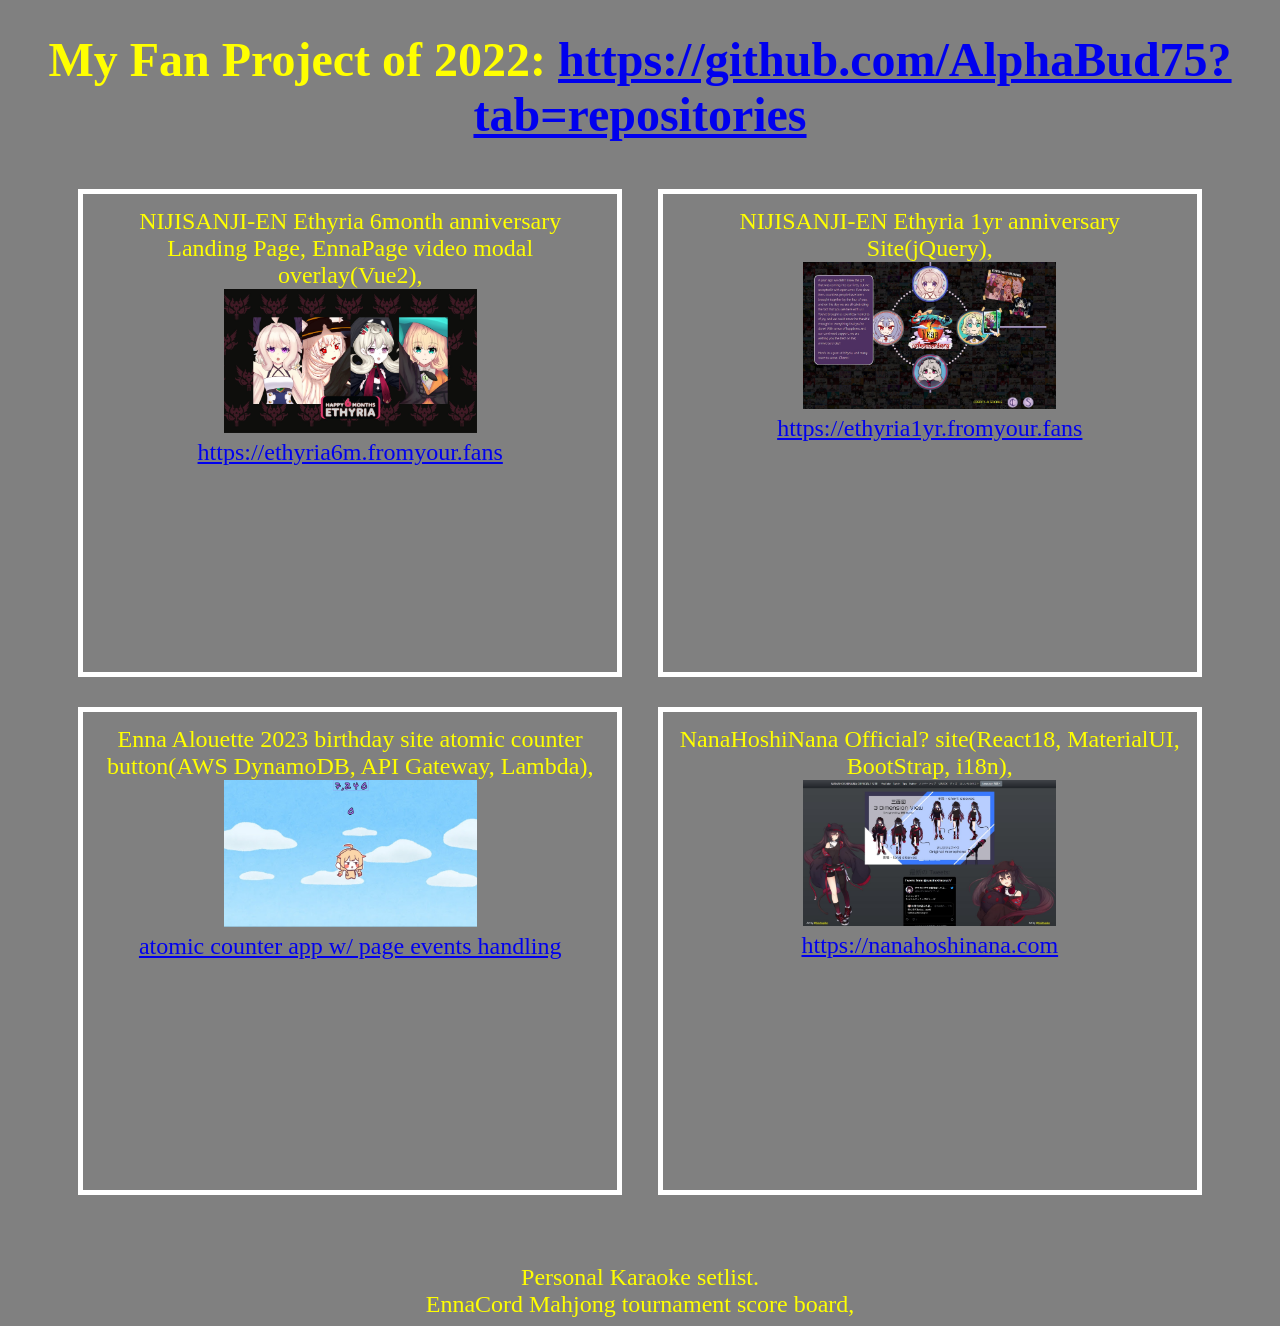
==== commit a499599c: "ini" ====
--- a/index.html
+++ b/index.html
@@ -1 +1,97 @@
-<!doctype html><html lang="en"><head><meta charset="utf-8"/><link rel="icon" href="/favicon.ico"/><meta name="viewport" content="width=device-width,initial-scale=1"/><meta name="theme-color" content="#000000"/><meta name="description" content="Web site created using create-react-app"/><link rel="apple-touch-icon" href="/logo192.png"/><link rel="manifest" href="/manifest.json"/><title>React App</title><script defer="defer" src="/static/js/main.9635c2b3.js"></script><link href="/static/css/main.e1340834.css" rel="stylesheet"></head><body><noscript>You need to enable JavaScript to run this app.</noscript><div id="root"></div></body></html>+<!DOCTYPE html>
+<html lang="en">
+
+<head>
+    <meta charset="UTF-8">
+    <meta http-equiv="X-UA-Compatible" content="IE=edge">
+    <meta name="viewport" content="width=device-width, initial-scale=1.0">
+    <title>my 2022 works</title>
+    <style>
+        body {
+            background-color: grey;
+            color: yellow;
+            text-align: center;
+            font-size: x-large;
+        }
+
+        img {
+            width: 50%;
+        }
+        .my-card{
+            display: inline-table;
+            width: 40%;
+            height: 450px;
+            border: solid 5px white;
+            margin: 15px;
+            padding: 14px;
+        }
+    </style>
+</head>
+
+<body>
+
+    <h1>
+        My Fan Project of 2022:
+        <a href="https://github.com/AlphaBud75?tab=repositories">https://github.com/AlphaBud75?tab=repositories</a>
+    </h1>
+
+    <div class="my-card">
+        NIJISANJI-EN Ethyria 6month anniversary Landing Page, EnnaPage video modal overlay(Vue2),
+        <a href="https://ethyria6m.fromyour.fans">
+            <br>
+            <img src="FmEADPnX0AkdYtj.jpg">
+            <br>
+            https://ethyria6m.fromyour.fans
+        </a>
+    </div>
+
+    <div class="my-card">
+        NIJISANJI-EN Ethyria 1yr anniversary Site(jQuery),
+        <a href="https://ethyria1yr.fromyour.fans">
+            <br>
+            <img src="FmEADPwX0AUcH0j.jpg">
+            <br>
+            https://ethyria1yr.fromyour.fans
+        </a>
+    </div>
+
+    <div class="my-card">
+        Enna Alouette 2023 birthday site atomic counter button(AWS DynamoDB, API Gateway, Lambda),
+        <a href="https://otsugago.com">
+            <br>
+            <img src="FmEADPqX0BgnlM1.jpg">
+            <br>
+            atomic counter app w/ page events handling
+        </a>
+    </div>
+
+    <div class="my-card">
+        NanaHoshiNana Official? site(React18, MaterialUI, BootStrap, i18n),
+        <a href="https://nanahoshinana.com">
+            <br>
+            <img src="FmEADPoX0AMRs3P.jpg">
+            <br>
+            https://nanahoshinana.com
+        </a>
+    </div>
+
+
+
+
+
+
+
+
+    <br>
+    <br>
+    <br>
+    Personal Karaoke setlist.
+    <br>
+    EnnaCord Mahjong tournament score board,
+
+
+
+
+</body>
+
+</html>
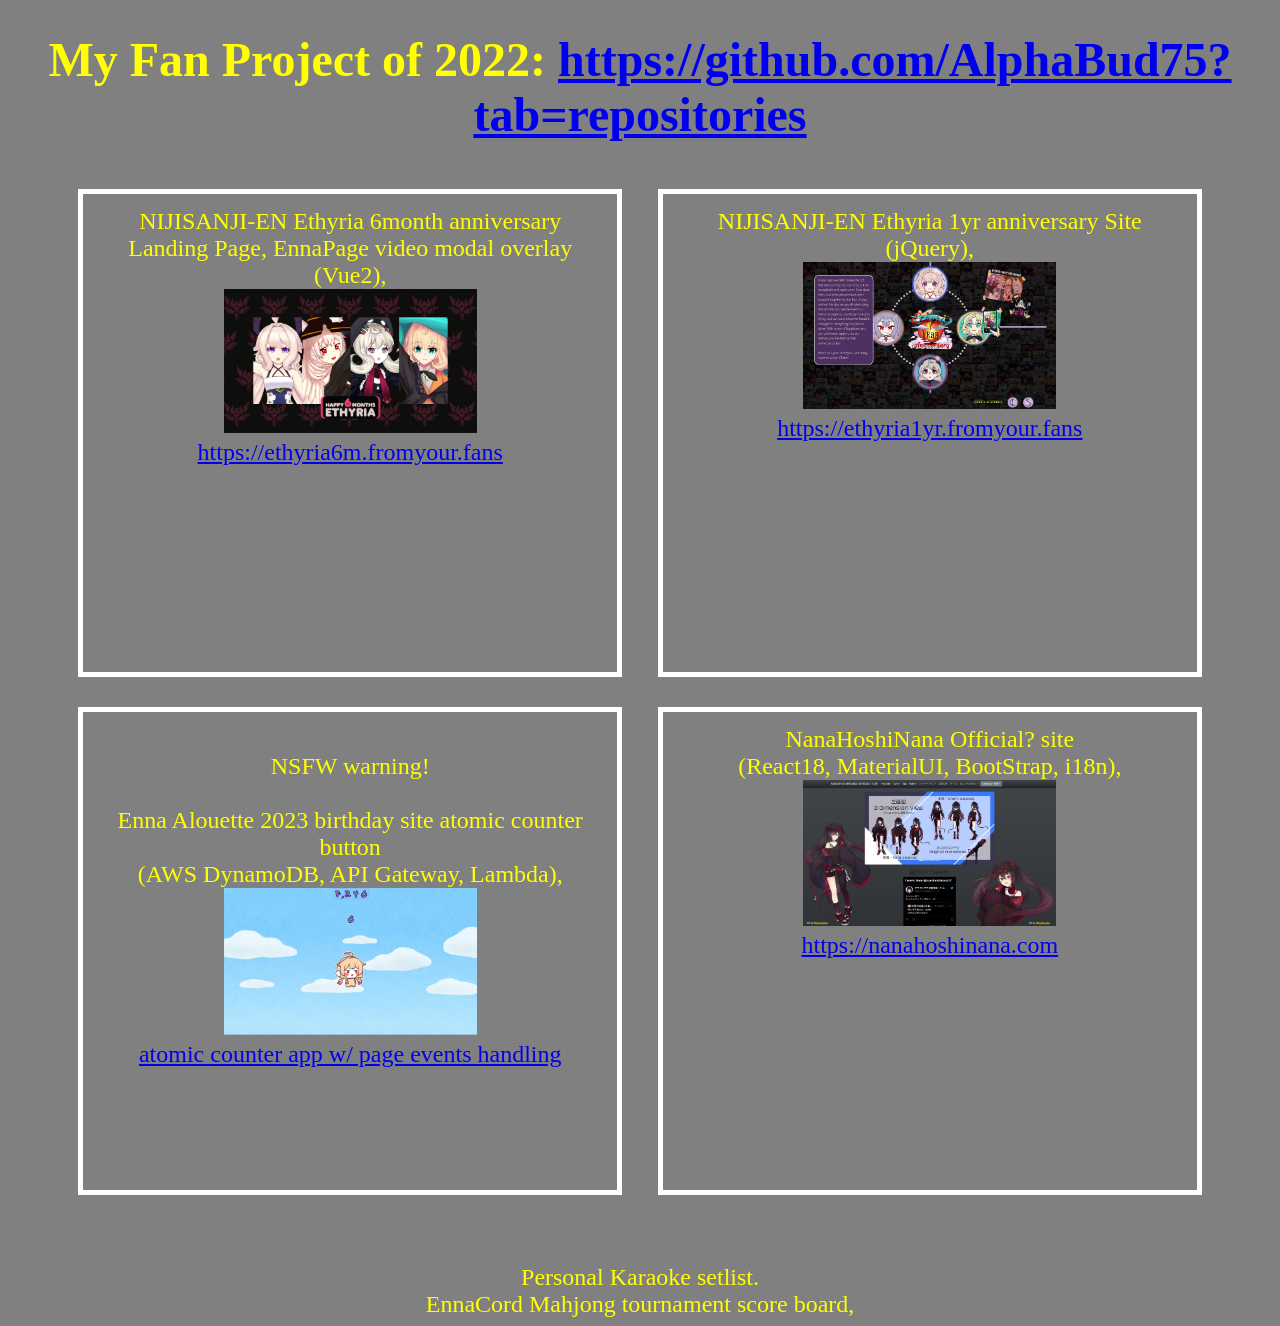
==== commit d5e4369f: "akjsdf;daijf;adjif;ajdsf" ====
--- a/index.html
+++ b/index.html
@@ -17,7 +17,8 @@
         img {
             width: 50%;
         }
-        .my-card{
+
+        .my-card {
             display: inline-table;
             width: 40%;
             height: 450px;
@@ -36,8 +37,8 @@
     </h1>
 
     <div class="my-card">
-        NIJISANJI-EN Ethyria 6month anniversary Landing Page, EnnaPage video modal overlay(Vue2),
-        <a href="https://ethyria6m.fromyour.fans">
+        NIJISANJI-EN Ethyria 6month anniversary Landing Page, EnnaPage video modal overlay<br>(Vue2),
+        <a target="_blank" href="https://ethyria6m.fromyour.fans">
             <br>
             <img src="FmEADPnX0AkdYtj.jpg">
             <br>
@@ -46,8 +47,8 @@
     </div>
 
     <div class="my-card">
-        NIJISANJI-EN Ethyria 1yr anniversary Site(jQuery),
-        <a href="https://ethyria1yr.fromyour.fans">
+        NIJISANJI-EN Ethyria 1yr anniversary Site<br>(jQuery),
+        <a target="_blank" href="https://ethyria1yr.fromyour.fans">
             <br>
             <img src="FmEADPwX0AUcH0j.jpg">
             <br>
@@ -56,8 +57,12 @@
     </div>
 
     <div class="my-card">
-        Enna Alouette 2023 birthday site atomic counter button(AWS DynamoDB, API Gateway, Lambda),
-        <a href="https://otsugago.com">
+        <br>
+        NSFW warning!
+        <br>
+        <br>
+        Enna Alouette 2023 birthday site atomic counter button<br>(AWS DynamoDB, API Gateway, Lambda),
+        <a target="_blank" href="https://otsugago.com">
             <br>
             <img src="FmEADPqX0BgnlM1.jpg">
             <br>
@@ -66,8 +71,8 @@
     </div>
 
     <div class="my-card">
-        NanaHoshiNana Official? site(React18, MaterialUI, BootStrap, i18n),
-        <a href="https://nanahoshinana.com">
+        NanaHoshiNana Official? site<br>(React18, MaterialUI, BootStrap, i18n),
+        <a target="_blank" href="https://nanahoshinana.com">
             <br>
             <img src="FmEADPoX0AMRs3P.jpg">
             <br>
